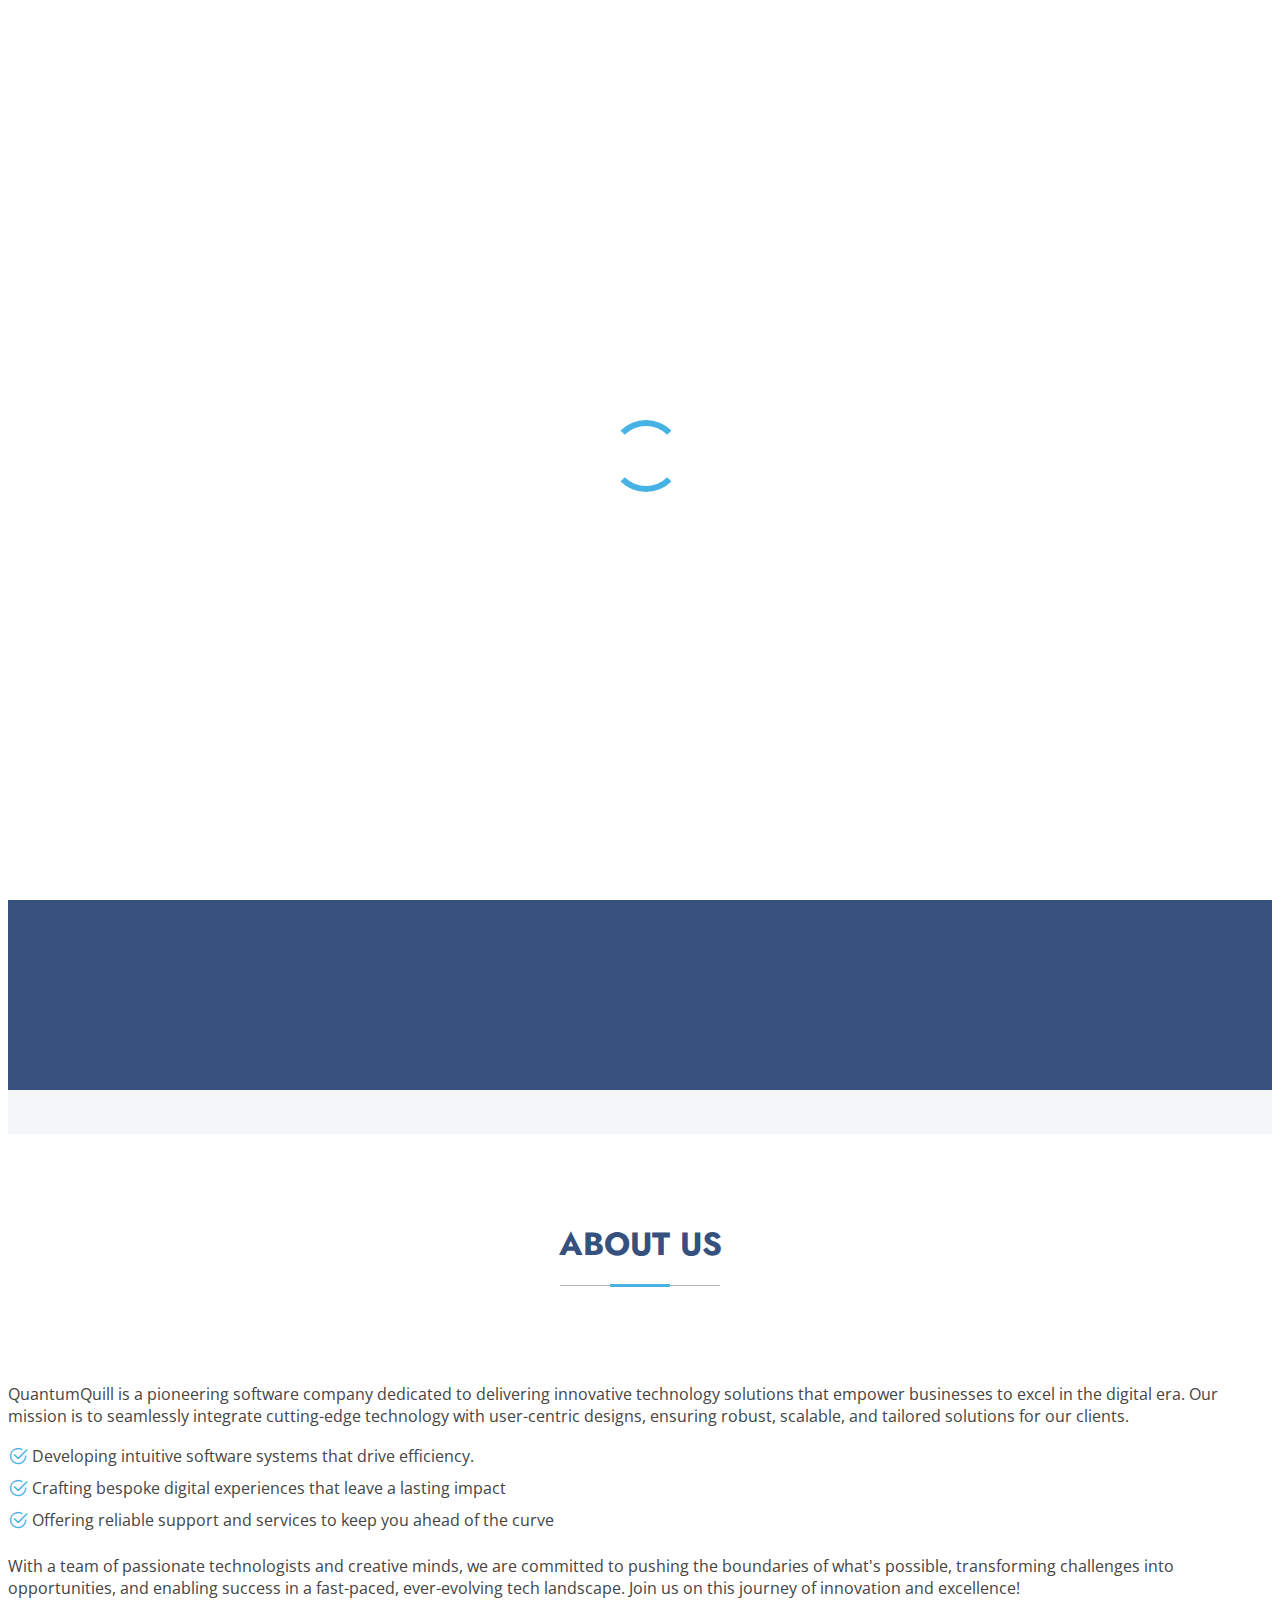
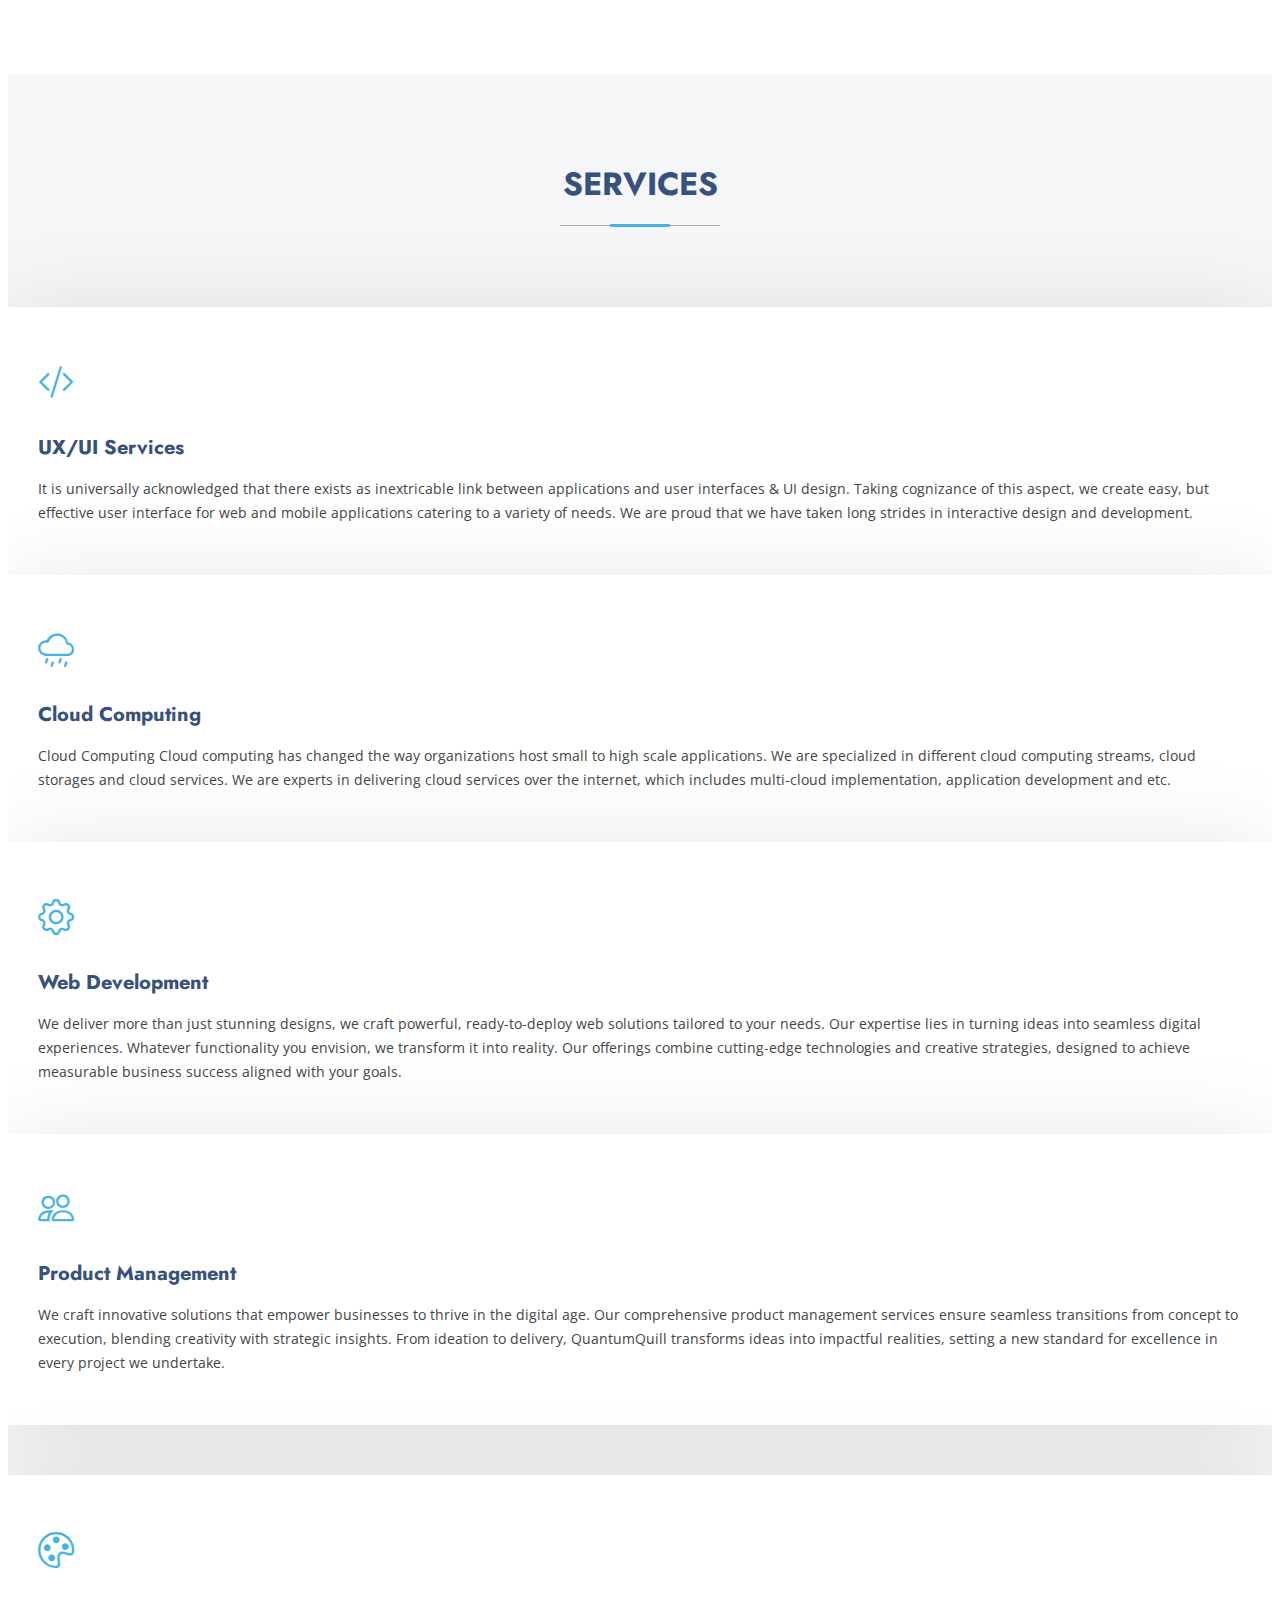
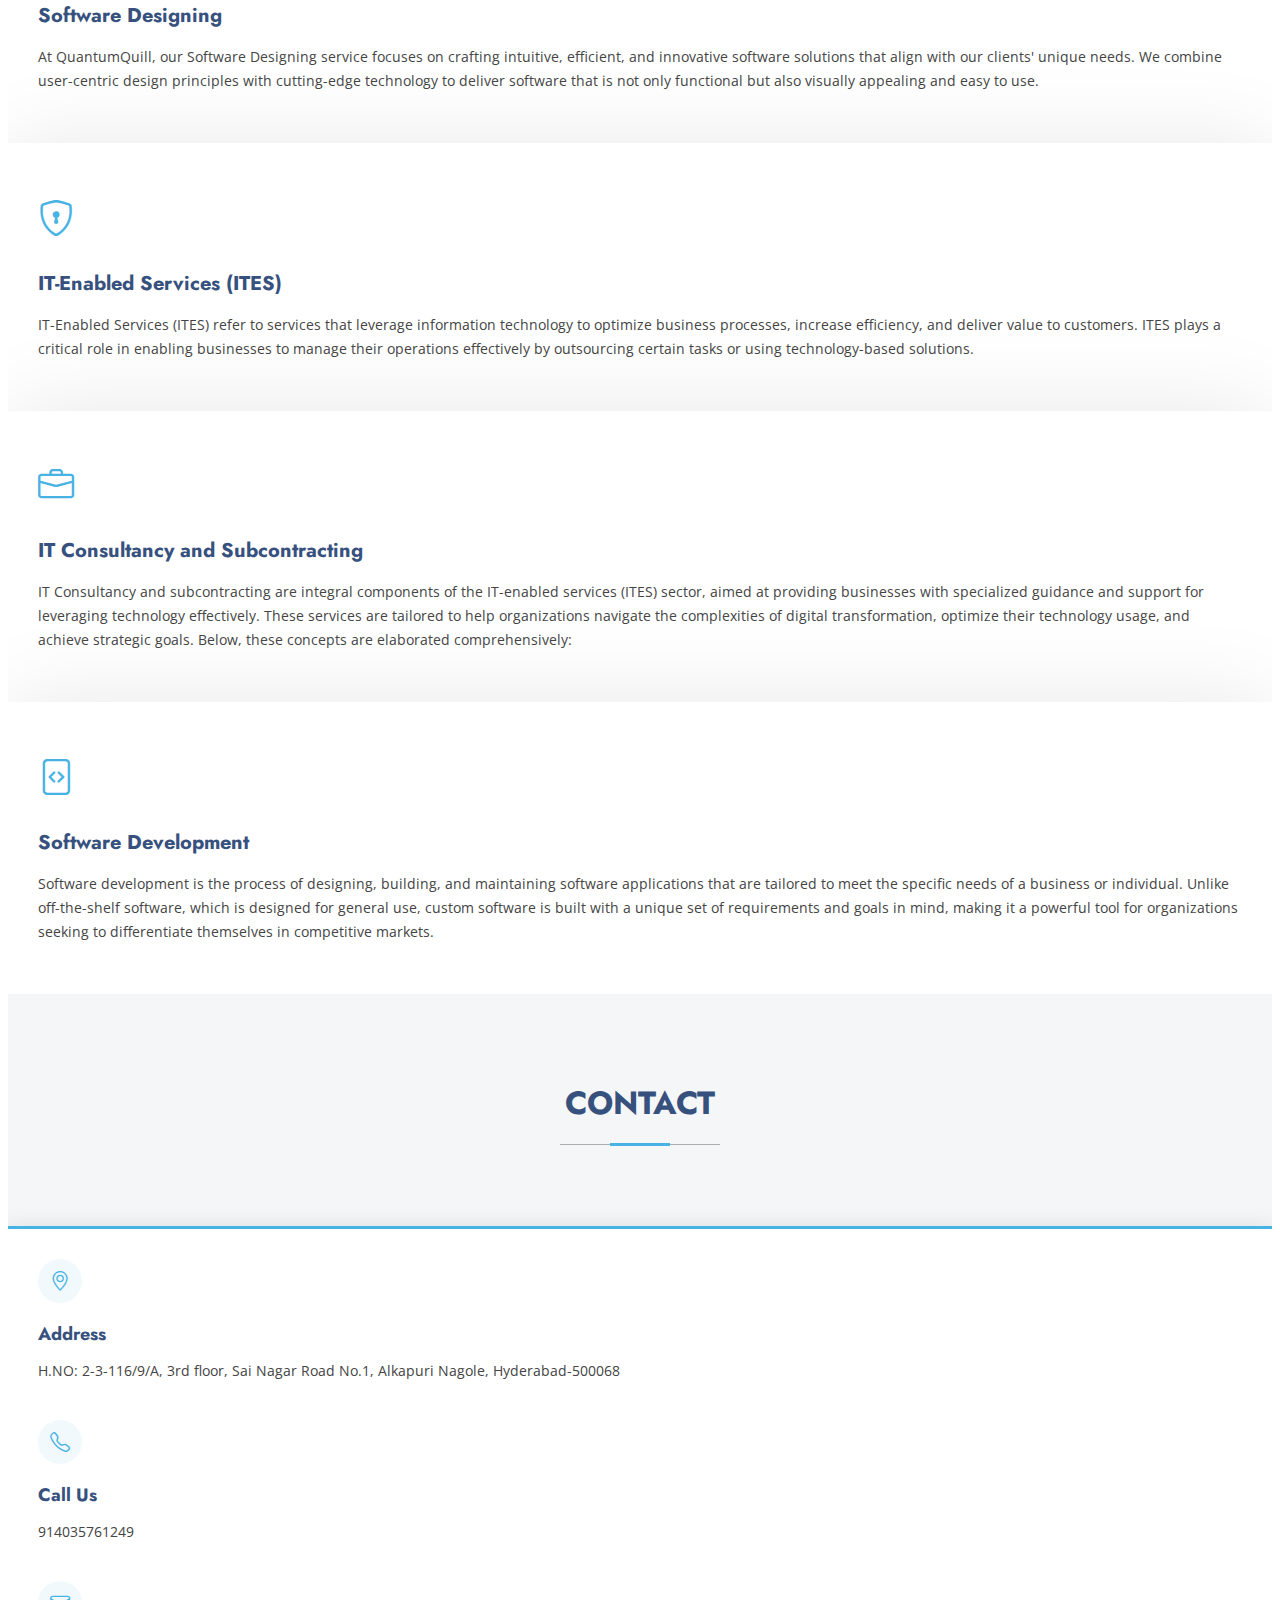
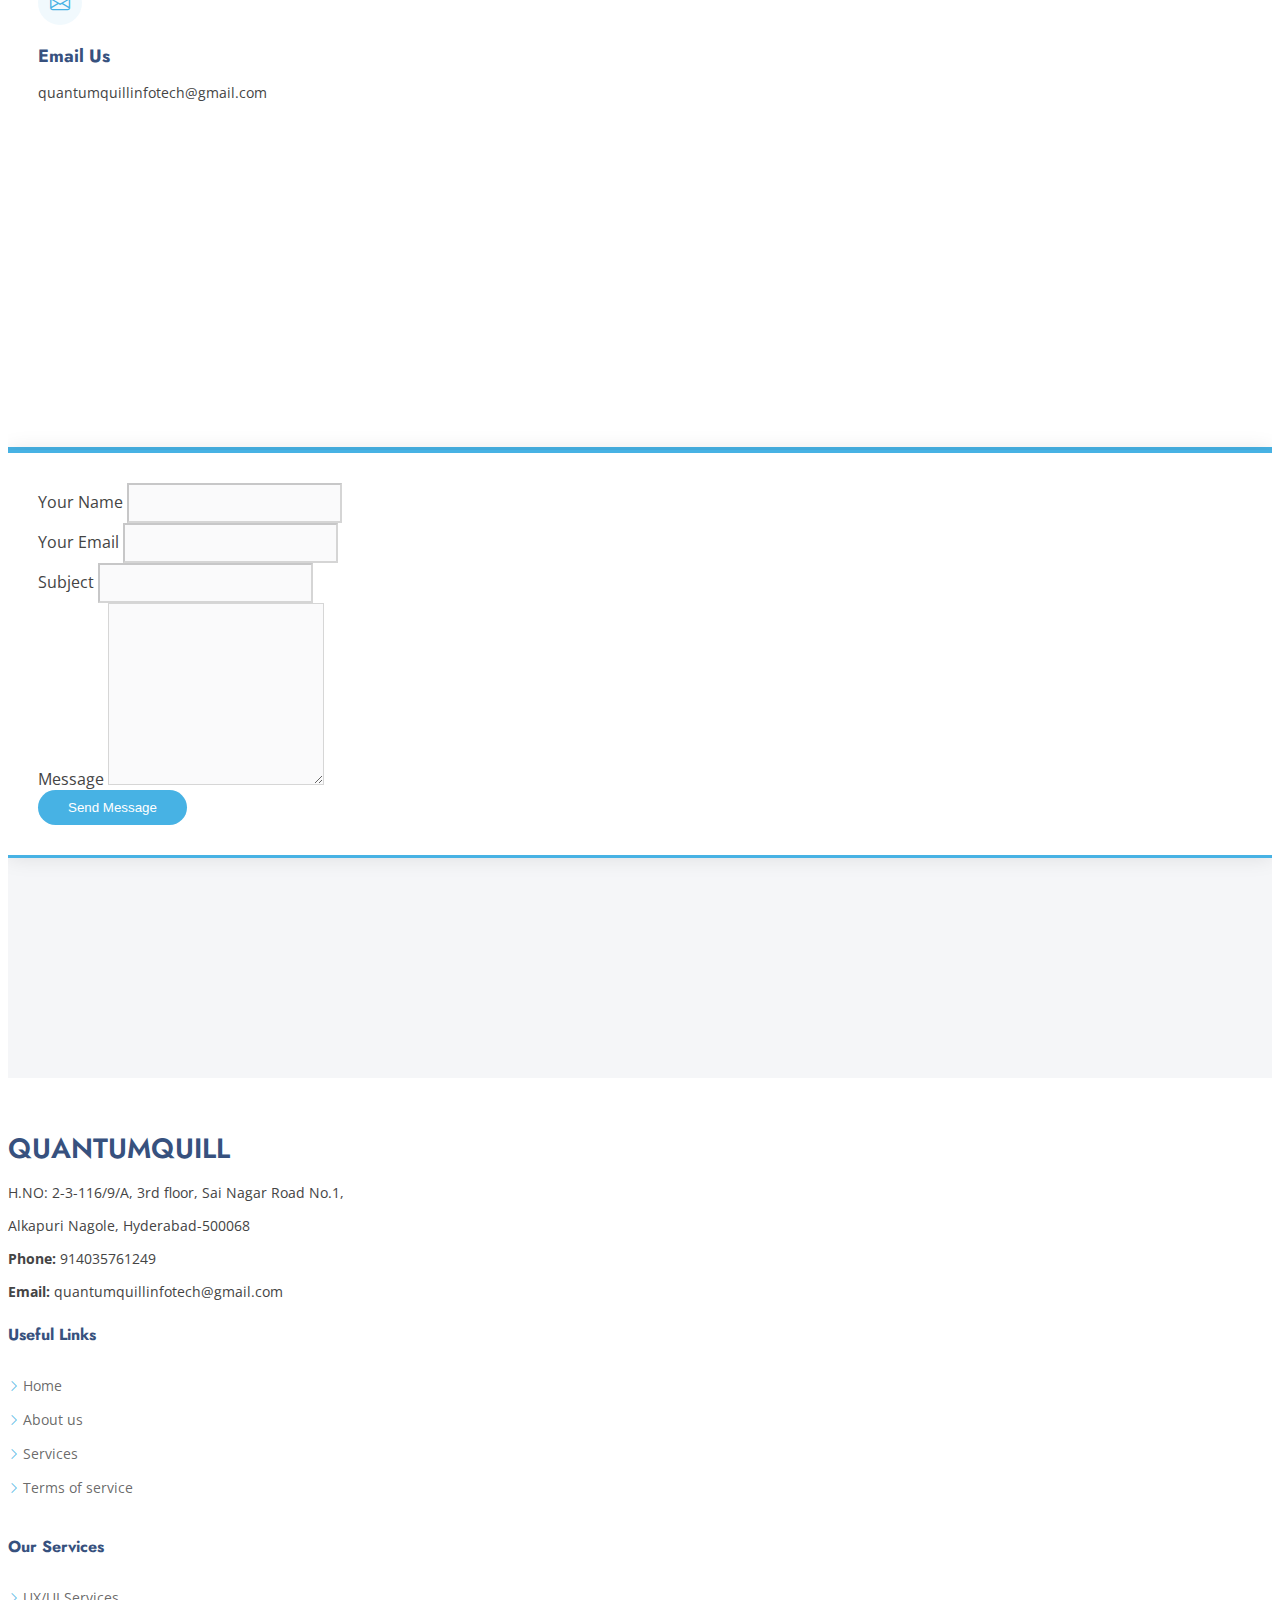
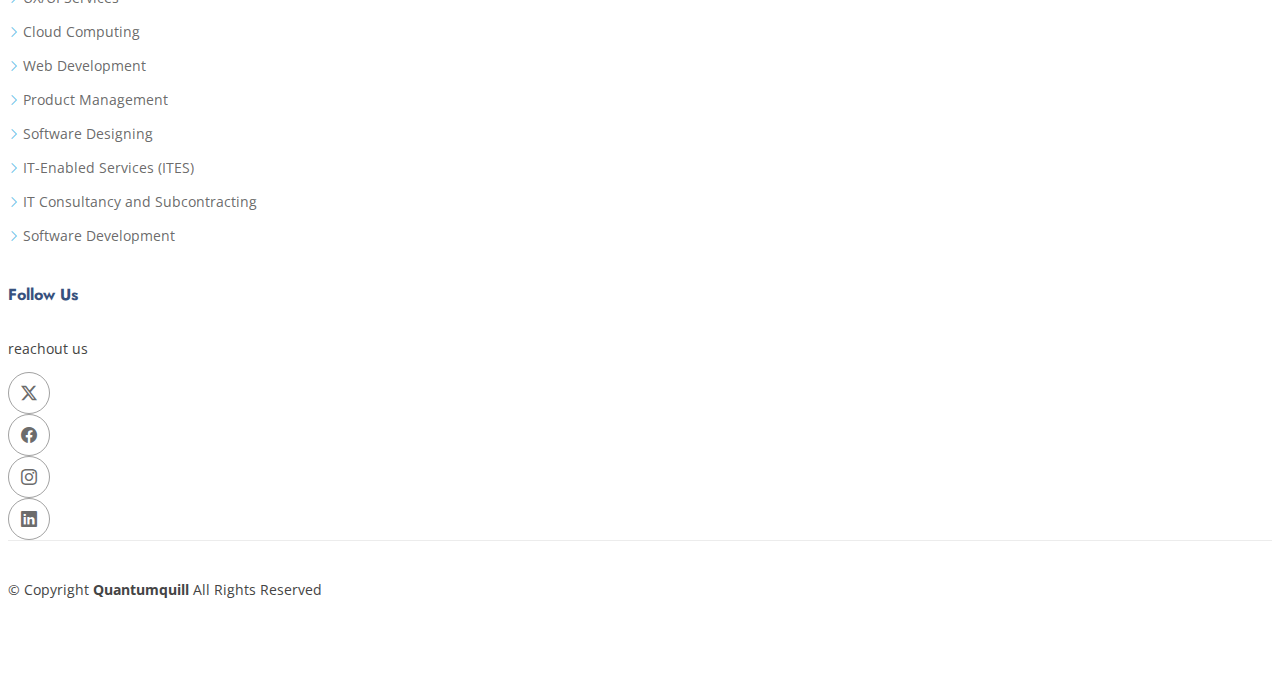
==== index.html @ b85990da "icon changes" ====
<!DOCTYPE html>
<html lang="en">

<head>
  <meta charset="utf-8">
  <meta content="width=device-width, initial-scale=1.0" name="viewport">
  <title>Quantumquill</title>
  <meta name="description" content="">
  <meta name="keywords" content="">

  <!-- Favicons -->
  <link  rel="icon"   href="assets/img/vertopal.com_globe.png">
  <link  rel="apple-touch-icon"  href="assets/img/vertopal.com_globe.png">

  <!-- Fonts -->
  <link href="https://fonts.googleapis.com" rel="preconnect">
  <link href="https://fonts.gstatic.com" rel="preconnect" crossorigin>
  <link href="https://fonts.googleapis.com/css2?family=Open+Sans:ital,wght@0,300;0,400;0,500;0,600;0,700;0,800;1,300;1,400;1,500;1,600;1,700;1,800&family=Poppins:ital,wght@0,100;0,200;0,300;0,400;0,500;0,600;0,700;0,800;0,900;1,100;1,200;1,300;1,400;1,500;1,600;1,700;1,800;1,900&family=Jost:ital,wght@0,100;0,200;0,300;0,400;0,500;0,600;0,700;0,800;0,900;1,100;1,200;1,300;1,400;1,500;1,600;1,700;1,800;1,900&display=swap" rel="stylesheet">

  <!-- Vendor CSS Files -->
  <link href="assets/vendor/bootstrap/css/bootstrap.min.css" rel="stylesheet">
  <link href="assets/vendor/bootstrap-icons/bootstrap-icons.css" rel="stylesheet">
  <link href="assets/vendor/aos/aos.css" rel="stylesheet">
  <link href="assets/vendor/glightbox/css/glightbox.min.css" rel="stylesheet">
  <link href="assets/vendor/swiper/swiper-bundle.min.css" rel="stylesheet">

  <!-- Main CSS File -->
  <link href="assets/css/main.css" rel="stylesheet">
  <!--bootstrapicons-->
  <link rel="stylesheet" href="https://cdn.jsdelivr.net/npm/bootstrap-icons@1.11.3/font/bootstrap-icons.min.css">
   
  <!-- =======================================================
  * Template Name: Arsha
  * Template URL: https://bootstrapmade.com/arsha-free-bootstrap-html-template-corporate/
  * Updated: Aug 07 2024 with Bootstrap v5.3.3
  * Author: BootstrapMade.com
  * License: https://bootstrapmade.com/license/
  ======================================================== -->
</head>

<body class="index-page">

  <header id="header" class="header d-flex align-items-center fixed-top">
    <div class="container-fluid container-xl position-relative d-flex align-items-center">

      <a href="index.html" class="logo d-flex align-items-center me-auto">
        <!-- Uncomment the line below if you also wish to use an image logo -->
        <!-- <img src="assets/img/logo.png" alt=""> -->
        <img src="assets/img/banner-2.png" />
      </a>

      <nav id="navmenu" class="navmenu">
        <ul>
          <li><a href="#hero" class="active">Home</a></li>
          <li><a href="#about">About</a></li>
          <li><a href="#services">Services</a></li>
          

          <!-- <li><a href="#portfolio">Portfolio</a></li>
          <li><a href="#team">Team</a></li>
          <li><a href="#pricing">Pricing</a></li> -->
          <!-- <li class="dropdown"><a href="#"><span>Dropdown</span> <i class="bi bi-chevron-down toggle-dropdown"></i></a>
            <ul>
              <li><a href="#">Dropdown 1</a></li>
              <li class="dropdown"><a href="#"><span>Deep Dropdown</span> <i class="bi bi-chevron-down toggle-dropdown"></i></a>
                <ul>
                  <li><a href="#">Deep Dropdown 1</a></li>
                  <li><a href="#">Deep Dropdown 2</a></li>
                  <li><a href="#">Deep Dropdown 3</a></li>
                  <li><a href="#">Deep Dropdown 4</a></li>
                  <li><a href="#">Deep Dropdown 5</a></li>
                </ul>
              </li>
              <li><a href="#">Dropdown 2</a></li>
              <li><a href="#">Dropdown 3</a></li>
              <li><a href="#">Dropdown 4</a></li>
            </ul>
          </li> -->
          <li><a href="#contact">Contact</a></li>
        </ul>
        <i class="mobile-nav-toggle d-xl-none bi bi-list"></i>
      </nav>
<!-- 
      <a class="btn-getstarted" href="#about">Get Started</a> -->

    </div>
  </header>

  <main class="main">

    <!-- Hero Section -->
    <section id="hero" class="hero section dark-background">

      <div class="container">
        <div class="row gy-4">
          <div class="col-lg-6 order-2 order-lg-1 d-flex flex-column justify-content-center" data-aos="zoom-out">
            <h1>Better Solutions For Your Business</h1>
            <p>We are team of talented designers making websites</p>
            <div class="d-flex">
              <!-- <a href="#about" class="btn-get-started">Get Started</a> -->
              <!-- <a href="https://www.youtube.com/watch?v=Y7f98aduVJ8" class="glightbox btn-watch-video d-flex align-items-center"><i class="bi bi-play-circle"></i><span>Watch Video</span></a> -->
            </div>
          </div>
          <div class="col-lg-6 order-1 order-lg-2 hero-img" data-aos="zoom-out" data-aos-delay="200">
            <img src="assets/img/hero-img.png" class="img-fluid animated" alt="">
          </div>
        </div>
      </div>

    </section><!-- /Hero Section -->

    <!-- Clients Section -->
    <section id="clients" class="clients section light-background">

      <div class="container" data-aos="zoom-in">

        <div class="swiper init-swiper">
          <script type="application/json" class="swiper-config">
            {
              "loop": true,
              "speed": 600,
              "autoplay": {
                "delay": 5000
              },
              "slidesPerView": "auto",
              "pagination": {
                "el": ".swiper-pagination",
                "type": "bullets",
                "clickable": true
              },
              "breakpoints": {
                "320": {
                  "slidesPerView": 2,
                  "spaceBetween": 40
                },
                "480": {
                  "slidesPerView": 3,
                  "spaceBetween": 60
                },
                "640": {
                  "slidesPerView": 4,
                  "spaceBetween": 80
                },
                "992": {
                  "slidesPerView": 5,
                  "spaceBetween": 120
                },
                "1200": {
                  "slidesPerView": 6,
                  "spaceBetween": 120
                }
              }
            }
          </script>
          <!-- <div class="swiper-wrapper align-items-center">
            <div class="swiper-slide"><img src="assets/img/clients/client-1.png" class="img-fluid" alt=""></div>
            <div class="swiper-slide"><img src="assets/img/clients/client-2.png" class="img-fluid" alt=""></div>
            <div class="swiper-slide"><img src="assets/img/clients/client-3.png" class="img-fluid" alt=""></div>
            <div class="swiper-slide"><img src="assets/img/clients/client-4.png" class="img-fluid" alt=""></div>
            <div class="swiper-slide"><img src="assets/img/clients/client-5.png" class="img-fluid" alt=""></div>
            <div class="swiper-slide"><img src="assets/img/clients/client-6.png" class="img-fluid" alt=""></div>
            <div class="swiper-slide"><img src="assets/img/clients/client-7.png" class="img-fluid" alt=""></div>
            <div class="swiper-slide"><img src="assets/img/clients/client-8.png" class="img-fluid" alt=""></div>
          </div>
        </div>

      </div> -->

    </section><!-- /Clients Section -->

    <!-- About Section -->
    <section id="about" class="about section">

      <!-- Section Title -->
      <div class="container section-title" data-aos="fade-up">
        <h2>About Us</h2>
      </div><!-- End Section Title -->

      <div class="container">

        <div class="row gy-4">

          <div class="col-lg-6 content" data-aos="fade-up" data-aos-delay="100">
            <p>
              QuantumQuill is a pioneering software company dedicated to delivering innovative technology solutions that empower businesses to excel in the digital era.
              Our mission is to seamlessly integrate cutting-edge technology with user-centric designs, ensuring robust, scalable, and tailored solutions for our clients.
            </p>
            <ul>
              <li><i class="bi bi-check2-circle"></i> <span>Developing intuitive software systems that drive efficiency.</span></li>
              <li><i class="bi bi-check2-circle"></i> <span>Crafting bespoke digital experiences that leave a lasting impact</span></li>
              <li><i class="bi bi-check2-circle"></i> <span>Offering reliable support and services to keep you ahead of the curve</span></li>
            </ul>
          </div>

          <div class="col-lg-6" data-aos="fade-up" data-aos-delay="200">
            <p>With a team of passionate technologists and creative minds, we are committed to pushing the boundaries of what's possible, transforming challenges into opportunities, and enabling success in a fast-paced, ever-evolving tech landscape.

              Join us on this journey of innovation and excellence!
              
              
              
              
              
              
               </p>
            <!-- <a href="#" class="read-more"><span>Read More</span><i class="bi bi-arrow-right"></i></a> -->
          </div>

        </div>

      </div>

    </section><!-- /About Section -->
    
    <!-- Why Us Section -->
    <!-- <section id="why-us" class="section why-us light-background" data-builder="section">

      <div class="container-fluid">

        <div class="row gy-4">

          <div class="col-lg-7 d-flex flex-column justify-content-center order-2 order-lg-1"> -->

            <!-- <div class="content px-xl-5" data-aos="fade-up" data-aos-delay="100">
              <h3><span>Eum ipsam laborum deleniti </span><strong>velit pariatur architecto aut nihil</strong></h3>
              <p>
                Lorem ipsum dolor sit amet, consectetur adipiscing elit, sed do eiusmod tempor incididunt ut labore et dolore magna aliqua. Duis aute irure dolor in reprehenderit
              </p>
            </div> -->

            <!-- <div class="faq-container px-xl-5" data-aos="fade-up" data-aos-delay="200">

              <div class="faq-item faq-active">

                <h3><span>01</span> Non consectetur a erat nam at lectus urna duis?</h3>
                <div class="faq-content">
                  <p>Feugiat pretium nibh ipsum consequat. Tempus iaculis urna id volutpat lacus laoreet non curabitur gravida. Venenatis lectus magna fringilla urna porttitor rhoncus dolor purus non.</p>
                </div>
                <i class="faq-toggle bi bi-chevron-right"></i>
              </div>< End Faq item-->

              <!-- <div class="faq-item">
                <h3><span>02</span> Feugiat scelerisque varius morbi enim nunc faucibus a pellentesque?</h3>
                <div class="faq-content">
                  <p>Dolor sit amet consectetur adipiscing elit pellentesque habitant morbi. Id interdum velit laoreet id donec ultrices. Fringilla phasellus faucibus scelerisque eleifend donec pretium. Est pellentesque elit ullamcorper dignissim. Mauris ultrices eros in cursus turpis massa tincidunt dui.</p>
                </div>
                <i class="faq-toggle bi bi-chevron-right"></i>
              </div>End Faq item

              <div class="faq-item">
                <h3><span>03</span> Dolor sit amet consectetur adipiscing elit pellentesque?</h3>
                <div class="faq-content">
                  <p>Eleifend mi in nulla posuere sollicitudin aliquam ultrices sagittis orci. Faucibus pulvinar elementum integer enim. Sem nulla pharetra diam sit amet nisl suscipit. Rutrum tellus pellentesque eu tincidunt. Lectus urna duis convallis convallis tellus. Urna molestie at elementum eu facilisis sed odio morbi quis</p>
                </div>
                <i class="faq-toggle bi bi-chevron-right"></i>
              </div>End Faq item -->

            <!-- </div>

          </div> -->

                  <!-- <div class="col-lg-5 order-1 order-lg-2 why-us-img">
                    <img src="assets/img/why-us.png" class="img-fluid" alt="" data-aos="zoom-in" data-aos-delay="100">
                  </div>
                </div>

              </div> -->

    <!-- </section>/Why Us Section --> 

    <!-- Skills Section -->
    <!-- <section id="skills" class="skills section">

      <div class="container" data-aos="fade-up" data-aos-delay="100">

        <div class="row">

          <div class="col-lg-6 d-flex align-items-center">
            <img src="assets/img/skills.png" class="img-fluid" alt="">
          </div>

          <div class="col-lg-6 pt-4 pt-lg-0 content">

            <h3>Voluptatem dignissimos provident quasi corporis voluptas</h3>
            <p class="fst-italic">
              Lorem ipsum dolor sit amet, consectetur adipiscing elit, sed do eiusmod tempor incididunt ut labore et dolore magna aliqua.
            </p> -->

            <!-- <div class="skills-content skills-animation">

              <div class="progress">
                <span class="skill"><span>HTML</span> <i class="val">100%</i></span>
                <div class="progress-bar-wrap">
                  <div class="progress-bar" role="progressbar" aria-valuenow="100" aria-valuemin="0" aria-valuemax="100"></div>
                </div>
              </div> End Skills Item -->

              <!-- <div class="progress">
                <span class="skill"><span>CSS</span> <i class="val">90%</i></span>
                <div class="progress-bar-wrap">
                  <div class="progress-bar" role="progressbar" aria-valuenow="90" aria-valuemin="0" aria-valuemax="100"></div>
                </div>
              </div><! End Skills Item -->

              <!-- <div class="progress">
                <span class="skill"><span>JavaScript</span> <i class="val">75%</i></span>
                <div class="progress-bar-wrap">
                  <div class="progress-bar" role="progressbar" aria-valuenow="75" aria-valuemin="0" aria-valuemax="100"></div>
                </div>
              </div>End Skills Item -->
<!-- 
              <div class="progress">
                <span class="skill"><span>Photoshop</span> <i class="val">55%</i></span>
                <div class="progress-bar-wrap"> -->
                  <!-- <div class="progress-bar" role="progressbar" aria-valuenow="55" aria-valuemin="0" aria-valuemax="100"></div>
                </div>
              </div>< End Skills Item -->

            <!-- </div>

          </div> -->
        <!-- </div> -->

      <!-- </div> --> 

    <!-- </section>/Skills Section --> 

    <!-- Services Section -->
    <section id="services" class="services section light-background">

      <!-- Section Title -->
      <div class="container section-title" data-aos="fade-up">
        <h2>Services</h2>
        <!-- <p>Necessitatibus eius consequatur ex aliquid fuga eum quidem sint consectetur velit</p> -->
      </div><!-- End Section Title -->

     

      </div> <div class="container">

        <div class="row gy-4">

          <div class="col-xl-3 col-md-6 d-flex" data-aos="fade-up" data-aos-delay="100">
            <div class="service-item position-relative">
              <div class="icon"><i class="bi bi-code-slash"></i></div>
              <h4><a href="" class="stretched-link">UX/UI Services</a></h4>
              <p>It is universally acknowledged that there exists as inextricable link between applications and user interfaces
                 & UI design. Taking cognizance of this aspect, we create easy, but effective user interface for web 
                 and mobile applications catering to a
                  variety of needs. We are proud that we have taken
                  long strides in interactive design and development.
              </p>
            </div>
          </div><!-- End Service Item -->

          <div class="col-xl-3 col-md-6 d-flex" data-aos="fade-up" data-aos-delay="200">
            <div class="service-item position-relative">
              <div class="icon"><i class="bi bi-cloud-drizzle"></i></div>
              <h4><a href="" class="stretched-link">Cloud Computing </a></h4>
              <p>
                Cloud Computing Cloud computing has changed the way organizations host small to high scale applications.
                 We are specialized in different cloud computing streams, cloud storages and cloud services. 
                 We are experts in delivering cloud services over the internet, which includes multi-cloud implementation, 
                 application development and etc.
                </p>
            </div>
          </div><!-- End Service Item -->

          <div class="col-xl-3 col-md-6 d-flex" data-aos="fade-up" data-aos-delay="300">
            <div class="service-item position-relative">
              <div class="icon"><i class="bi bi-gear"></i></div>
              <h4><a href="" class="stretched-link">Web Development</a></h4>
              <p>We deliver more than just stunning designs, we craft powerful, ready-to-deploy web solutions tailored to your needs. Our expertise lies in turning ideas into seamless digital experiences. Whatever functionality you envision, we transform it into reality. Our offerings combine cutting-edge
                 technologies and creative strategies, designed to achieve measurable business success aligned with your goals.</p>
            </div>
          </div><!-- End Service Item -->

          <div class="col-xl-3 col-md-6 d-flex" data-aos="fade-up" data-aos-delay="400">
            <div class="service-item position-relative">
              <div class="icon"><i class="bi bi-people"></i>
              </div>
              <h4><a href="" class="stretched-link">Product Management</a></h4>
              <p>We craft innovative solutions that empower businesses to thrive in the digital age. Our comprehensive product management services ensure seamless transitions from concept to execution, blending creativity with strategic insights. From ideation to delivery, QuantumQuill transforms ideas into impactful realities, setting a new standard for excellence in every project we undertake.
              </p>
            </div>
          </div><!-- End Service Item -->

        </div>
        <div class="container1">

          <div class="row gy-4">
  
            <div class="col-xl-3 col-md-6 d-flex" data-aos="fade-up" data-aos-delay="100">
              <div class="service-item position-relative">
                <div class="icon"><i class="bi bi-palette"></i></div>
                <h4><a href="" class="stretched-link">Software Designing</a></h4>
                <p>At QuantumQuill, our Software Designing service focuses on crafting intuitive, efficient, and innovative software solutions that align with our clients' unique needs. We combine user-centric design principles with cutting-edge technology to deliver software that is not only functional but also visually appealing and easy to use.
                </p>
              </div>
            </div><!-- End Service Item -->
  
            <div class="col-xl-3 col-md-6 d-flex" data-aos="fade-up" data-aos-delay="200">
              <div class="service-item position-relative">
                <div class="icon"><i class="bi bi-shield-lock"></i></div>
                <h4><a href="" class="stretched-link">IT-Enabled Services (ITES)</a></h4>
                <p>
                  IT-Enabled Services (ITES) refer to services that leverage information technology to optimize business processes, increase efficiency, and deliver value to customers. ITES plays a critical role in enabling businesses to manage their operations effectively by outsourcing certain tasks or using technology-based solutions.
                  </p>
              </div>
            </div><!-- End Service Item -->
  
            <div class="col-xl-3 col-md-6 d-flex" data-aos="fade-up" data-aos-delay="300">
              <div class="service-item position-relative">
                <div class="icon"><i class="bi bi-briefcase"></i></div>
                <h4><a href="" class="stretched-link">IT Consultancy and Subcontracting</a></h4>
                <p>IT Consultancy and subcontracting are integral components of the IT-enabled services (ITES) sector, aimed at providing businesses with specialized guidance and support for leveraging technology effectively. These services are tailored to help organizations navigate the complexities of digital transformation, optimize their technology usage, and achieve strategic goals. Below, these concepts are elaborated comprehensively:

                </p>
              </div>
            </div><!-- End Service Item -->
  
            <div class="col-xl-3 col-md-6 d-flex" data-aos="fade-up" data-aos-delay="400">
              <div class="service-item position-relative">
                <div class="icon"><i class="bi bi-file-code"></i>
                </div>
                <h4><a href="" class="stretched-link">Software Development</a></h4>
                <p>Software development is the process of designing, building, and maintaining software applications that are tailored to meet the specific needs of a business or individual. Unlike off-the-shelf software, which is designed for general use, custom software is built with a unique set of requirements and goals in mind, making it a powerful tool for organizations seeking to differentiate themselves in competitive markets.
                </p>
              </div>
            </div><!-- End Service Item -->
  
          </div>
<!--
    </section>
     <section id="products" class="products section">
      <div class="container section-title" data-aos="fade-up">
        <h2>Products</h2>
         <p>Necessitatibus eius consequatur ex aliquid fuga eum quidem sint consectetur velit</p> 
      </div>
      <div class="container">
        <div class="row gy-4">

          <div class="col-lg-4 col-md-6" data-aos="fade-up" data-aos-delay="100">
            <div class="product-item">
              <img src="[data-uri]" alt="Product 1" class="img-fluid">
              <h4> QuillManager</h4>
              <p>A project and task management tool designed for agile teams. QuillManager streamlines workflows with features like kanban boards, Gantt charts, time tracking, and team collaboration spaces. It integrates seamlessly with popular tools like Slack, GitHub, and Google Workspace.</p>
              
            </div>
          </div>

          
          <div class="col-lg-4 col-md-6" data-aos="fade-up" data-aos-delay="200">
            <div class="product-item">
              <img src="[data-uri]" alt="Product 2" class="img-fluid">
              <h4>InsightEdge AI</h4>
              <p>An AI-driven business intelligence platform that empowers organizations to make data-driven decisions. InsightEdge analyzes data in real time, offering actionable insights through intuitive dashboards and predictive analytics.</p>
              
            </div>
          </div>

          <div class="col-lg-4 col-md-6" data-aos="fade-up" data-aos-delay="300">
            <div class="product-item">
              <img src="[data-uri]" alt="Product 3" class="img-fluid">
              <h4> QuantumSecureVault</h4>
              <p>A state-of-the-art cybersecurity solution tailored for businesses that prioritize data protection. QuantumSecureVault provides end-to-end encryption, threat detection, and secure file sharing, ensuring compliance with global data regulations.</p>
             
            </div>
          </div>

      

        </div>
      </div>
    </section>
     -->


    <!-- Call To Action Section -->
    <!-- <section id="call-to-action" class="call-to-action section dark-background">

      <img src="assets/img/cta-bg.jpg" alt="">

      <div class="container">

        <div class="row" data-aos="zoom-in" data-aos-delay="100">
          <div class="col-xl-9 text-center text-xl-start">
            <h3>Call To Action</h3>
            <p>Duis aute irure dolor in reprehenderit in voluptate velit esse cillum dolore eu fugiat nulla pariatur. Excepteur sint occaecat cupidatat non proident, sunt in culpa qui officia deserunt mollit anim id est laborum.</p>
          </div>
          <div class="col-xl-3 cta-btn-container text-center">
            <a class="cta-btn align-middle" href="#">Call To Action</a>
          </div>
        </div>

      </div>

    </section>/Call To Action Section -->

    <!-- Portfolio Section -->
    
    <!-- <section id="portfolio" class="portfolio section"> -->

      <!-- Section Title -->
      <!-- <div class="container section-title" data-aos="fade-up"> -->
        <!-- <h2>Portfolio</h2>
        <p>Necessitatibus eius consequatur ex aliquid fuga eum quidem sint consectetur velit</p>
      </div>End Section Title -->

      <!-- <div class="container">

        <div class="isotope-layout" data-default-filter="*" data-layout="masonry" data-sort="original-order">

          <ul class="portfolio-filters isotope-filters" data-aos="fade-up" data-aos-delay="100">
            <li data-filter="*" class="filter-active">All</li>
            <li data-filter=".filter-app">App</li>
            <li data-filter=".filter-product">Card</li>
            <li data-filter=".filter-branding">Web</li>
          </ul>End Portfolio Filters -->

          <!-- <div class="row gy-4 isotope-container" data-aos="fade-up" data-aos-delay="200">

            <div class="col-lg-4 col-md-6 portfolio-item isotope-item filter-app">
              <img src="assets/img/masonry-portfolio/masonry-portfolio-1.jpg" class="img-fluid" alt="">
              <div class="portfolio-info">
                <h4>App 1</h4>
                <p>Lorem ipsum, dolor sit</p>
                <a href="assets/img/masonry-portfolio/masonry-portfolio-1.jpg" title="App 1" data-gallery="portfolio-gallery-app" class="glightbox preview-link"><i class="bi bi-zoom-in"></i></a>
                <a href="portfolio-details.html" title="More Details" class="details-link"><i class="bi bi-link-45deg"></i></a>
              </div>
            </div>End Portfolio Item -->

            <!-- <div class="col-lg-4 col-md-6 portfolio-item isotope-item filter-product">
              <img src="assets/img/masonry-portfolio/masonry-portfolio-2.jpg" class="img-fluid" alt="">
              <div class="portfolio-info">
                <h4>Product 1</h4>
                <p>Lorem ipsum, dolor sit</p>
                <a href="assets/img/masonry-portfolio/masonry-portfolio-2.jpg" title="Product 1" data-gallery="portfolio-gallery-product" class="glightbox preview-link"><i class="bi bi-zoom-in"></i></a>
                <a href="portfolio-details.html" title="More Details" class="details-link"><i class="bi bi-link-45deg"></i></a>
              </div>
            </div>End Portfolio Item -->

            <!-- <div class="col-lg-4 col-md-6 portfolio-item isotope-item filter-branding">
              <img src="assets/img/masonry-portfolio/masonry-portfolio-3.jpg" class="img-fluid" alt="">
              <div class="portfolio-info">
                <h4>Branding 1</h4>
                <p>Lorem ipsum, dolor sit</p>
                <a href="assets/img/masonry-portfolio/masonry-portfolio-3.jpg" title="Branding 1" data-gallery="portfolio-gallery-branding" class="glightbox preview-link"><i class="bi bi-zoom-in"></i></a>
                <a href="portfolio-details.html" title="More Details" class="details-link"><i class="bi bi-link-45deg"></i></a>
              </div>
            </div>End Portfolio Item -->

            <!-- <div class="col-lg-4 col-md-6 portfolio-item isotope-item filter-app">
              <img src="assets/img/masonry-portfolio/masonry-portfolio-4.jpg" class="img-fluid" alt="">
              <div class="portfolio-info">
                <h4>App 2</h4>
                <p>Lorem ipsum, dolor sit</p>
                <a href="assets/img/masonry-portfolio/masonry-portfolio-4.jpg" title="App 2" data-gallery="portfolio-gallery-app" class="glightbox preview-link"><i class="bi bi-zoom-in"></i></a>
                <a href="portfolio-details.html" title="More Details" class="details-link"><i class="bi bi-link-45deg"></i></a>
              </div>
            </div>End Portfolio Item -->

            <!-- <div class="col-lg-4 col-md-6 portfolio-item isotope-item filter-product">
              <img src="assets/img/masonry-portfolio/masonry-portfolio-5.jpg" class="img-fluid" alt="">
              <div class="portfolio-info">
                <h4>Product 2</h4>
                <p>Lorem ipsum, dolor sit</p>
                <a href="assets/img/masonry-portfolio/masonry-portfolio-5.jpg" title="Product 2" data-gallery="portfolio-gallery-product" class="glightbox preview-link"><i class="bi bi-zoom-in"></i></a>
                <a href="portfolio-details.html" title="More Details" class="details-link"><i class="bi bi-link-45deg"></i></a>
              </div>
            </div>End Portfolio Item -->

            <!-- <div class="col-lg-4 col-md-6 portfolio-item isotope-item filter-branding">
              <img src="assets/img/masonry-portfolio/masonry-portfolio-6.jpg" class="img-fluid" alt="">
              <div class="portfolio-info">
                <h4>Branding 2</h4>
                <p>Lorem ipsum, dolor sit</p>
                <a href="assets/img/masonry-portfolio/masonry-portfolio-6.jpg" title="Branding 2" data-gallery="portfolio-gallery-branding" class="glightbox preview-link"><i class="bi bi-zoom-in"></i></a>
                <a href="portfolio-details.html" title="More Details" class="details-link"><i class="bi bi-link-45deg"></i></a>
              </div>
            </div>End Portfolio Item -->

            <!-- <div class="col-lg-4 col-md-6 portfolio-item isotope-item filter-app">
              <img src="assets/img/masonry-portfolio/masonry-portfolio-7.jpg" class="img-fluid" alt="">
              <div class="portfolio-info">
                <h4>App 3</h4>
                <p>Lorem ipsum, dolor sit</p>
                <a href="assets/img/masonry-portfolio/masonry-portfolio-7.jpg" title="App 3" data-gallery="portfolio-gallery-app" class="glightbox preview-link"><i class="bi bi-zoom-in"></i></a>
                <a href="portfolio-details.html" title="More Details" class="details-link"><i class="bi bi-link-45deg"></i></a>
              </div>
            </div>End Portfolio Item -->

            <!-- <div class="col-lg-4 col-md-6 portfolio-item isotope-item filter-product">
              <img src="assets/img/masonry-portfolio/masonry-portfolio-8.jpg" class="img-fluid" alt="">
              <div class="portfolio-info">
                <h4>Product 3</h4>
                <p>Lorem ipsum, dolor sit</p>
                <a href="assets/img/masonry-portfolio/masonry-portfolio-8.jpg" title="Product 3" data-gallery="portfolio-gallery-product" class="glightbox preview-link"><i class="bi bi-zoom-in"></i></a>
                <a href="portfolio-details.html" title="More Details" class="details-link"><i class="bi bi-link-45deg"></i></a> -->
              <!-- </div>
            </div><! End Portfolio Item -->

            <!-- <div class="col-lg-4 col-md-6 portfolio-item isotope-item filter-branding">
              <img src="assets/img/masonry-portfolio/masonry-portfolio-9.jpg" class="img-fluid" alt="">
              <div class="portfolio-info">
                <h4>Branding 3</h4>
                <p>Lorem ipsum, dolor sit</p>
                <a href="assets/img/masonry-portfolio/masonry-portfolio-9.jpg" title="Branding 2" data-gallery="portfolio-gallery-branding" class="glightbox preview-link"><i class="bi bi-zoom-in"></i></a>
                <a href="portfolio-details.html" title="More Details" class="details-link"><i class="bi bi-link-45deg"></i></a>
              </div>
            </div>< End Portfolio Item -->

          <!-- </div>End Portfolio Container -->

        <!-- </div> --> 

      <!-- </div> -->

    <!-- </section>/Portfolio Section  -->
    <!--comment-->
    <!-- Team Section -->
     <!--
    <section id="team" class="team section">

      <!-- 
      <div class="container section-title" data-aos="fade-up">
        <h2>Team</h2>
        <p>Necessitatibus eius consequatur ex aliquid fuga eum quidem sint consectetur velit</p>
      </div>

      <div class="container">

        <div class="row gy-4">

          <div class="col-lg-6" data-aos="fade-up" data-aos-delay="100">
            <div class="team-member d-flex align-items-start">
              <div class="pic"><img src="assets/img/team/team-1.jpg" class="img-fluid" alt=""></div>
              <div class="member-info">
                <h4>Walter White</h4>
                <span>Chief Executive Officer</span>
                <p>Explicabo voluptatem mollitia et repellat qui dolorum quasi</p>
                <div class="social">
                  <a href=""><i class="bi bi-twitter-x"></i></a>
                  <a href=""><i class="bi bi-facebook"></i></a>
                  <a href=""><i class="bi bi-instagram"></i></a>
                  <a href=""> <i class="bi bi-linkedin"></i> </a>
                </div>
              </div>
            </div>
          </div>

          <div class="col-lg-6" data-aos="fade-up" data-aos-delay="200">
            <div class="team-member d-flex align-items-start">
              <div class="pic"><img src="assets/img/team/team-2.jpg" class="img-fluid" alt=""></div>
              <div class="member-info">
                <h4>Sarah Jhonson</h4>
                <span>Product Manager</span>
                <p>Aut maiores voluptates amet et quis praesentium qui senda para</p>
                <div class="social">
                  <a href=""><i class="bi bi-twitter-x"></i></a>
                  <a href=""><i class="bi bi-facebook"></i></a>
                  <a href=""><i class="bi bi-instagram"></i></a>
                  <a href=""> <i class="bi bi-linkedin"></i> </a>
                </div>
              </div>
            </div>
          </div>

          <div class="col-lg-6" data-aos="fade-up" data-aos-delay="300">
            <div class="team-member d-flex align-items-start">
              <div class="pic"><img src="assets/img/team/team-3.jpg" class="img-fluid" alt=""></div>
              <div class="member-info">
                <h4>William Anderson</h4>
                <span>CTO</span>
                <p>Quisquam facilis cum velit laborum corrupti fuga rerum quia</p>
                <div class="social">
                  <a href=""><i class="bi bi-twitter-x"></i></a>
                  <a href=""><i class="bi bi-facebook"></i></a>
                  <a href=""><i class="bi bi-instagram"></i></a>
                  <a href=""> <i class="bi bi-linkedin"></i> </a>
                </div>
              </div>
            </div>
          </div>

          <div class="col-lg-6" data-aos="fade-up" data-aos-delay="400">
            <div class="team-member d-flex align-items-start">
              <div class="pic"><img src="assets/img/team/team-4.jpg" class="img-fluid" alt=""></div>
              <div class="member-info">
                <h4>Amanda Jepson</h4>
                <span>Accountant</span>
                <p>Dolorum tempora officiis odit laborum officiis et et accusamus</p>
                <div class="social">
                  <a href=""><i class="bi bi-twitter-x"></i></a>
                  <a href=""><i class="bi bi-facebook"></i></a>
                  <a href=""><i class="bi bi-instagram"></i></a>
                  <a href=""> <i class="bi bi-linkedin"></i> </a>
                </div>
              </div>
            </div>
          </div>

        </div>

      </div>

    </section>
  -->
    <!-- Pricing Section -->
    <!-- <section id="pricing" class="pricing section light-background">

       Section Title -->
       <!--
      <div class="container section-title" data-aos="fade-up">
        <h2>Pricing</h2>
        <p>Necessitatibus eius consequatur ex aliquid fuga eum quidem sint consectetur velit</p>
      </div>

      <div class="container">

        <div class="row gy-4">

          <div class="col-lg-4" data-aos="zoom-in" data-aos-delay="100">
            <div class="pricing-item">
              <h3>Free Plan</h3>
              <h4><sup>$</sup>0<span> / month</span></h4>
              <ul>
                <li><i class="bi bi-check"></i> <span>Quam adipiscing vitae proin</span></li>
                <li><i class="bi bi-check"></i> <span>Nec feugiat nisl pretium</span></li>
                <li><i class="bi bi-check"></i> <span>Nulla at volutpat diam uteera</span></li>
                <li class="na"><i class="bi bi-x"></i> <span>Pharetra massa massa ultricies</span></li>
                <li class="na"><i class="bi bi-x"></i> <span>Massa ultricies mi quis hendrerit</span></li>
              </ul>
              <a href="#" class="buy-btn">Buy Now</a>
            </div>
          </div>

          <div class="col-lg-4" data-aos="zoom-in" data-aos-delay="200">
            <div class="pricing-item featured">
              <h3>Business Plan</h3>
              <h4><sup>$</sup>29<span> / month</span></h4>
              <ul>
                <li><i class="bi bi-check"></i> <span>Quam adipiscing vitae proin</span></li>
                <li><i class="bi bi-check"></i> <span>Nec feugiat nisl pretium</span></li>
                <li><i class="bi bi-check"></i> <span>Nulla at volutpat diam uteera</span></li>
                <li><i class="bi bi-check"></i> <span>Pharetra massa massa ultricies</span></li>
                <li><i class="bi bi-check"></i> <span>Massa ultricies mi quis hendrerit</span></li>
              </ul>
              <a href="#" class="buy-btn">Buy Now</a>
            </div>
          </div>

          <div class="col-lg-4" data-aos="zoom-in" data-aos-delay="300">
            <div class="pricing-item">
              <h3>Developer Plan</h3>
              <h4><sup>$</sup>49<span> / month</span></h4>
              <ul>
                <li><i class="bi bi-check"></i> <span>Quam adipiscing vitae proin</span></li>
                <li><i class="bi bi-check"></i> <span>Nec feugiat nisl pretium</span></li>
                <li><i class="bi bi-check"></i> <span>Nulla at volutpat diam uteera</span></li>
                <li><i class="bi bi-check"></i> <span>Pharetra massa massa ultricies</span></li>
                <li><i class="bi bi-check"></i> <span>Massa ultricies mi quis hendrerit</span></li>
              </ul>
              <a href="#" class="buy-btn">Buy Now</a>
            </div>
          </div>

        </div>

      </div>

    </section>/Pricing Section -->
    
    <!-- Testimonials Section -->
     <!--
    <section id="testimonials" class="testimonials section">

      < Section Title -->
      <!--
      <div class="container section-title" data-aos="fade-up">
        <h2>Testimonials</h2>
        <p>Necessitatibus eius consequatur ex aliquid fuga eum quidem sint consectetur velit</p>
      </div>

      <div class="container" data-aos="fade-up" data-aos-delay="100">

        <div class="swiper init-swiper">
          <script type="application/json" class="swiper-config">
            {
              "loop": true,
              "speed": 600,
              "autoplay": {
                "delay": 5000
              },
              "slidesPerView": "auto",
              "pagination": {
                "el": ".swiper-pagination",
                "type": "bullets",
                "clickable": true
              }
            }
          </script>
          <div class="swiper-wrapper">

            <div class="swiper-slide">
              <div class="testimonial-item">
                <img src="assets/img/testimonials/testimonials-1.jpg" class="testimonial-img" alt="">
                <h3>Saul Goodman</h3>
                <h4>Ceo &amp; Founder</h4>
                <div class="stars">
                  <i class="bi bi-star-fill"></i><i class="bi bi-star-fill"></i><i class="bi bi-star-fill"></i><i class="bi bi-star-fill"></i><i class="bi bi-star-fill"></i>
                </div>
                <p>
                  <i class="bi bi-quote quote-icon-left"></i>
                  <span>Proin iaculis purus consequat sem cure digni ssim donec porttitora entum suscipit rhoncus. Accusantium quam, ultricies eget id, aliquam eget nibh et. Maecen aliquam, risus at semper.</span>
                  <i class="bi bi-quote quote-icon-right"></i>
                </p>
              </div>
            </div> 
            <div class="swiper-slide">
              <div class="testimonial-item">
                <img src="assets/img/testimonials/testimonials-2.jpg" class="testimonial-img" alt="">
                <h3>Sara Wilsson</h3>
                <h4>Designer</h4>
                <div class="stars">
                  <i class="bi bi-star-fill"></i><i class="bi bi-star-fill"></i><i class="bi bi-star-fill"></i><i class="bi bi-star-fill"></i><i class="bi bi-star-fill"></i>
                </div>
                <p>
                  <i class="bi bi-quote quote-icon-left"></i>
                  <span>Export tempor illum tamen malis malis eram quae irure esse labore quem cillum quid cillum eram malis quorum velit fore eram velit sunt aliqua noster fugiat irure amet legam anim culpa.</span>
                  <i class="bi bi-quote quote-icon-right"></i>
                </p>
              </div>
            </div>
          -->
            <!--
            <div class="swiper-slide">
              <div class="testimonial-item">
                <img src="assets/img/testimonials/testimonials-3.jpg" class="testimonial-img" alt="">
                <h3>Jena Karlis</h3>
                <h4>Store Owner</h4>
                <div class="stars">
                  <i class="bi bi-star-fill"></i><i class="bi bi-star-fill"></i><i class="bi bi-star-fill"></i><i class="bi bi-star-fill"></i><i class="bi bi-star-fill"></i>
                </div>
                <p>
                  <i class="bi bi-quote quote-icon-left"></i>
                  <span>Enim nisi quem export duis labore cillum quae magna enim sint quorum nulla quem veniam duis minim tempor labore quem eram duis noster aute amet eram fore quis sint minim.</span>
                  <i class="bi bi-quote quote-icon-right"></i>
                </p>
              </div>
            </div>End testimonial item -->
            <!--
            <div class="swiper-slide">
              <div class="testimonial-item">
                <img src="assets/img/testimonials/testimonials-4.jpg" class="testimonial-img" alt="">
                <h3>Matt Brandon</h3>
                <h4>Freelancer</h4>
                <div class="stars">
                  <i class="bi bi-star-fill"></i><i class="bi bi-star-fill"></i><i class="bi bi-star-fill"></i><i class="bi bi-star-fill"></i><i class="bi bi-star-fill"></i>
                </div>
                <p>
                  <i class="bi bi-quote quote-icon-left"></i>
                  <span>Fugiat enim eram quae cillum dolore dolor amet nulla culpa multos export minim fugiat minim velit minim dolor enim duis veniam ipsum anim magna sunt elit fore quem dolore labore illum veniam.</span>
                  <i class="bi bi-quote quote-icon-right"></i>
                </p>
              </div>
            </div>

            <div class="swiper-slide">
              <div class="testimonial-item">
                <img src="assets/img/testimonials/testimonials-5.jpg" class="testimonial-img" alt="">
                <h3>John Larson</h3>
                <h4>Entrepreneur</h4>
                <div class="stars">
                  <i class="bi bi-star-fill"></i><i class="bi bi-star-fill"></i><i class="bi bi-star-fill"></i><i class="bi bi-star-fill"></i><i class="bi bi-star-fill"></i>
                </div>
                <p>
                  <i class="bi bi-quote quote-icon-left"></i>
                  <span>Quis quorum aliqua sint quem legam fore sunt eram irure aliqua veniam tempor noster veniam enim culpa labore duis sunt culpa nulla illum cillum fugiat legam esse veniam culpa fore nisi cillum quid.</span>
                  <i class="bi bi-quote quote-icon-right"></i>
                </p>
              </div>
            </div>

          </div>
          <div class="swiper-pagination"></div>
        </div>

      </div>

    </section>
  -->
    <!-- 
    <section id="faq-2" class="faq-2 section light-background">

       Section Title 
      <div class="container section-title" data-aos="fade-up">
        <h2>Frequently Asked Questions</h2>
        <p>Magnam dolores commodi suscipit. Necessitatibus eius consequatur ex aliquid fuga eum quidem. Sit sint consectetur velit. Quisquam quos quisquam cupiditate. Et nemo qui impedit suscipit alias ea. Quia fugiat sit in iste officiis commodi quidem hic quas.</p>
      </div> 

      <div class="container">

        <div class="row justify-content-center">

          <div class="col-lg-10">

            <div class="faq-container">

              <div class="faq-item faq-active" data-aos="fade-up" data-aos-delay="200">
                <i class="faq-icon bi bi-question-circle"></i>
                <h3>Non consectetur a erat nam at lectus urna duis?</h3>
                <div class="faq-content">
                  <p>Feugiat pretium nibh ipsum consequat. Tempus iaculis urna id volutpat lacus laoreet non curabitur gravida. Venenatis lectus magna fringilla urna porttitor rhoncus dolor purus non.</p>
                </div>
                <i class="faq-toggle bi bi-chevron-right"></i>
              </div>End Faq item-->
              <!--
              <div class="faq-item" data-aos="fade-up" data-aos-delay="300">
                <i class="faq-icon bi bi-question-circle"></i>
                <h3>Feugiat scelerisque varius morbi enim nunc faucibus a pellentesque?</h3>
                <div class="faq-content">
                  <p>Dolor sit amet consectetur adipiscing elit pellentesque habitant morbi. Id interdum velit laoreet id donec ultrices. Fringilla phasellus faucibus scelerisque eleifend donec pretium. Est pellentesque elit ullamcorper dignissim. Mauris ultrices eros in cursus turpis massa tincidunt dui.</p>
                </div>
                <i class="faq-toggle bi bi-chevron-right"></i>
              </div>

              <div class="faq-item" data-aos="fade-up" data-aos-delay="400">
                <i class="faq-icon bi bi-question-circle"></i>
                <h3>Dolor sit amet consectetur adipiscing elit pellentesque?</h3>
                <div class="faq-content">
                  <p>Eleifend mi in nulla posuere sollicitudin aliquam ultrices sagittis orci. Faucibus pulvinar elementum integer enim. Sem nulla pharetra diam sit amet nisl suscipit. Rutrum tellus pellentesque eu tincidunt. Lectus urna duis convallis convallis tellus. Urna molestie at elementum eu facilisis sed odio morbi quis</p>
                </div>
                <i class="faq-toggle bi bi-chevron-right"></i>
              </div>

              <div class="faq-item" data-aos="fade-up" data-aos-delay="500">
                <i class="faq-icon bi bi-question-circle"></i>
                <h3>Ac odio tempor orci dapibus. Aliquam eleifend mi in nulla?</h3>
                <div class="faq-content">
                  <p>Dolor sit amet consectetur adipiscing elit pellentesque habitant morbi. Id interdum velit laoreet id donec ultrices. Fringilla phasellus faucibus scelerisque eleifend donec pretium. Est pellentesque elit ullamcorper dignissim. Mauris ultrices eros in cursus turpis massa tincidunt dui.</p>
                </div>
                <i class="faq-toggle bi bi-chevron-right"></i>
              </div>

              <div class="faq-item" data-aos="fade-up" data-aos-delay="600">
                <i class="faq-icon bi bi-question-circle"></i>
                <h3>Tempus quam pellentesque nec nam aliquam sem et tortor consequat?</h3>
                <div class="faq-content">
                  <p>Molestie a iaculis at erat pellentesque adipiscing commodo. Dignissim suspendisse in est ante in. Nunc vel risus commodo viverra maecenas accumsan. Sit amet nisl suscipit adipiscing bibendum est. Purus gravida quis blandit turpis cursus in</p>
                </div>
                <i class="faq-toggle bi bi-chevron-right"></i>
              </div>

            </div>

          </div>

        </div>

      </div>

    </section>-->

    <!-- Contact Section -->
    <section id="contact" class="contact section">

      <!-- Section Title -->
      <div class="container section-title" data-aos="fade-up">
        <h2>Contact</h2>
        <!-- <p>Necessitatibus eius consequatur ex aliquid fuga eum quidem sint consectetur velit</p> -->
      </div><!-- End Section Title -->

      <div class="container" data-aos="fade-up" data-aos-delay="100">

        <div class="row gy-4">

          <div class="col-lg-5">

            <div class="info-wrap">
              <div class="info-item d-flex" data-aos="fade-up" data-aos-delay="200">
                <i class="bi bi-geo-alt flex-shrink-0"></i>
                <div>
                  <h3>Address</h3>
                  <p>H.NO: 2-3-116/9/A, 3rd floor, Sai Nagar Road No.1, Alkapuri
                    Nagole, Hyderabad-500068</p>
                </div>
              </div><!-- End Info Item -->

              <div class="info-item d-flex" data-aos="fade-up" data-aos-delay="300">
                <i class="bi bi-telephone flex-shrink-0"></i>
                <div>
                  <h3>Call Us</h3>
                  <p>914035761249</p>
                </div>
              </div><!-- End Info Item -->

              <div class="info-item d-flex" data-aos="fade-up" data-aos-delay="400">
                <i class="bi bi-envelope flex-shrink-0"></i>
                <div>
                  <h3>Email Us</h3>
                  <p>quantumquillinfotech@gmail.com</p>
                </div>
              </div><!-- End Info Item -->

              <iframe src="https://www.google.com/maps/embed?pb=!1m18!1m12!1m3!1d3808.0198820920996!2d78.55531247551194!3d17.36277628352024!2m3!1f0!2f0!3f0!3m2!1i1024!2i768!4f13.1!3m3!1m2!1s0x3bcb99913a9e765b%3A0x7fc01ae28a5be2b2!2sAadhya%20Properties!5e0!3m2!1sen!2sin!4v1731751835363!5m2!1sen!2sin" frameborder="0" style="border:0; width: 100%; height: 270px;" allowfullscreen="" loading="lazy" referrerpolicy="no-referrer-when-downgrade"></iframe>
            </div>
          </div>

          <div class="col-lg-7">
            <form action="forms/contact.php" method="post" class="php-email-form" data-aos="fade-up" data-aos-delay="200">
              <div class="row gy-4">

                <div class="col-md-6">
                  <label for="name-field" class="pb-2">Your Name</label>
                  <input type="text" name="name" id="name-field" class="form-control" required="">
                </div>

                <div class="col-md-6">
                  <label for="email-field" class="pb-2">Your Email</label>
                  <input type="email" class="form-control" name="email" id="email-field" required="">
                </div>

                <div class="col-md-12">
                  <label for="subject-field" class="pb-2">Subject</label>
                  <input type="text" class="form-control" name="subject" id="subject-field" required="">
                </div>

                <div class="col-md-12">
                  <label for="message-field" class="pb-2">Message</label>
                  <textarea class="form-control" name="message" rows="10" id="message-field" required=""></textarea>
                </div>

                <div class="col-md-12 text-center">
                  <div class="loading">Loading</div>
                  <div class="error-message"></div>
                  <div class="sent-message">Your message has been sent. Thank you!</div>

                  <button type="submit">Send Message</button>
                </div>

              </div>
            </form>
          </div><!-- End Contact Form -->

        </div>

      </div>

    </section><!-- /Contact Section -->

  </main>

  <footer id="footer" class="footer">

    <div class="footer-newsletter">
      <div class="container">
        <div class="row justify-content-center text-center">
          <div class="col-lg-6">
            <!--
            <h4>Join Our Newsletter</h4>
            <p>Subscribe to our newsletter and receive the latest news about our products and services!</p>

         
            <form action="forms/newsletter.php" method="post" class="php-email-form">
              <div class="newsletter-form"><input type="email" name="email"><input type="submit" value="Subscribe"></div>
              
              <div class="loading">Loading</div>
              <div class="error-message"></div>
              <div class="sent-message">Your subscription request has been sent. Thank you!</div>
            </form>
             -->
          </div>
        </div>
      </div>
    </div>
    
    

    <div class="container footer-top">
      <div class="row gy-4">
        <div class="col-lg-4 col-md-6 footer-about">
          <a href="index.html" class="d-flex align-items-center">
            <span class="sitename">Quantumquill</span>
          </a>
          <div class="footer-contact pt-3">
            <p>H.NO: 2-3-116/9/A, 3rd floor, Sai Nagar Road No.1,</p>
            <p> Alkapuri
              Nagole, Hyderabad-500068</p>
            <p class="mt-3"><strong>Phone:</strong> <span>914035761249</span></p>
            <p><strong>Email:</strong> <span>quantumquillinfotech@gmail.com</span></p>
          </div>
        </div>

        <div class="col-lg-2 col-md-3 footer-links">
          <h4>Useful Links</h4>
          <ul>
            <li><i class="bi bi-chevron-right"></i> <a href="#">Home</a></li>
            <li><i class="bi bi-chevron-right"></i> <a href="#about">About us</a></li>
            <li><i class="bi bi-chevron-right"></i> <a href="#service">Services</a></li>
            <li><i class="bi bi-chevron-right"></i> <a href="#">Terms of service</a></li>
          </ul>
        </div>

        <div class="col-lg-2 col-md-3 footer-links">
          <h4>Our Services</h4>
          <ul>
            <li><i class="bi bi-chevron-right"></i> <a href="#services">UX/UI Services</a></li>
            <li><i class="bi bi-chevron-right"></i> <a href="#services">Cloud Computing</a></li>
            <li><i class="bi bi-chevron-right"></i> <a href="#services">Web Development</a></li>
            <li><i class="bi bi-chevron-right"></i> <a href="#services">Product Management</a></li>
            <li><i class="bi bi-chevron-right"></i> <a href="#services">Software Designing</a></li>
            <li><i class="bi bi-chevron-right"></i> <a href="#services">IT-Enabled Services (ITES)</a></li>
            <li><i class="bi bi-chevron-right"></i> <a href="#services">IT Consultancy and Subcontracting</a></li>
            <li><i class="bi bi-chevron-right"></i> <a href="#services">Software Development</a></li>
          </ul>
        </div>

        <div class="col-lg-4 col-md-12">
          <h4>Follow Us</h4>
          <p>reachout us</p>
          <div class="social-links d-flex">
            <a href="https://x.com/Quantumqui48511"><i class="bi bi-twitter-x"></i></a>
            <a href="https://www.facebook.com/profile.php?id=61568344843489"><i class="bi bi-facebook"></i></a>
            <a href="https://www.instagram.com/quantumquill_infotech/"><i class="bi bi-instagram"></i></a>
            <a href="https://www.linkedin.com/in/quantumquill-infotech-a00682338/"><i class="bi bi-linkedin"></i></a>
          </div>
        </div>

      </div>
    </div>

    <div class="container copyright text-center mt-4">
      <p>© <span>Copyright</span> <strong class="px-1 sitename">Quantumquill</strong> <span>All Rights Reserved</span></p>
      
    </div>

  </footer>

  <!-- Scroll Top -->
  <a href="#" id="scroll-top" class="scroll-top d-flex align-items-center justify-content-center"><i class="bi bi-arrow-up-short"></i></a>

  <!-- Preloader -->
  <div id="preloader"></div>

  <!-- Vendor JS Files -->
  <script src="assets/vendor/bootstrap/js/bootstrap.bundle.min.js"></script>
  <script src="assets/vendor/php-email-form/validate.js"></script>
  <script src="assets/vendor/aos/aos.js"></script>
  <script src="assets/vendor/glightbox/js/glightbox.min.js"></script>
  <script src="assets/vendor/swiper/swiper-bundle.min.js"></script>
  <script src="assets/vendor/waypoints/noframework.waypoints.js"></script>
  <script src="assets/vendor/imagesloaded/imagesloaded.pkgd.min.js"></script>
  <script src="assets/vendor/isotope-layout/isotope.pkgd.min.js"></script>

  <!-- Main JS File -->
  <script src="assets/js/main.js"></script>

</body>

</html>
---- assets/css/main.css ----
/**
* Template Name: Arsha
* Template URL: https://bootstrapmade.com/arsha-free-bootstrap-html-template-corporate/
* Updated: Aug 07 2024 with Bootstrap v5.3.3
* Author: BootstrapMade.com
* License: https://bootstrapmade.com/license/
*/

/*--------------------------------------------------------------
# Font & Color Variables
# Help: https://bootstrapmade.com/color-system/
--------------------------------------------------------------*/
/* Fonts */

:root {
  --default-font: "Open Sans",  system-ui, -apple-system, "Segoe UI", Roboto, "Helvetica Neue", Arial, "Noto Sans", "Liberation Sans", sans-serif, "Apple Color Emoji", "Segoe UI Emoji", "Segoe UI Symbol", "Noto Color Emoji";
  --heading-font: "Jost",  sans-serif;
  --nav-font: "Poppins",  sans-serif;
}

/* Global Colors - The following color variables are used throughout the website. Updating them here will change the color scheme of the entire website */
:root { 
  --background-color: #ffffff; /* Background color for the entire website, including individual sections */
  --default-color: #444444; /* Default color used for the majority of the text content across the entire website */
  --heading-color: #37517e; /* Color for headings, subheadings and title throughout the website */
  --accent-color: #47b2e4; /* Accent color that represents your brand on the website. It's used for buttons, links, and other elements that need to stand out */
  --surface-color: #ffffff; /* The surface color is used as a background of boxed elements within sections, such as cards, icon boxes, or other elements that require a visual separation from the global background. */
  --contrast-color: #ffffff; /* Contrast color for text, ensuring readability against backgrounds of accent, heading, or default colors. */
}

/* Nav Menu Colors - The following color variables are used specifically for the navigation menu. They are separate from the global colors to allow for more customization options */
:root {
  --nav-color: #ffffff;  /* The default color of the main navmenu links */
  --nav-hover-color: #47b2e4; /* Applied to main navmenu links when they are hovered over or active */
  --nav-mobile-background-color: #ffffff; /* Used as the background color for mobile navigation menu */
  --nav-dropdown-background-color: #ffffff; /* Used as the background color for dropdown items that appear when hovering over primary navigation items */
  --nav-dropdown-color: #444444; /* Used for navigation links of the dropdown items in the navigation menu. */
  --nav-dropdown-hover-color: #47b2e4; /* Similar to --nav-hover-color, this color is applied to dropdown navigation links when they are hovered over. */
}

/* Color Presets - These classes override global colors when applied to any section or element, providing reuse of the sam color scheme. */

.light-background {
  --background-color: #f5f6f8;
  --surface-color: #ffffff;
}

.dark-background {
  --background-color: #37517e;
  --default-color: #ffffff;
  --heading-color: #ffffff;
  --surface-color: #4668a2;
  --contrast-color: #ffffff;
}

/* Smooth scroll */
:root {
  scroll-behavior: smooth;
}

/*--------------------------------------------------------------
# General Styling & Shared Classes
--------------------------------------------------------------*/
body {
  color: var(--default-color);
  background-color: var(--background-color);
  font-family: var(--default-font);
}

a {
  color: var(--accent-color);
  text-decoration: none;
  transition: 0.3s;
}

a:hover {
  color: color-mix(in srgb, var(--accent-color), transparent 25%);
  text-decoration: none;
}

h1,
h2,
h3,
h4,
h5,
h6 {
  color: var(--heading-color);
  font-family: var(--heading-font);
}

/* PHP Email Form Messages
------------------------------*/
.php-email-form .error-message {
  display: none;
  background: #df1529;
  color: #ffffff;
  text-align: left;
  padding: 15px;
  margin-bottom: 24px;
  font-weight: 600;
}

.php-email-form .sent-message {
  display: none;
  color: #ffffff;
  background: #059652;
  text-align: center;
  padding: 15px;
  margin-bottom: 24px;
  font-weight: 600;
}

.php-email-form .loading {
  display: none;
  background: var(--surface-color);
  text-align: center;
  padding: 15px;
  margin-bottom: 24px;
}
.stretched-link{
  margin-top: 4800px;
}

.php-email-form .loading:before {
  content: "";
  display: inline-block;
  border-radius: 50%;
  width: 24px;
  height: 24px;
  margin: 0 10px -6px 0;
  border: 3px solid var(--accent-color);
  border-top-color: var(--surface-color);
  animation: php-email-form-loading 1s linear infinite;
}

@keyframes php-email-form-loading {
  0% {
    transform: rotate(0deg);
  }

  100% {
    transform: rotate(360deg);
  }
}

/*--------------------------------------------------------------
# Global Header
--------------------------------------------------------------*/
.header {
  --background-color: #3d4d6a;
  --heading-color: #ffffff;
  color: var(--default-color);
  background-color: var(--background-color);
  padding: 15px 0;
  transition: all 0.5s;
  z-index: 997;
}

.header .logo {
  line-height: 1;
}

.header .logo img {
  max-height: 66px;
  margin-right: 8px;
}

.header .logo h1 {
  font-size: 30px;
  margin: 0;
  font-weight: 500;
  color: var(--heading-color);
  letter-spacing: 2px;
  text-transform: uppercase;
}

.header .btn-getstarted,
.header .btn-getstarted:focus {
  color: var(--contrast-color);
  background: var(--accent-color);
  font-size: 14px;
  padding: 8px 25px;
  margin: 0 0 0 30px;
  border-radius: 50px;
  transition: 0.3s;
}

.header .btn-getstarted:hover,
.header .btn-getstarted:focus:hover {
  color: var(--contrast-color);
  background: color-mix(in srgb, var(--accent-color), transparent 15%);
}

@media (max-width: 1200px) {
  .header .logo {
    order: 1;
  }

  .header .btn-getstarted {
    order: 2;
    margin: 0 15px 0 0;
    padding: 6px 15px;
  }

  .header .navmenu {
    order: 3;
  }
}

/* Index Page Header
------------------------------*/
.index-page .header {
  --background-color:#ffff;
  --heading-color: #ffffff;
  --nav-color: #ffffff;
}

/* Index Page Header on Scroll
------------------------------*/
.index-page.scrolled .header {
  --background-color: #ffff;
}

/*--------------------------------------------------------------
# Navigation Menu
--------------------------------------------------------------*/
/* Desktop Navigation */
@media (min-width: 1200px) {
  .navmenu {
    padding: 0;
  }

  .navmenu ul {
    margin: 0;
    padding: 0;
    display: flex;
    list-style: none;
    align-items: center;
    
  }

  .navmenu li {
    position: relative;
    
  }

  .navmenu a,
  .navmenu a:focus {
    color: #444444;
    padding: 18px 15px;
    font-size: 15px;
    font-family: var(--nav-font);
    font-weight: 400;
    display: flex;
    align-items: center;
    justify-content: space-between;
    white-space: nowrap;
    transition: 0.3s;
  }

  .navmenu a i,
  .navmenu a:focus i {
    font-size: 12px;
    line-height: 0;
    margin-left: 5px;
    transition: 0.3s;
  }

  .navmenu li:last-child a {
    padding-right: 0;
  }

  .navmenu li:hover>a,
  .navmenu .active,
  .navmenu .active:focus {
    color: var(--nav-hover-color);
  }

  .navmenu .dropdown ul {
    margin: 0;
    padding: 10px 0;
    background: var(--nav-dropdown-background-color);
    display: block;
    position: absolute;
    visibility: hidden;
    left: 14px;
    top: 130%;
    opacity: 0;
    transition: 0.3s;
    border-radius: 4px;
    z-index: 99;
    box-shadow: 0px 0px 30px rgba(0, 0, 0, 0.1);
  }

  .navmenu .dropdown ul li {
    min-width: 200px;
  }

  .navmenu .dropdown ul a {
    padding: 10px 20px;
    font-size: 15px;
    text-transform: none;
    color: var(--nav-dropdown-color);
  }

  .navmenu .dropdown ul a i {
    font-size: 12px;
  }

  .navmenu .dropdown ul a:hover,
  .navmenu .dropdown ul .active:hover,
  .navmenu .dropdown ul li:hover>a {
    color: var(--nav-dropdown-hover-color);
  }

  .navmenu .dropdown:hover>ul {
    opacity: 1;
    top: 100%;
    visibility: visible;
  }

  .navmenu .dropdown .dropdown ul {
    top: 0;
    left: -90%;
    visibility: hidden;
  }

  .navmenu .dropdown .dropdown:hover>ul {
    opacity: 1;
    top: 0;
    left: -100%;
    visibility: visible;
  }

  .navmenu .megamenu {
    position: static;
  }

  .navmenu .megamenu ul {
    margin: 0;
    padding: 10px;
    background: var(--nav-dropdown-background-color);
    box-shadow: 0px 0px 20px rgba(0, 0, 0, 0.1);
    position: absolute;
    top: 130%;
    left: 0;
    right: 0;
    visibility: hidden;
    opacity: 0;
    display: flex;
    transition: 0.3s;
    border-radius: 4px;
    z-index: 99;
  }

  .navmenu .megamenu ul li {
    flex: 1;
  }

  .navmenu .megamenu ul li a,
  .navmenu .megamenu ul li:hover>a {
    padding: 10px 20px;
    font-size: 15px;
    color: var(--nav-dropdown-color);
  }

  .navmenu .megamenu ul li a:hover,
  .navmenu .megamenu ul li .active,
  .navmenu .megamenu ul li .active:hover {
    color: var(--nav-dropdown-hover-color);
  }

  .navmenu .megamenu:hover>ul {
    opacity: 1;
    top: 100%;
    visibility: visible;
  }

  .navmenu .dd-box-shadow {
    box-shadow: 0px 0px 30px rgba(0, 0, 0, 0.1);
  }
}

/* Mobile Navigation */
@media (max-width: 1199px) {
  .mobile-nav-toggle {
    color: var(--nav-color);
    font-size: 28px;
    line-height: 0;
    margin-right: 10px;
    cursor: pointer;
    transition: color 0.3s;
  }

  .navmenu {
    padding: 0;
    z-index: 9997;
  }

  .navmenu ul {
    display: none;
    list-style: none;
    position: absolute;
    inset: 60px 20px 20px 20px;
    padding: 10px 0;
    margin: 0;
    border-radius: 6px;
    background-color: var(--nav-mobile-background-color);
    overflow-y: auto;
    transition: 0.3s;
    z-index: 9998;
    box-shadow: 0px 0px 30px rgba(0, 0, 0, 0.1);
  }

  .navmenu a,
  .navmenu a:focus {
    color: var(--nav-dropdown-color);
    padding: 10px 20px;
    font-family: var(--nav-font);
    font-size: 17px;
    font-weight: 500;
    display: flex;
    align-items: center;
    justify-content: space-between;
    white-space: nowrap;
    transition: 0.3s;
  }

  .navmenu a i,
  .navmenu a:focus i {
    font-size: 12px;
    line-height: 0;
    margin-left: 5px;
    width: 30px;
    height: 30px;
    display: flex;
    align-items: center;
    justify-content: center;
    border-radius: 50%;
    transition: 0.3s;
    background-color: color-mix(in srgb, var(--accent-color), transparent 90%);
  }

  .navmenu a i:hover,
  .navmenu a:focus i:hover {
    background-color: var(--accent-color);
    color: var(--contrast-color);
  }

  .navmenu a:hover,
  .navmenu .active,
  .navmenu .active:focus {
    color: var(--nav-dropdown-hover-color);
  }

  .navmenu .active i,
  .navmenu .active:focus i {
    background-color: var(--accent-color);
    color: var(--contrast-color);
    transform: rotate(180deg);
  }

  .navmenu .dropdown ul {
    position: static;
    display: none;
    z-index: 99;
    padding: 10px 0;
    margin: 10px 20px;
    background-color: var(--nav-dropdown-background-color);
    border: 1px solid color-mix(in srgb, var(--default-color), transparent 90%);
    box-shadow: none;
    transition: all 0.5s ease-in-out;
  }

  .navmenu .dropdown ul ul {
    background-color: rgba(33, 37, 41, 0.1);
  }

  .navmenu .dropdown>.dropdown-active {
    display: block;
    background-color: rgba(33, 37, 41, 0.03);
  }

  .mobile-nav-active {
    overflow: hidden;
  }

  .mobile-nav-active .mobile-nav-toggle {
    color: #fff;
    position: absolute;
    font-size: 32px;
    top: 15px;
    right: 15px;
    margin-right: 0;
    z-index: 9999;
  }

  .mobile-nav-active .navmenu {
    position: fixed;
    overflow: hidden;
    inset: 0;
    background: rgba(33, 37, 41, 0.8);
    transition: 0.3s;
  }

  .mobile-nav-active .navmenu>ul {
    display: block;
  }
}

/*--------------------------------------------------------------
# Global Footer
--------------------------------------------------------------*/
.footer {
  color: var(--default-color);
  background-color: var(--background-color);
  font-size: 14px;
  padding-bottom: 50px;
  position: relative;
}

.footer .footer-newsletter {
  background-color: color-mix(in srgb, var(--heading-color), transparent 95%);
  padding: 50px 0;
}

.footer .footer-newsletter h4 {
  font-size: 24px;
}

.footer .footer-newsletter .newsletter-form {
  margin-top: 30px;
  margin-bottom: 15px;
  padding: 6px 8px;
  position: relative;
  background-color: color-mix(in srgb, var(--background-color), transparent 50%);
  border: 1px solid color-mix(in srgb, var(--default-color), transparent 90%);
  box-shadow: 0px 2px 25px rgba(0, 0, 0, 0.1);
  display: flex;
  transition: 0.3s;
  border-radius: 50px;
}

.footer .footer-newsletter .newsletter-form:focus-within {
  border-color: var(--accent-color);
}

.footer .footer-newsletter .newsletter-form input[type=email] {
  border: 0;
  padding: 4px;
  width: 100%;
  background-color: color-mix(in srgb, var(--background-color), transparent 50%);
  color: var(--default-color);
}

.footer .footer-newsletter .newsletter-form input[type=email]:focus-visible {
  outline: none;
}

.footer .footer-newsletter .newsletter-form input[type=submit] {
  border: 0;
  font-size: 16px;
  padding: 0 20px;
  margin: -7px -8px -7px 0;
  background: var(--accent-color);
  color: var(--contrast-color);
  transition: 0.3s;
  border-radius: 50px;
}

.footer .footer-newsletter .newsletter-form input[type=submit]:hover {
  background: color-mix(in srgb, var(--accent-color), transparent 20%);
}

.footer .footer-top {
  padding-top: 50px;
}

.footer .social-links a {
  display: flex;
  align-items: center;
  justify-content: center;
  width: 40px;
  height: 40px;
  border-radius: 50%;
  border: 1px solid color-mix(in srgb, var(--default-color), transparent 50%);
  font-size: 16px;
  color: color-mix(in srgb, var(--default-color), transparent 20%);
  margin-right: 10px;
  transition: 0.3s;
}

.footer .social-links a:hover {
  color: var(--accent-color);
  border-color: var(--accent-color);
}

.footer h4 {
  font-size: 16px;
  font-weight: bold;
  position: relative;
  padding-bottom: 12px;
}

.footer .footer-links {
  margin-bottom: 30px;
}

.footer .footer-links ul {
  list-style: none;
  padding: 0;
  margin: 0;
}

.footer .footer-links ul i {
  margin-right: 3px;
  font-size: 12px;
  line-height: 0;
  color: var(--accent-color);
}

.footer .footer-links ul li {
  padding: 10px 0;
  display: flex;
  align-items: center;
}

.footer .footer-links ul li:first-child {
  padding-top: 0;
}

.footer .footer-links ul a {
  display: inline-block;
  color: color-mix(in srgb, var(--default-color), transparent 20%);
  line-height: 1;
}

.footer .footer-links ul a:hover {
  color: var(--accent-color);
}

.footer .footer-about a {
  color: var(--heading-color);
  font-size: 28px;
  font-weight: 600;
  text-transform: uppercase;
  font-family: var(--heading-font);
}

.footer .footer-contact p {
  margin-bottom: 5px;
}

.footer .copyright {
  padding-top: 25px;
  padding-bottom: 25px;
  border-top: 1px solid color-mix(in srgb, var(--default-color), transparent 90%);
}

.footer .copyright p {
  margin-bottom: 0;
}

.footer .credits {
  margin-top: 6px;
  font-size: 13px;
}

/*--------------------------------------------------------------
# Preloader
--------------------------------------------------------------*/
#preloader {
  position: fixed;
  inset: 0;
  z-index: 999999;
  overflow: hidden;
  background: var(--background-color);
  transition: all 0.6s ease-out;
}

#preloader:before {
  content: "";
  position: fixed;
  top: calc(50% - 30px);
  left: calc(50% - 30px);
  border: 6px solid #ffffff;
  border-color: var(--accent-color) transparent var(--accent-color) transparent;
  border-radius: 50%;
  width: 60px;
  height: 60px;
  animation: animate-preloader 1.5s linear infinite;
}

@keyframes animate-preloader {
  0% {
    transform: rotate(0deg);
  }

  100% {
    transform: rotate(360deg);
  }
}

/*--------------------------------------------------------------
# Scroll Top Button
--------------------------------------------------------------*/
.scroll-top {
  position: fixed;
  visibility: hidden;
  opacity: 0;
  right: 15px;
  bottom: -15px;
  z-index: 99999;
  background-color: var(--accent-color);
  width: 44px;
  height: 44px;
  border-radius: 50px;
  transition: all 0.4s;
}

.scroll-top i {
  font-size: 24px;
  color: var(--contrast-color);
  line-height: 0;
}

.scroll-top:hover {
  background-color: color-mix(in srgb, var(--accent-color), transparent 20%);
  color: var(--contrast-color);
}

.scroll-top.active {
  visibility: visible;
  opacity: 1;
  bottom: 15px;
}

/*--------------------------------------------------------------
# Disable aos animation delay on mobile devices
--------------------------------------------------------------*/
@media screen and (max-width: 768px) {
  [data-aos-delay] {
    transition-delay: 0 !important;
  }
}

/*--------------------------------------------------------------
# Global Page Titles & Breadcrumbs
--------------------------------------------------------------*/
.page-title {
  --background-color: color-mix(in srgb, var(--default-color), transparent 96%);
  color: var(--default-color);
  background-color: var(--background-color);
  padding: 20px 0;
  position: relative;
}

.page-title h1 {
  font-size: 28px;
  font-weight: 700;
  margin: 0;
}

.page-title .breadcrumbs ol {
  display: flex;
  flex-wrap: wrap;
  list-style: none;
  padding: 0 0 10px 0;
  margin: 0;
  font-size: 14px;
}

.page-title .breadcrumbs ol li+li {
  padding-left: 10px;
}

.page-title .breadcrumbs ol li+li::before {
  content: "/";
  display: inline-block;
  padding-right: 10px;
  color: color-mix(in srgb, var(--default-color), transparent 70%);
}

/*--------------------------------------------------------------
# Global Sections
--------------------------------------------------------------*/
section,
.section {
  color: var(--default-color);
  background-color: var(--background-color);
  padding: 60px 0;
  scroll-margin-top: 88px;
  overflow: clip;
}

@media (max-width: 1199px) {

  section,
  .section {
    scroll-margin-top: 66px;
  }
}

/*--------------------------------------------------------------
# Global Section Titles
--------------------------------------------------------------*/
.section-title {
  text-align: center;
  padding-bottom: 60px;
  position: relative;
}

.section-title h2 {
  font-size: 32px;
  font-weight: 700;
  margin-bottom: 20px;
  padding-bottom: 20px;
  text-transform: uppercase;
  position: relative;
}

.section-title h2:before {
  content: "";
  position: absolute;
  display: block;
  width: 160px;
  height: 1px;
  background: color-mix(in srgb, var(--default-color), transparent 60%);
  left: 0;
  right: 0;
  bottom: 1px;
  margin: auto;
}

.section-title h2::after {
  content: "";
  position: absolute;
  display: block;
  width: 60px;
  height: 3px;
  background: var(--accent-color);
  left: 0;
  right: 0;
  bottom: 0;
  margin: auto;
}

.section-title p {
  margin-bottom: 0;
}

/*--------------------------------------------------------------
# Hero Section
--------------------------------------------------------------*/
.hero {
  width: 100%;
  min-height: 80vh;
  position: relative;
  padding: 120px 0 60px 0;
  display: flex;
  align-items: center;
}

.hero h1 {
  margin: 0;
  font-size: 48px;
  font-weight: 700;
  line-height: 56px;
}

.hero p {
  color: color-mix(in srgb, var(--default-color), transparent 30%);
  margin: 5px 0 30px 0;
  font-size: 22px;
  line-height: 1.3;
  font-weight: 600;
}

.hero .btn-get-started {
  color: var(--contrast-color);
  background: var(--accent-color);
  font-family: var(--heading-font);
  font-weight: 500;
  font-size: 15px;
  letter-spacing: 1px;
  display: inline-block;
  padding: 10px 28px 12px 28px;
  border-radius: 50px;
  transition: 0.5s;
}

.hero .btn-get-started:hover {
  color: var(--contrast-color);
  background: color-mix(in srgb, var(--accent-color), transparent 15%);
}

.hero .btn-watch-video {
  font-size: 16px;
  transition: 0.5s;
  margin-left: 25px;
  color: var(--default-color);
  font-weight: 600;
}

.hero .btn-watch-video i {
  color: var(--contrast-color);
  font-size: 32px;
  transition: 0.3s;
  line-height: 0;
  margin-right: 8px;
}

.hero .btn-watch-video:hover {
  color: var(--accent-color);
}

.hero .btn-watch-video:hover i {
  color: color-mix(in srgb, var(--accent-color), transparent 15%);
}

.hero .animated {
  animation: up-down 2s ease-in-out infinite alternate-reverse both;
}

@media (max-width: 640px) {
  .hero h1 {
    font-size: 28px;
    line-height: 36px;
  }

  .hero p {
    font-size: 18px;
    line-height: 24px;
    margin-bottom: 30px;
  }

  .hero .btn-get-started,
  .hero .btn-watch-video {
    font-size: 13px;
  }
}

@keyframes up-down {
  0% {
    transform: translateY(10px);
  }

  100% {
    transform: translateY(-10px);
  }
}

/*--------------------------------------------------------------
# Clients Section
--------------------------------------------------------------*/
.clients {
  padding: 12px 0;
}

.clients .swiper {
  padding: 10px 0;
}

.clients .swiper-wrapper {
  height: auto;
}

.clients .swiper-slide img {
  transition: 0.3s;
  padding: 0 10px;
}

.clients .swiper-slide img:hover {
  transform: scale(1.1);
}

/*--------------------------------------------------------------
# About Section
--------------------------------------------------------------*/
.about ul {
  list-style: none;
  padding: 0;
}

.about ul li {
  padding-bottom: 5px;
  display: flex;
  align-items: center;
}

.about ul i {
  font-size: 20px;
  padding-right: 4px;
  color: var(--accent-color);
}

.about .read-more {
  color: var(--accent-color);
  font-family: var(--heading-font);
  font-weight: 500;
  font-size: 16px;
  letter-spacing: 1px;
  padding: 8px 28px;
  border-radius: 5px;
  transition: 0.3s;
  display: inline-flex;
  align-items: center;
  justify-content: center;
  border: 2px solid var(--accent-color);
}

.about .read-more i {
  font-size: 18px;
  margin-left: 5px;
  line-height: 0;
  transition: 0.3s;
}

.about .read-more:hover {
  background: var(--accent-color);
  color: var(--contrast-color);
}

.about .read-more:hover i {
  transform: translate(5px, 0);
}

/*--------------------------------------------------------------
# Why Us Section
--------------------------------------------------------------*/
.why-us {
  padding: 30px 0;
}

.why-us .content h3 {
  font-weight: 400;
  font-size: 34px;
}

.why-us .content p {
  color: color-mix(in srgb, var(--default-color), transparent 30%);
}

.why-us .faq-container .faq-item {
  background-color: var(--surface-color);
  position: relative;
  padding: 20px;
  margin-bottom: 20px;
  box-shadow: 0px 5px 25px 0px rgba(0, 0, 0, 0.1);
  overflow: hidden;
  
}

.why-us .faq-container .faq-item:last-child {
  margin-bottom: 0;
}

.why-us .faq-container .faq-item h3 {
  font-weight: 500;
  font-size: 17px;
  line-height: 24px;
  margin: 0 30px 0 0;
  transition: 0.3s;
  cursor: pointer;
}

.why-us .faq-container .faq-item h3 span {
  color: var(--accent-color);
  padding-right: 5px;
  font-weight: 600;
}

.why-us .faq-container .faq-item h3:hover {
  color: var(--accent-color);
}

.why-us .faq-container .faq-item .faq-content {
  display: grid;
  grid-template-rows: 0fr;
  transition: 0.3s ease-in-out;
  visibility: hidden;
  opacity: 0;
}

.why-us .faq-container .faq-item .faq-content p {
  margin-bottom: 0;
  overflow: hidden;
}

.why-us .faq-container .faq-item .faq-icon {
  position: absolute;
  top: 22px;
  left: 20px;
  font-size: 22px;
  line-height: 0;
  transition: 0.3s;
  color: var(--accent-color);
}

.why-us .faq-container .faq-item .faq-toggle {
  position: absolute;
  top: 20px;
  right: 20px;
  font-size: 16px;
  line-height: 0;
  transition: 0.3s;
  cursor: pointer;
}

.why-us .faq-container .faq-item .faq-toggle:hover {
  color: var(--accent-color);
}

.why-us .faq-container .faq-active h3 {
  color: var(--accent-color);
}
.container1{
  margin-top: 50px;
}

.why-us .faq-container .faq-active .faq-content {
  grid-template-rows: 1fr;
  visibility: visible;
  opacity: 1;
  padding-top: 10px;
}

.why-us .faq-container .faq-active .faq-toggle {
  transform: rotate(90deg);
  color: var(--accent-color);
}

.why-us .why-us-img {
  display: flex;
  align-items: center;
  justify-content: center;
}

.why-us .why-us-img img {
  max-height: 70%;
}

/*--------------------------------------------------------------
# Skills Section
--------------------------------------------------------------*/
.skills .content h3 {
  font-size: 2rem;
  font-weight: 700;
}

.skills .content p {
  color: color-mix(in srgb, var(--default-color), transparent 30%);
}

.skills .content p:last-child {
  margin-bottom: 0;
}

.skills .content ul {
  list-style: none;
  padding: 0;
}

.skills .content ul li {
  padding-bottom: 10px;
}

.skills .progress {
  height: 60px;
  display: block;
  background: none;
  border-radius: 0;
}

.skills .progress .skill {
  color: var(--default-color);
  padding: 0;
  margin: 0 0 6px 0;
  text-transform: uppercase;
  display: block;
  font-weight: 600;
  font-family: var(--heading-font);
}

.skills .progress .skill .val {
  float: right;
  font-style: normal;
}

.skills .progress-bar-wrap {
  background: color-mix(in srgb, var(--heading-color), transparent 90%);
  height: 10px;
}

.skills .progress-bar {
  width: 1px;
  height: 10px;
  transition: 0.9s;
  background-color: var(--heading-color);
}

/*--------------------------------------------------------------
# Services Section
--------------------------------------------------------------*/
.services .service-item {
  background-color: var(--surface-color);
  box-shadow: 0px 5px 90px 0px rgba(0, 0, 0, 0.1);
  padding: 50px 30px;
  transition: all ease-in-out 0.4s;
  height: 100%;
  
}

.services .service-item .icon {
  margin-bottom: 10px;
}

.services .service-item .icon i {
  color: var(--accent-color);
  font-size: 36px;
  transition: 0.3s;
}

.services .service-item h4 {
  font-weight: 700;
  margin-bottom: 15px;
  font-size: 20px;
}

.services .service-item h4 a {
  color: var(--heading-color);
  transition: ease-in-out 0.3s;
}

.services .service-item p {
  line-height: 24px;
  font-size: 14px;
  margin-bottom: 0;
}

.services .service-item:hover {
  transform: translateY(-10px);
}

.services .service-item:hover h4 a {
  color: var(--accent-color);
}

/*--------------------------------------------------------------
# Call To Action Section
--------------------------------------------------------------*/
.call-to-action {
  padding: 120px 0;
  position: relative;
  clip-path: inset(0);
}

.call-to-action img {
  position: fixed;
  top: 0;
  left: 0;
  display: block;
  width: 100%;
  height: 100%;
  object-fit: cover;
  z-index: 1;
}

.call-to-action:before {
  content: "";
  background: color-mix(in srgb, var(--background-color), transparent 35%);
  position: absolute;
  inset: 0;
  z-index: 2;
}

.call-to-action .container {
  position: relative;
  z-index: 3;
}

.call-to-action h3 {
  color: var(--default-color);
  font-size: 28px;
  font-weight: 700;
}

.call-to-action p {
  color: var(--default-color);
}

.call-to-action .cta-btn {
  font-family: var(--heading-font);
  font-weight: 500;
  font-size: 16px;
  letter-spacing: 1px;
  display: inline-block;
  padding: 12px 40px;
  border-radius: 50px;
  transition: 0.5s;
  margin: 10px;
  border: 2px solid var(--contrast-color);
  color: var(--contrast-color);
}

.call-to-action .cta-btn:hover {
  background: var(--accent-color);
  border: 2px solid var(--accent-color);
}

/*--------------------------------------------------------------
# Portfolio Section
--------------------------------------------------------------*/
.portfolio .portfolio-filters {
  padding: 0;
  margin: 0 auto 20px auto;
  list-style: none;
  text-align: center;
}

.portfolio .portfolio-filters li {
  cursor: pointer;
  display: inline-block;
  padding: 8px 20px 10px 20px;
  margin: 0;
  font-size: 15px;
  font-weight: 500;
  line-height: 1;
  margin-bottom: 5px;
  border-radius: 50px;
  transition: all 0.3s ease-in-out;
  font-family: var(--heading-font);
}

.portfolio .portfolio-filters li:hover,
.portfolio .portfolio-filters li.filter-active {
  color: var(--contrast-color);
  background-color: var(--accent-color);
}

.portfolio .portfolio-filters li:first-child {
  margin-left: 0;
}

.portfolio .portfolio-filters li:last-child {
  margin-right: 0;
}

@media (max-width: 575px) {
  .portfolio .portfolio-filters li {
    font-size: 14px;
    margin: 0 0 10px 0;
  }
}

.portfolio .portfolio-item {
  position: relative;
  overflow: hidden;
}

.portfolio .portfolio-item .portfolio-info {
  opacity: 0;
  position: absolute;
  left: 12px;
  right: 12px;
  bottom: -100%;
  z-index: 3;
  transition: all ease-in-out 0.5s;
  background: color-mix(in srgb, var(--background-color), transparent 10%);
  padding: 15px;
}

.portfolio .portfolio-item .portfolio-info h4 {
  font-size: 18px;
  font-weight: 600;
  padding-right: 50px;
}

.portfolio .portfolio-item .portfolio-info p {
  color: color-mix(in srgb, var(--default-color), transparent 30%);
  font-size: 14px;
  margin-bottom: 0;
  padding-right: 50px;
}

.portfolio .portfolio-item .portfolio-info .preview-link,
.portfolio .portfolio-item .portfolio-info .details-link {
  position: absolute;
  right: 50px;
  font-size: 24px;
  top: calc(50% - 14px);
  color: color-mix(in srgb, var(--default-color), transparent 30%);
  transition: 0.3s;
  line-height: 0;
}

.portfolio .portfolio-item .portfolio-info .preview-link:hover,
.portfolio .portfolio-item .portfolio-info .details-link:hover {
  color: var(--accent-color);
}

.portfolio .portfolio-item .portfolio-info .details-link {
  right: 14px;
  font-size: 28px;
}

.portfolio .portfolio-item:hover .portfolio-info {
  opacity: 1;
  bottom: 0;
}

/*--------------------------------------------------------------
# Team Section
--------------------------------------------------------------*/
.team .team-member {
  background-color: var(--surface-color);
  box-shadow: 0px 2px 15px rgba(0, 0, 0, 0.1);
  position: relative;
  border-radius: 5px;
  transition: 0.5s;
  padding: 30px;
  height: 100%;
}

@media (max-width: 468px) {
  .team .team-member {
    flex-direction: column;
    justify-content: center !important;
    align-items: center !important;
  }
}

.team .team-member .pic {
  overflow: hidden;
  width: 150px;
  border-radius: 50%;
  flex-shrink: 0;
}

.team .team-member .pic img {
  transition: ease-in-out 0.3s;
}

.team .team-member:hover {
  transform: translateY(-10px);
}

.team .team-member .member-info {
  padding-left: 30px;
}

@media (max-width: 468px) {
  .team .team-member .member-info {
    padding: 30px 0 0 0;
    text-align: center;
  }
}

.team .team-member h4 {
  font-weight: 700;
  margin-bottom: 5px;
  font-size: 20px;
}

.team .team-member span {
  display: block;
  font-size: 15px;
  padding-bottom: 10px;
  position: relative;
  font-weight: 500;
}

.team .team-member span::after {
  content: "";
  position: absolute;
  display: block;
  width: 50px;
  height: 1px;
  background: color-mix(in srgb, var(--default-color), transparent 85%);
  bottom: 0;
  left: 0;
}

@media (max-width: 468px) {
  .team .team-member span::after {
    left: calc(50% - 25px);
  }
}

.team .team-member p {
  margin: 10px 0 0 0;
  font-size: 14px;
}

.team .team-member .social {
  margin-top: 12px;
  display: flex;
  align-items: center;
  justify-content: start;
  width: 100%;
}

@media (max-width: 468px) {
  .team .team-member .social {
    justify-content: center;
  }
}

.team .team-member .social a {
  background: color-mix(in srgb, var(--default-color), transparent 94%);
  transition: ease-in-out 0.3s;
  display: flex;
  align-items: center;
  justify-content: center;
  border-radius: 50px;
  width: 36px;
  height: 36px;
}

.team .team-member .social a i {
  color: color-mix(in srgb, var(--default-color), transparent 20%);
  font-size: 16px;
  margin: 0 2px;
}

.team .team-member .social a:hover {
  background: var(--accent-color);
}

.team .team-member .social a:hover i {
  color: var(--contrast-color);
}

.team .team-member .social a+a {
  margin-left: 8px;
}

/*--------------------------------------------------------------
# Pricing Section
--------------------------------------------------------------*/
.pricing .pricing-item {
  background-color: var(--surface-color);
  box-shadow: 0 3px 20px -2px rgba(0, 0, 0, 0.1);
  border-top: 4px solid var(--background-color);
  padding: 60px 40px;
  height: 100%;
  border-radius: 5px;
}

.pricing h3 {
  font-weight: 600;
  margin-bottom: 15px;
  font-size: 20px;
}

.pricing h4 {
  color: var(--accent-color);
  font-size: 48px;
  font-weight: 400;
  font-family: var(--heading-font);
  margin-bottom: 0;
}

.pricing h4 sup {
  font-size: 28px;
}

.pricing h4 span {
  color: color-mix(in srgb, var(--default-color), transparent 50%);
  font-size: 18px;
}

.pricing ul {
  padding: 20px 0;
  list-style: none;
  color: color-mix(in srgb, var(--default-color), transparent 30%);
  text-align: left;
  line-height: 20px;
}

.pricing ul li {
  padding: 10px 0;
  display: flex;
  align-items: center;
}

.pricing ul i {
  color: #059652;
  font-size: 24px;
  padding-right: 3px;
}

.pricing ul .na {
  color: color-mix(in srgb, var(--default-color), transparent 60%);
}

.pricing ul .na i {
  color: color-mix(in srgb, var(--default-color), transparent 60%);
}

.pricing ul .na span {
  text-decoration: line-through;
}

.pricing .buy-btn {
  color: var(--accent-color);
  display: inline-block;
  padding: 8px 35px 10px 35px;
  border-radius: 50px;
  transition: none;
  font-size: 16px;
  font-weight: 500;
  font-family: var(--heading-font);
  transition: 0.3s;
  border: 1px solid var(--accent-color);
}

.pricing .buy-btn:hover {
  background: var(--accent-color);
  color: var(--contrast-color);
}

.pricing .featured {
  border-top-color: var(--accent-color);
}

.pricing .featured .buy-btn {
  background: var(--accent-color);
  color: var(--contrast-color);
}

@media (max-width: 992px) {
  .pricing .box {
    max-width: 60%;
    margin: 0 auto 30px auto;
  }
}

@media (max-width: 767px) {
  .pricing .box {
    max-width: 80%;
    margin: 0 auto 30px auto;
  }
}

@media (max-width: 420px) {
  .pricing .box {
    max-width: 100%;
    margin: 0 auto 30px auto;
  }
}

/*--------------------------------------------------------------
# Testimonials Section
--------------------------------------------------------------*/
.testimonials .section-header {
  margin-bottom: 40px;
}

.testimonials .testimonials-carousel,
.testimonials .testimonials-slider {
  overflow: hidden;
}

.testimonials .testimonial-item {
  text-align: center;
}

.testimonials .testimonial-item .testimonial-img {
  width: 120px;
  border-radius: 50%;
  border: 4px solid var(--background-color);
  margin: 0 auto;
}

.testimonials .testimonial-item h3 {
  font-size: 20px;
  font-weight: bold;
  margin: 10px 0 5px 0;
}

.testimonials .testimonial-item h4 {
  font-size: 14px;
  color: color-mix(in srgb, var(--default-color), transparent 40%);
  margin: 0 0 15px 0;
}

.testimonials .testimonial-item .stars {
  margin-bottom: 15px;
}

.testimonials .testimonial-item .stars i {
  color: #ffc107;
  margin: 0 1px;
}

.testimonials .testimonial-item .quote-icon-left,
.testimonials .testimonial-item .quote-icon-right {
  color: color-mix(in srgb, var(--accent-color), transparent 50%);
  font-size: 26px;
  line-height: 0;
}

.testimonials .testimonial-item .quote-icon-left {
  display: inline-block;
  left: -5px;
  position: relative;
}

.testimonials .testimonial-item .quote-icon-right {
  display: inline-block;
  right: -5px;
  position: relative;
  top: 10px;
  transform: scale(-1, -1);
}

.testimonials .testimonial-item p {
  font-style: italic;
  margin: 0 auto 15px auto;
}

.testimonials .swiper-wrapper {
  height: auto;
}

.testimonials .swiper-pagination {
  margin-top: 20px;
  position: relative;
}

.testimonials .swiper-pagination .swiper-pagination-bullet {
  width: 12px;
  height: 12px;
  opacity: 1;
  background-color: color-mix(in srgb, var(--default-color), transparent 85%);
}

.testimonials .swiper-pagination .swiper-pagination-bullet-active {
  background-color: var(--accent-color);
}

@media (min-width: 992px) {
  .testimonials .testimonial-item p {
    width: 80%;
  }
}

/*--------------------------------------------------------------
# Faq 2 Section
--------------------------------------------------------------*/
.faq-2 .faq-container {
  margin-top: 15px;
}

.faq-2 .faq-container .faq-item {
  background-color: var(--surface-color);
  position: relative;
  padding: 20px;
  margin-bottom: 20px;
  overflow: hidden;
}

.faq-2 .faq-container .faq-item:last-child {
  margin-bottom: 0;
}

.faq-2 .faq-container .faq-item h3 {
  font-weight: 600;
  font-size: 18px;
  line-height: 24px;
  margin: 0 30px 0 32px;
  transition: 0.3s;
  cursor: pointer;
}

.faq-2 .faq-container .faq-item h3 span {
  color: var(--accent-color);
  padding-right: 5px;
}

.faq-2 .faq-container .faq-item h3:hover {
  color: var(--accent-color);
}

.faq-2 .faq-container .faq-item .faq-content {
  display: grid;
  grid-template-rows: 0fr;
  transition: 0.3s ease-in-out;
  visibility: hidden;
  opacity: 0;
}

.faq-2 .faq-container .faq-item .faq-content p {
  margin-bottom: 0;
  overflow: hidden;
}

.faq-2 .faq-container .faq-item .faq-icon {
  position: absolute;
  top: 22px;
  left: 20px;
  font-size: 20px;
  line-height: 0;
  transition: 0.3s;
  color: var(--accent-color);
}

.faq-2 .faq-container .faq-item .faq-toggle {
  position: absolute;
  top: 20px;
  right: 20px;
  font-size: 16px;
  line-height: 0;
  transition: 0.3s;
  cursor: pointer;
}

.faq-2 .faq-container .faq-item .faq-toggle:hover {
  color: var(--accent-color);
}

.faq-2 .faq-container .faq-active h3 {
  color: var(--accent-color);
}

.faq-2 .faq-container .faq-active .faq-content {
  grid-template-rows: 1fr;
  visibility: visible;
  opacity: 1;
  padding-top: 10px;
}

.faq-2 .faq-container .faq-active .faq-toggle {
  transform: rotate(90deg);
  color: var(--accent-color);
}

/*--------------------------------------------------------------
# Contact Section
--------------------------------------------------------------*/
.contact .info-wrap {
  background-color: var(--surface-color);
  box-shadow: 0px 0px 20px rgba(0, 0, 0, 0.1);
  border-top: 3px solid var(--accent-color);
  border-bottom: 3px solid var(--accent-color);
  padding: 30px;
  height: 100%;
}

@media (max-width: 575px) {
  .contact .info-wrap {
    padding: 20px;
  }
}

.contact .info-item {
  margin-bottom: 40px;
}

.contact .info-item i {
  font-size: 20px;
  color: var(--accent-color);
  background: color-mix(in srgb, var(--accent-color), transparent 92%);
  width: 44px;
  height: 44px;
  display: flex;
  justify-content: center;
  align-items: center;
  border-radius: 50px;
  transition: all 0.3s ease-in-out;
  margin-right: 15px;
}

.contact .info-item h3 {
  padding: 0;
  font-size: 18px;
  font-weight: 700;
  margin-bottom: 5px;
}

.contact .info-item p {
  padding: 0;
  margin-bottom: 0;
  font-size: 14px;
}

.contact .info-item:hover i {
  background: var(--accent-color);
  color: var(--contrast-color);
}

.contact .php-email-form {
  background-color: var(--surface-color);
  height: 100%;
  padding: 30px;
  border-top: 3px solid var(--accent-color);
  border-bottom: 3px solid var(--accent-color);
  box-shadow: 0px 0px 20px rgba(0, 0, 0, 0.1);
}

@media (max-width: 575px) {
  .contact .php-email-form {
    padding: 20px;
  }
}

.contact .php-email-form input[type=text],
.contact .php-email-form input[type=email],
.contact .php-email-form textarea {
  font-size: 14px;
  padding: 10px 15px;
  box-shadow: none;
  border-radius: 0;
  color: var(--default-color);
  background-color: color-mix(in srgb, var(--background-color), transparent 50%);
  border-color: color-mix(in srgb, var(--default-color), transparent 80%);
}

.contact .php-email-form input[type=text]:focus,
.contact .php-email-form input[type=email]:focus,
.contact .php-email-form textarea:focus {
  border-color: var(--accent-color);
}

.contact .php-email-form input[type=text]::placeholder,
.contact .php-email-form input[type=email]::placeholder,
.contact .php-email-form textarea::placeholder {
  color: color-mix(in srgb, var(--default-color), transparent 70%);
}

.contact .php-email-form button[type=submit] {
  color: var(--contrast-color);
  background: var(--accent-color);
  border: 0;
  padding: 10px 30px;
  transition: 0.4s;
  border-radius: 50px;
}

.contact .php-email-form button[type=submit]:hover {
  background: color-mix(in srgb, var(--accent-color), transparent 25%);
}

/*--------------------------------------------------------------
# Portfolio Details Section
--------------------------------------------------------------*/
.portfolio-details .portfolio-details-slider img {
  width: 100%;
}

.portfolio-details .portfolio-details-slider .swiper-pagination {
  margin-top: 20px;
  position: relative;
}

.portfolio-details .portfolio-details-slider .swiper-pagination .swiper-pagination-bullet {
  width: 12px;
  height: 12px;
  background-color: color-mix(in srgb, var(--default-color), transparent 85%);
  opacity: 1;
}

.portfolio-details .portfolio-details-slider .swiper-pagination .swiper-pagination-bullet-active {
  background-color: var(--accent-color);
}

.portfolio-details .portfolio-info {
  background-color: var(--surface-color);
  padding: 30px;
  box-shadow: 0px 0 30px rgba(0, 0, 0, 0.1);
}

.portfolio-details .portfolio-info h3 {
  font-size: 22px;
  font-weight: 700;
  margin-bottom: 20px;
  padding-bottom: 20px;
  border-bottom: 1px solid color-mix(in srgb, var(--default-color), transparent 85%);
}

.portfolio-details .portfolio-info ul {
  list-style: none;
  padding: 0;
  font-size: 15px;
}

.portfolio-details .portfolio-info ul li+li {
  margin-top: 10px;
}

.portfolio-details .portfolio-description {
  padding-top: 30px;
}

.portfolio-details .portfolio-description h2 {
  font-size: 26px;
  font-weight: 700;
  margin-bottom: 20px;
}

.portfolio-details .portfolio-description p {
  padding: 0;
  color: color-mix(in srgb, var(--default-color), transparent 30%);
}

/*--------------------------------------------------------------
# Service Details Section
--------------------------------------------------------------*/
.service-details .services-list {
  background-color: var(--surface-color);
  padding: 10px 30px;
  border: 1px solid color-mix(in srgb, var(--default-color), transparent 90%);
  margin-bottom: 20px;
}

.service-details .services-list a {
  display: block;
  line-height: 1;
  padding: 8px 0 8px 15px;
  border-left: 3px solid color-mix(in srgb, var(--default-color), transparent 70%);
  margin: 20px 0;
  color: color-mix(in srgb, var(--default-color), transparent 20%);
  transition: 0.3s;
}

.service-details .services-list a.active {
  color: var(--heading-color);
  font-weight: 700;
  border-color: var(--accent-color);
}

.service-details .services-list a:hover {
  border-color: var(--accent-color);
}

.service-details .services-img {
  margin-bottom: 20px;
}

.service-details h3 {
  font-size: 26px;
  font-weight: 700;
}

.service-details h4 {
  font-size: 20px;
  font-weight: 700;
}

.service-details p {
  font-size: 15px;
}

.service-details ul {
  list-style: none;
  padding: 0;
  font-size: 15px;
}

.service-details ul li {
  padding: 5px 0;
  display: flex;
  align-items: center;
}

.service-details ul i {
  font-size: 20px;
  margin-right: 8px;
  color: var(--accent-color);
}

/*--------------------------------------------------------------
# Starter Section Section
--------------------------------------------------------------*/
.starter-section {
  /* Add your styles here */
}
/* Products Page Custom Styles */

/* General Styles */
.products-page {
  background-color: #f8f9fa; /* Light background for the page */
}

/* Page Title */
.page-title {
  background: #007bff; /* Blue background */
  color: #fff;
  padding: 40px 0;
  text-align: center;
}

.page-title h1 {
  font-size: 2.5rem;
  font-weight: 600;
  margin-bottom: 0;
}

.page-title .breadcrumbs {
  margin-bottom: 20px;
}

.page-title .breadcrumbs a {
  color: #ffd700; /* Gold color for breadcrumb links */
}

.page-title .breadcrumbs a:hover {
  text-decoration: underline;
}

/* Products Section */
.products .product-item {
  background: #fff;
  border: 1px solid #e0e0e0;
  border-radius: 8px;
  text-align: center;
  padding: 20px;
  transition: all 0.3s ease-in-out;
  box-shadow: 0 4px 6px rgba(0, 0, 0, 0.1);
}

.products .product-item:hover {
  box-shadow: 0 8px 12px rgba(0, 0, 0, 0.2);
  transform: translateY(-5px);
}

.products .product-item img {
  max-width: 100%;
  height: auto;
  border-radius: 8px;
  margin-bottom: 15px;
}

.products .product-item h4 {
  font-size: 1.5rem;
  font-weight: 600;
  color: #333;
  margin-bottom: 10px;
}

.products .product-item p {
  font-size: 0.95rem;
  color: #555;
  margin-bottom: 15px;
  line-height: 1.6;
}

.products .product-item .product-price {
  font-size: 1.25rem;
  font-weight: 600;
  color: #007bff; /* Highlight price with blue */
  margin-bottom: 15px;
}

.products .product-item .btn {
  background: #007bff;
  color: #fff;
  font-size: 0.95rem;
  padding: 10px 20px;
  border-radius: 20px;
  transition: background 0.3s ease-in-out;
}

.products .product-item .btn:hover {
  background: #0056b3;
}

/* Responsive Styles */
@media (max-width: 768px) {
  .page-title h1 {
    font-size: 2rem;
  }

  .products .product-item {
    padding: 15px;
  }

  .products .product-item h4 {
    font-size: 1.25rem;
  }

  .products .product-item .product-price {
    font-size: 1.1rem;
  }
}
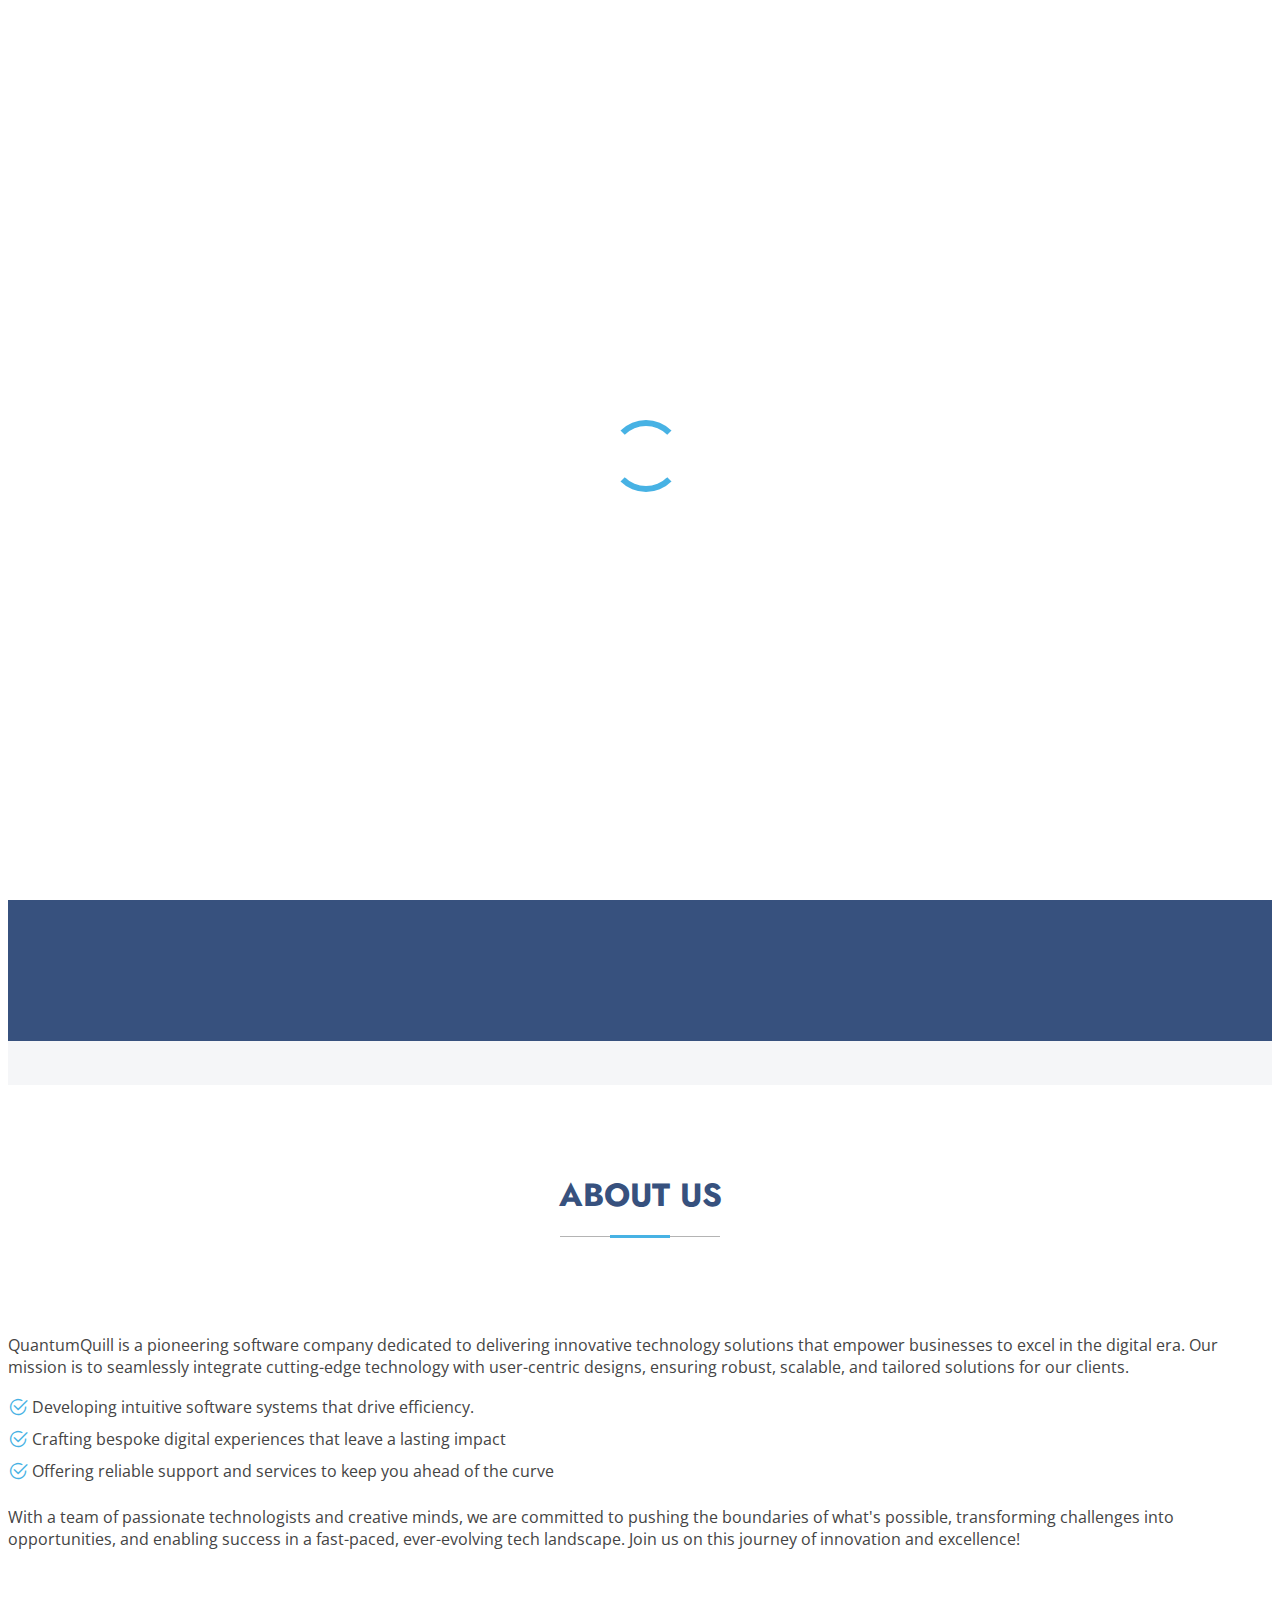
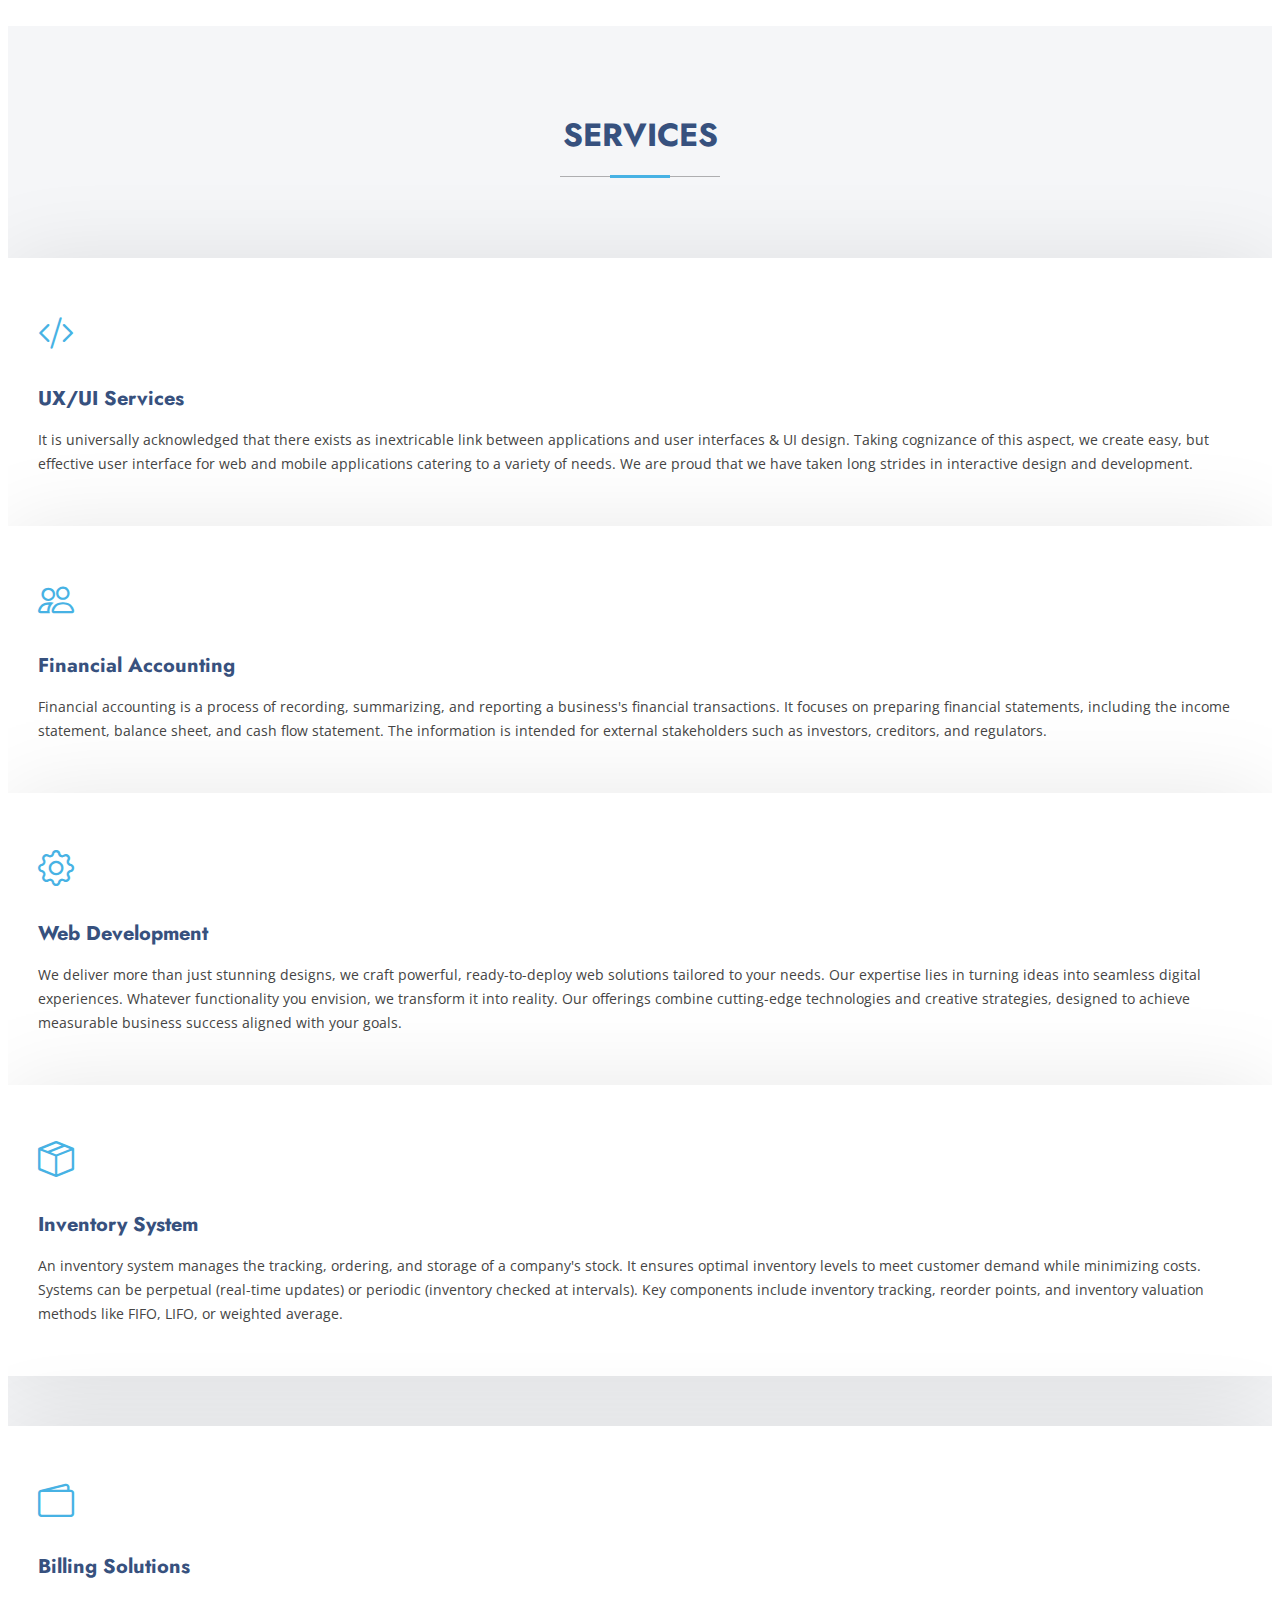
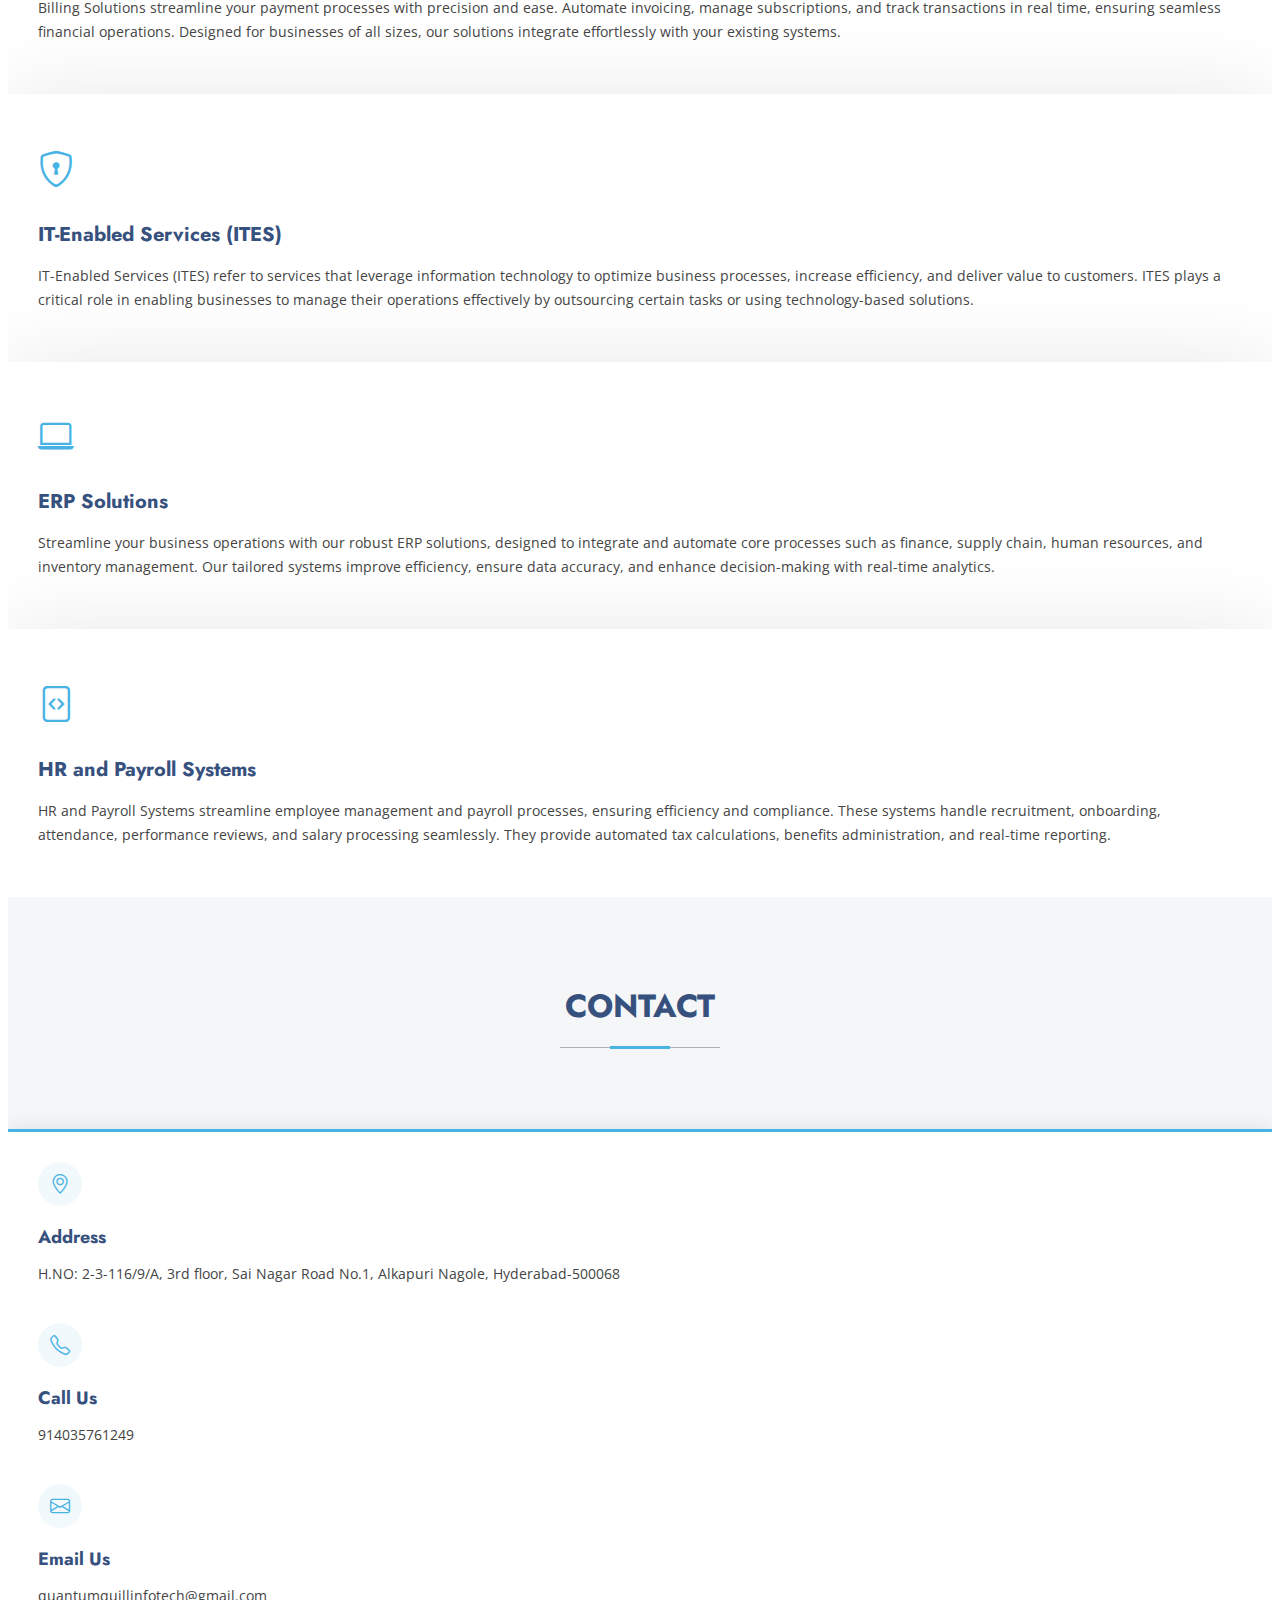
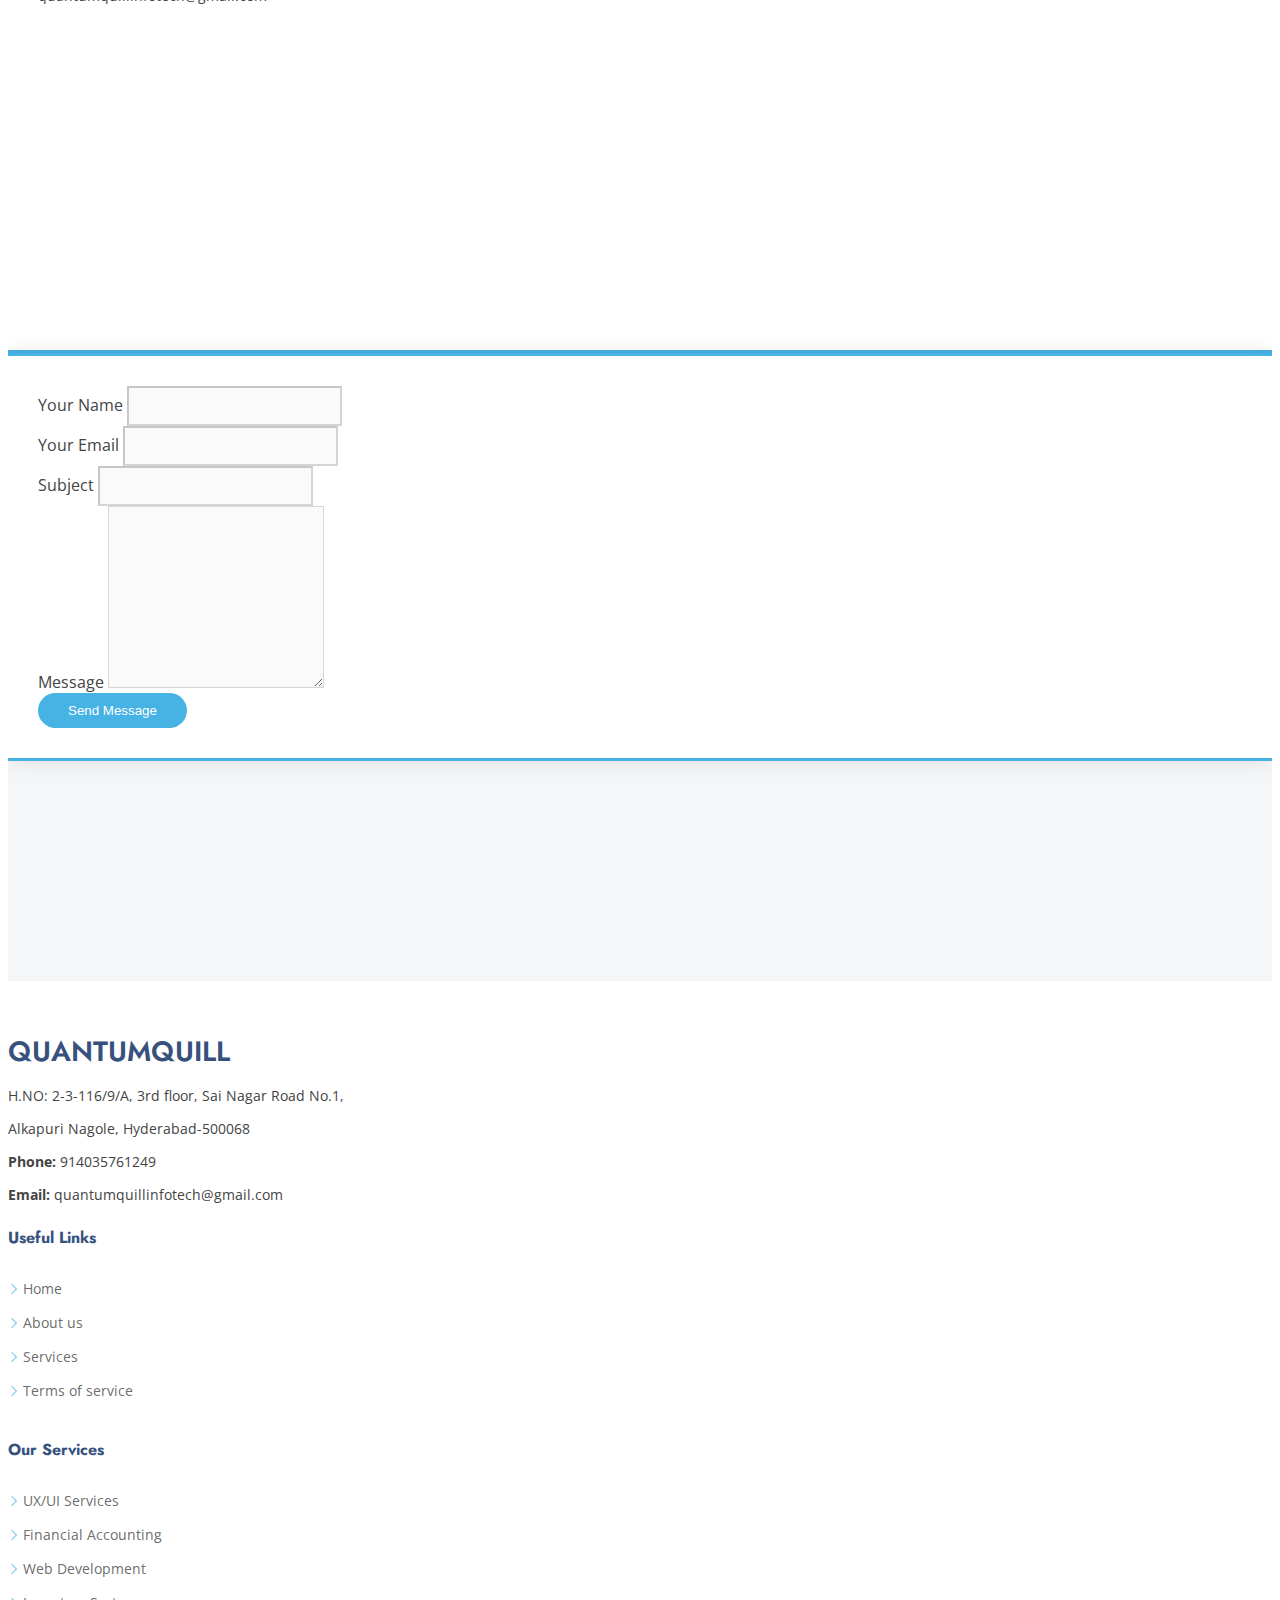
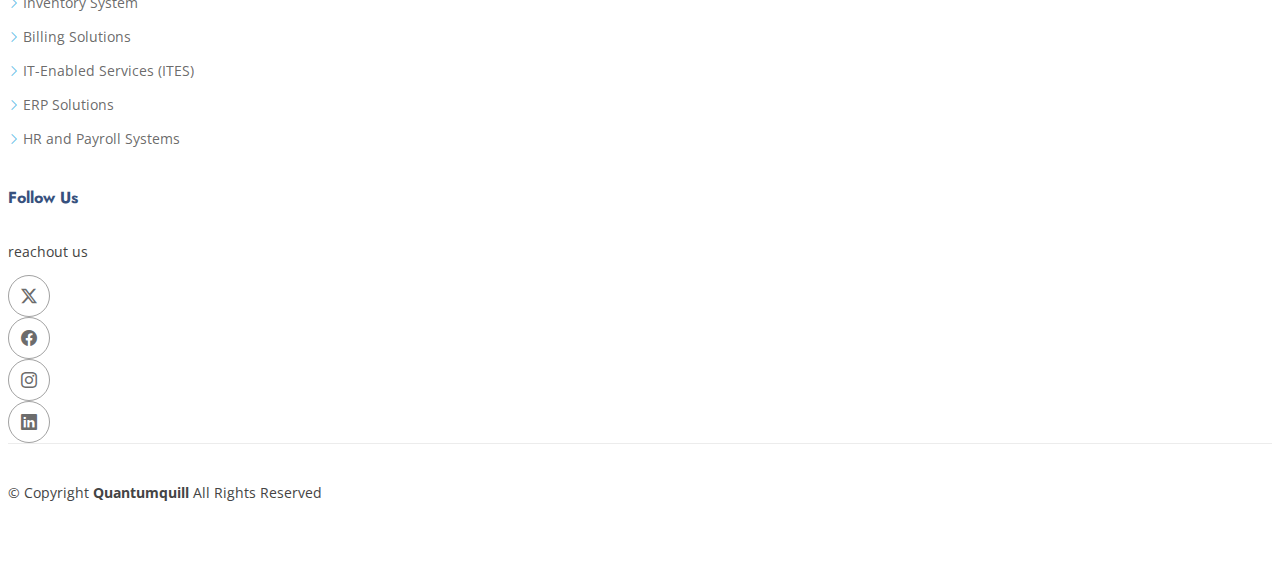
==== commit bf596e4a: "changed services" ====
--- a/index.html
+++ b/index.html
@@ -9,8 +9,10 @@
   <meta name="keywords" content="">
 
   <!-- Favicons -->
-  <link  rel="icon"   href="assets/img/vertopal.com_globe.png">
-  <link  rel="apple-touch-icon"  href="assets/img/vertopal.com_globe.png">
+
+  <link  rel="icon"   href="assets/img/globe_png-remove.png">
+  <link  rel="apple-touch-icon"  href="assets/img/globe_png-remove.png">
+
 
   <!-- Fonts -->
   <link href="https://fonts.googleapis.com" rel="preconnect">
@@ -46,7 +48,9 @@
       <a href="index.html" class="logo d-flex align-items-center me-auto">
         <!-- Uncomment the line below if you also wish to use an image logo -->
         <!-- <img src="assets/img/logo.png" alt=""> -->
-        <img src="assets/img/banner-2.png" />
+
+        <img src="assets/img/logo-31-removebg-preview.png" />
+
       </a>
 
       <nav id="navmenu" class="navmenu">
@@ -355,13 +359,10 @@
 
           <div class="col-xl-3 col-md-6 d-flex" data-aos="fade-up" data-aos-delay="200">
             <div class="service-item position-relative">
-              <div class="icon"><i class="bi bi-cloud-drizzle"></i></div>
-              <h4><a href="" class="stretched-link">Cloud Computing </a></h4>
+              <div class="icon"><i class="bi bi-people"></i></div>
+              <h4><a href="" class="stretched-link">Financial Accounting</a></h4>
               <p>
-                Cloud Computing Cloud computing has changed the way organizations host small to high scale applications.
-                 We are specialized in different cloud computing streams, cloud storages and cloud services. 
-                 We are experts in delivering cloud services over the internet, which includes multi-cloud implementation, 
-                 application development and etc.
+                Financial accounting is a process of recording, summarizing, and reporting a business's financial transactions. It focuses on preparing financial statements, including the income statement, balance sheet, and cash flow statement. The information is intended for external stakeholders such as investors, creditors, and regulators.
                 </p>
             </div>
           </div><!-- End Service Item -->
@@ -377,10 +378,10 @@
 
           <div class="col-xl-3 col-md-6 d-flex" data-aos="fade-up" data-aos-delay="400">
             <div class="service-item position-relative">
-              <div class="icon"><i class="bi bi-people"></i>
-              </div>
-              <h4><a href="" class="stretched-link">Product Management</a></h4>
-              <p>We craft innovative solutions that empower businesses to thrive in the digital age. Our comprehensive product management services ensure seamless transitions from concept to execution, blending creativity with strategic insights. From ideation to delivery, QuantumQuill transforms ideas into impactful realities, setting a new standard for excellence in every project we undertake.
+              <div class="icon"><i class="bi bi-box-seam"></i>
+              </div>
+              <h4><a href="" class="stretched-link">Inventory System</a></h4>
+              <p>An inventory system manages the tracking, ordering, and storage of a company's stock. It ensures optimal inventory levels to meet customer demand while minimizing costs. Systems can be perpetual (real-time updates) or periodic (inventory checked at intervals). Key components include inventory tracking, reorder points, and inventory valuation methods like FIFO, LIFO, or weighted average.
               </p>
             </div>
           </div><!-- End Service Item -->
@@ -392,9 +393,9 @@
   
             <div class="col-xl-3 col-md-6 d-flex" data-aos="fade-up" data-aos-delay="100">
               <div class="service-item position-relative">
-                <div class="icon"><i class="bi bi-palette"></i></div>
-                <h4><a href="" class="stretched-link">Software Designing</a></h4>
-                <p>At QuantumQuill, our Software Designing service focuses on crafting intuitive, efficient, and innovative software solutions that align with our clients' unique needs. We combine user-centric design principles with cutting-edge technology to deliver software that is not only functional but also visually appealing and easy to use.
+                <div class="icon"><i class="bi bi-wallet2"></i></div>
+                <h4><a href="" class="stretched-link">Billing Solutions</a></h4>
+                <p>Billing Solutions streamline your payment processes with precision and ease. Automate invoicing, manage subscriptions, and track transactions in real time, ensuring seamless financial operations. Designed for businesses of all sizes, our solutions integrate effortlessly with your existing systems.
                 </p>
               </div>
             </div><!-- End Service Item -->
@@ -411,9 +412,9 @@
   
             <div class="col-xl-3 col-md-6 d-flex" data-aos="fade-up" data-aos-delay="300">
               <div class="service-item position-relative">
-                <div class="icon"><i class="bi bi-briefcase"></i></div>
-                <h4><a href="" class="stretched-link">IT Consultancy and Subcontracting</a></h4>
-                <p>IT Consultancy and subcontracting are integral components of the IT-enabled services (ITES) sector, aimed at providing businesses with specialized guidance and support for leveraging technology effectively. These services are tailored to help organizations navigate the complexities of digital transformation, optimize their technology usage, and achieve strategic goals. Below, these concepts are elaborated comprehensively:
+                <div class="icon"><i class="bi bi-laptop"></i></div>
+                <h4><a href="" class="stretched-link">ERP Solutions</a></h4>
+                <p>Streamline your business operations with our robust ERP solutions, designed to integrate and automate core processes such as finance, supply chain, human resources, and inventory management. Our tailored systems improve efficiency, ensure data accuracy, and enhance decision-making with real-time analytics.
 
                 </p>
               </div>
@@ -423,8 +424,8 @@
               <div class="service-item position-relative">
                 <div class="icon"><i class="bi bi-file-code"></i>
                 </div>
-                <h4><a href="" class="stretched-link">Software Development</a></h4>
-                <p>Software development is the process of designing, building, and maintaining software applications that are tailored to meet the specific needs of a business or individual. Unlike off-the-shelf software, which is designed for general use, custom software is built with a unique set of requirements and goals in mind, making it a powerful tool for organizations seeking to differentiate themselves in competitive markets.
+                <h4><a href="" class="stretched-link">HR and Payroll Systems</a></h4>
+                <p>HR and Payroll Systems streamline employee management and payroll processes, ensuring efficiency and compliance. These systems handle recruitment, onboarding, attendance, performance reviews, and salary processing seamlessly. They provide automated tax calculations, benefits administration, and real-time reporting.
                 </p>
               </div>
             </div><!-- End Service Item -->
@@ -1106,13 +1107,13 @@
           <h4>Our Services</h4>
           <ul>
             <li><i class="bi bi-chevron-right"></i> <a href="#services">UX/UI Services</a></li>
-            <li><i class="bi bi-chevron-right"></i> <a href="#services">Cloud Computing</a></li>
+            <li><i class="bi bi-chevron-right"></i> <a href="#services">Financial Accounting</a></li>
             <li><i class="bi bi-chevron-right"></i> <a href="#services">Web Development</a></li>
-            <li><i class="bi bi-chevron-right"></i> <a href="#services">Product Management</a></li>
-            <li><i class="bi bi-chevron-right"></i> <a href="#services">Software Designing</a></li>
+            <li><i class="bi bi-chevron-right"></i> <a href="#services">Inventory System</a></li>
+            <li><i class="bi bi-chevron-right"></i> <a href="#services">Billing Solutions</a></li>
             <li><i class="bi bi-chevron-right"></i> <a href="#services">IT-Enabled Services (ITES)</a></li>
-            <li><i class="bi bi-chevron-right"></i> <a href="#services">IT Consultancy and Subcontracting</a></li>
-            <li><i class="bi bi-chevron-right"></i> <a href="#services">Software Development</a></li>
+            <li><i class="bi bi-chevron-right"></i> <a href="#services">ERP Solutions</a></li>
+            <li><i class="bi bi-chevron-right"></i> <a href="#services">HR and Payroll Systems</a></li>
           </ul>
         </div>
 
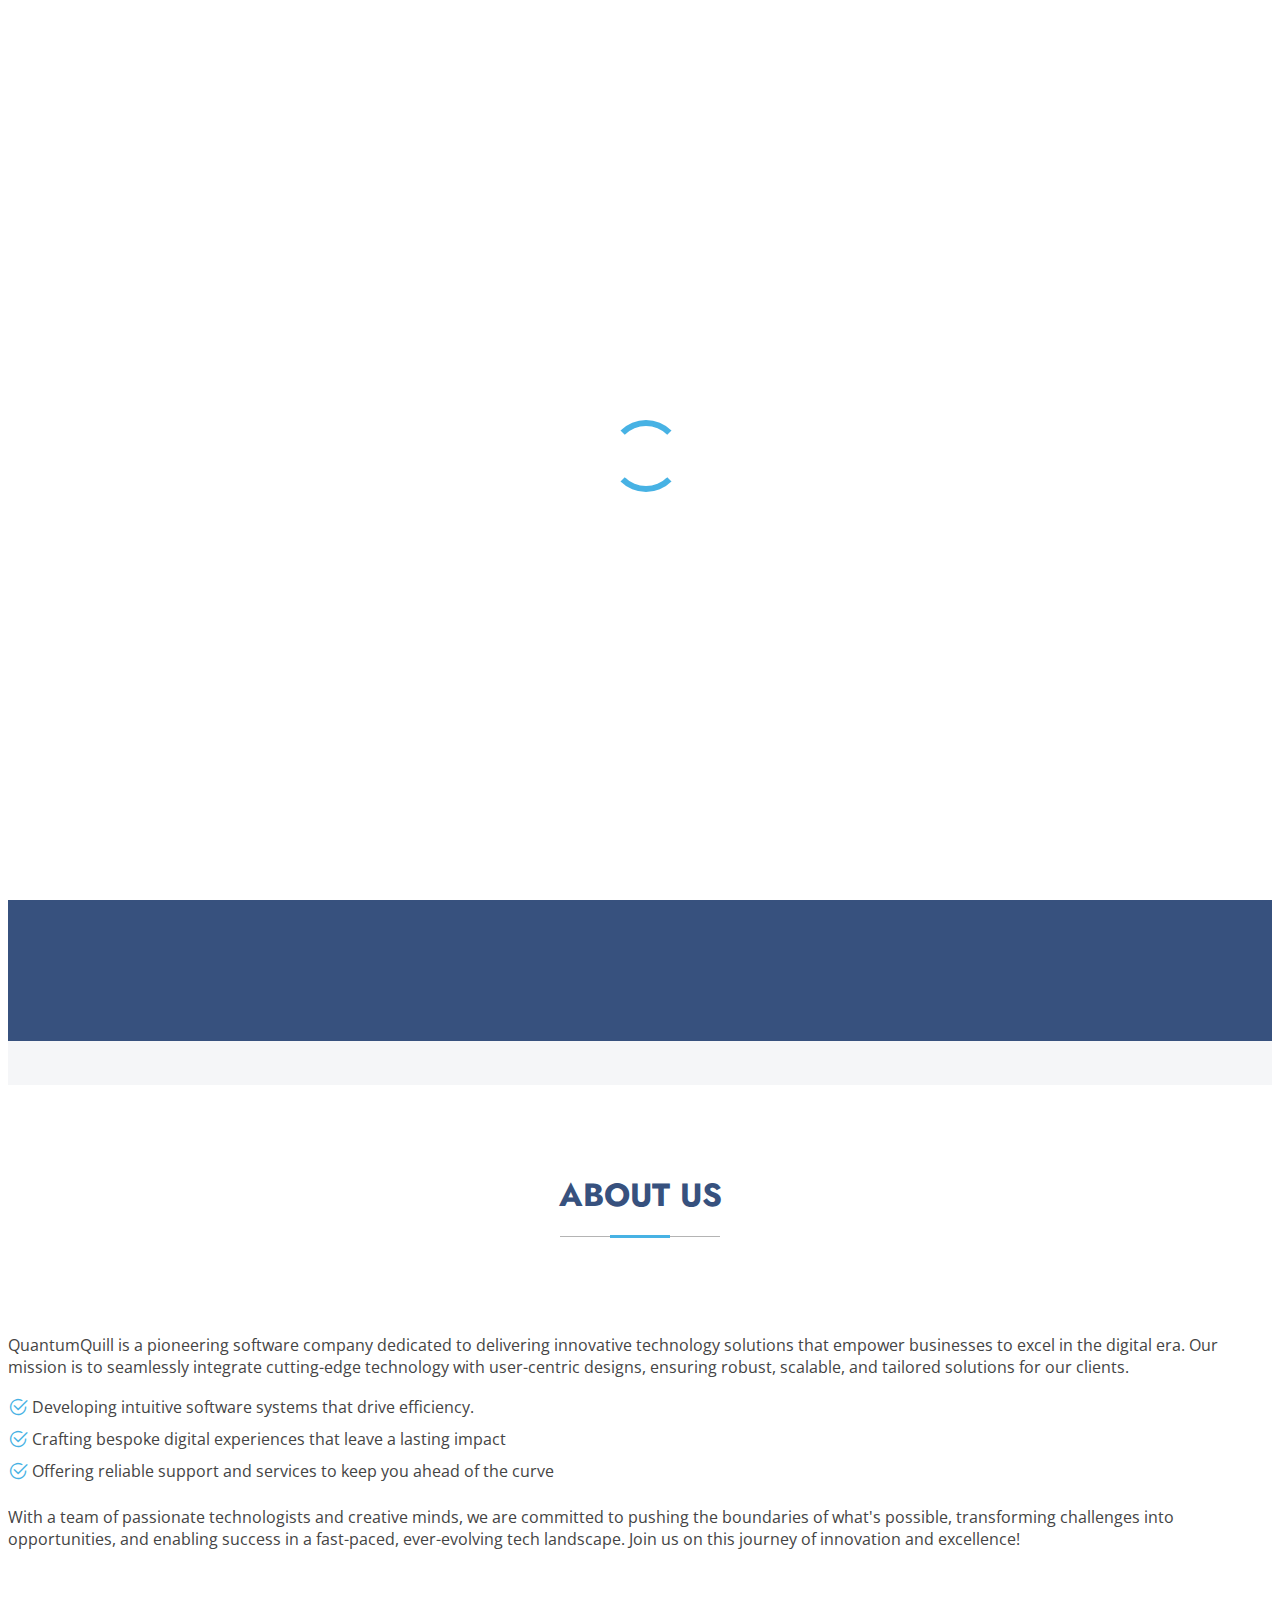
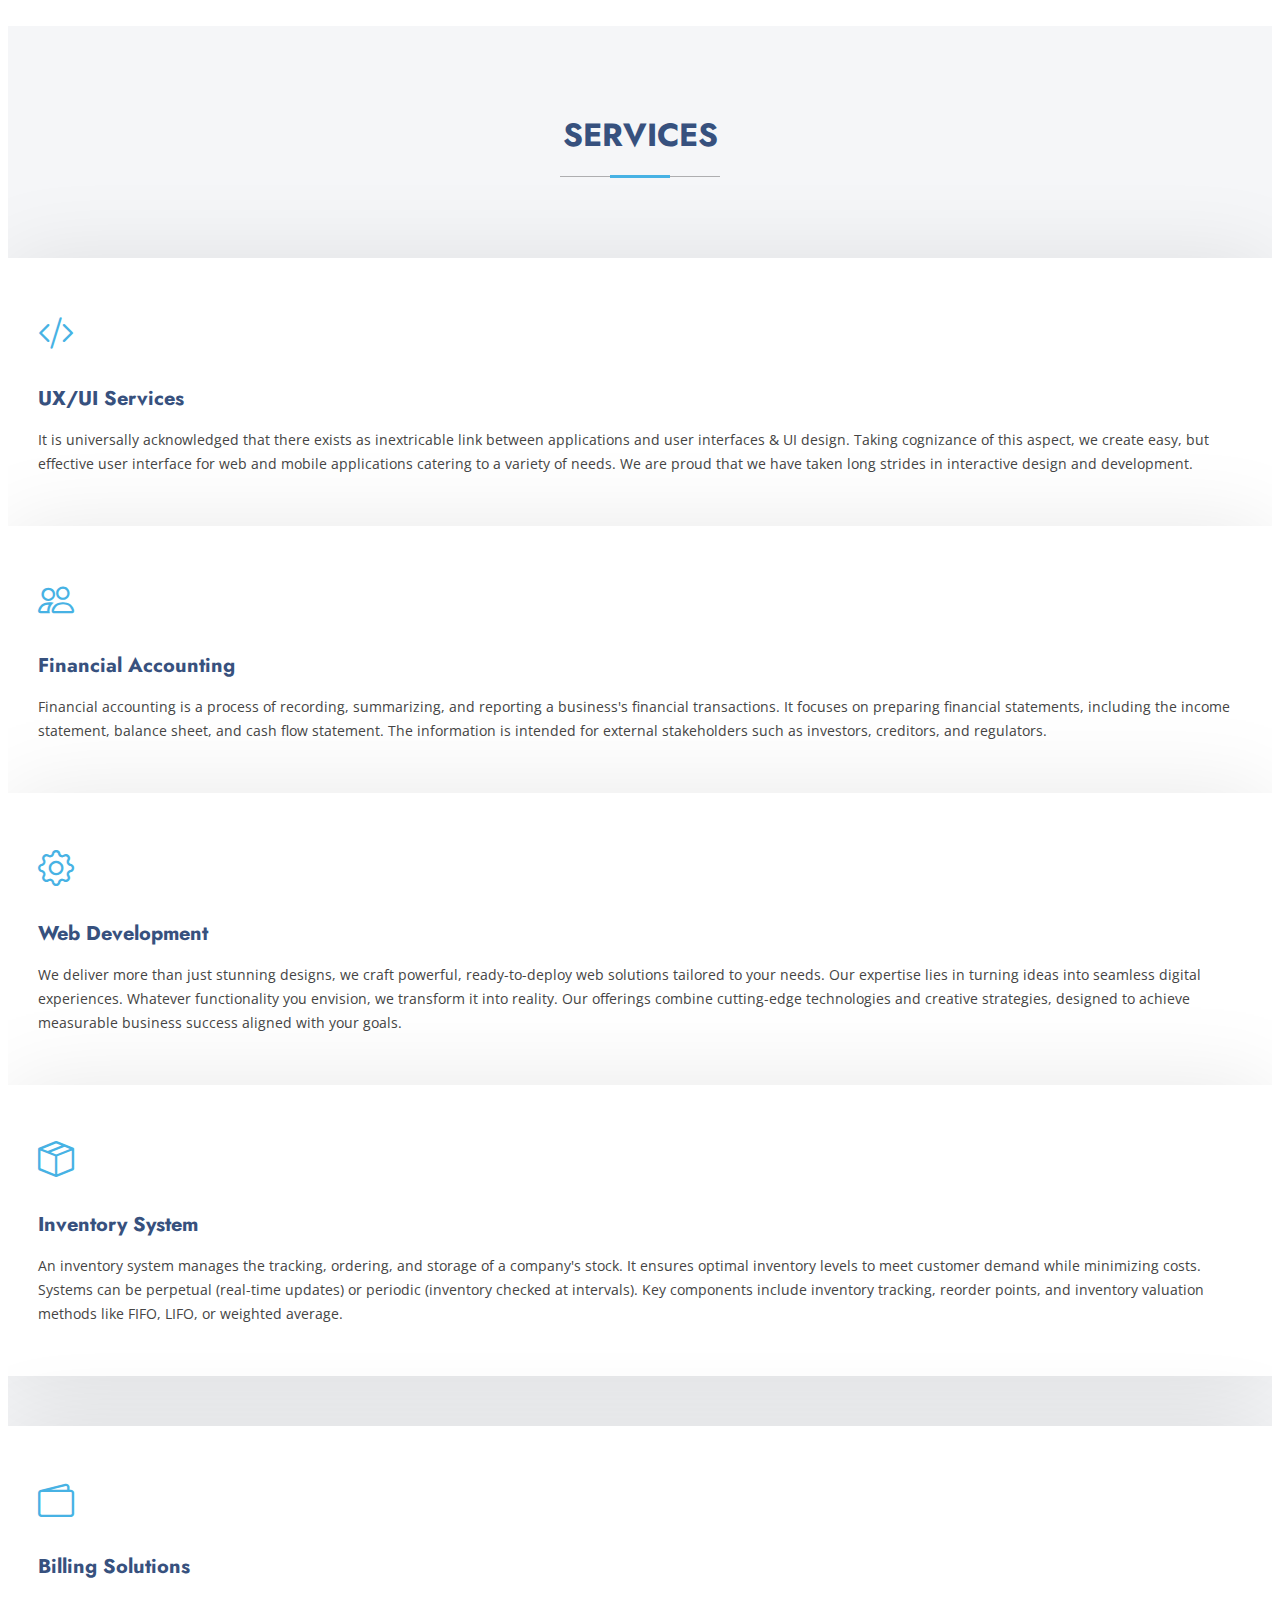
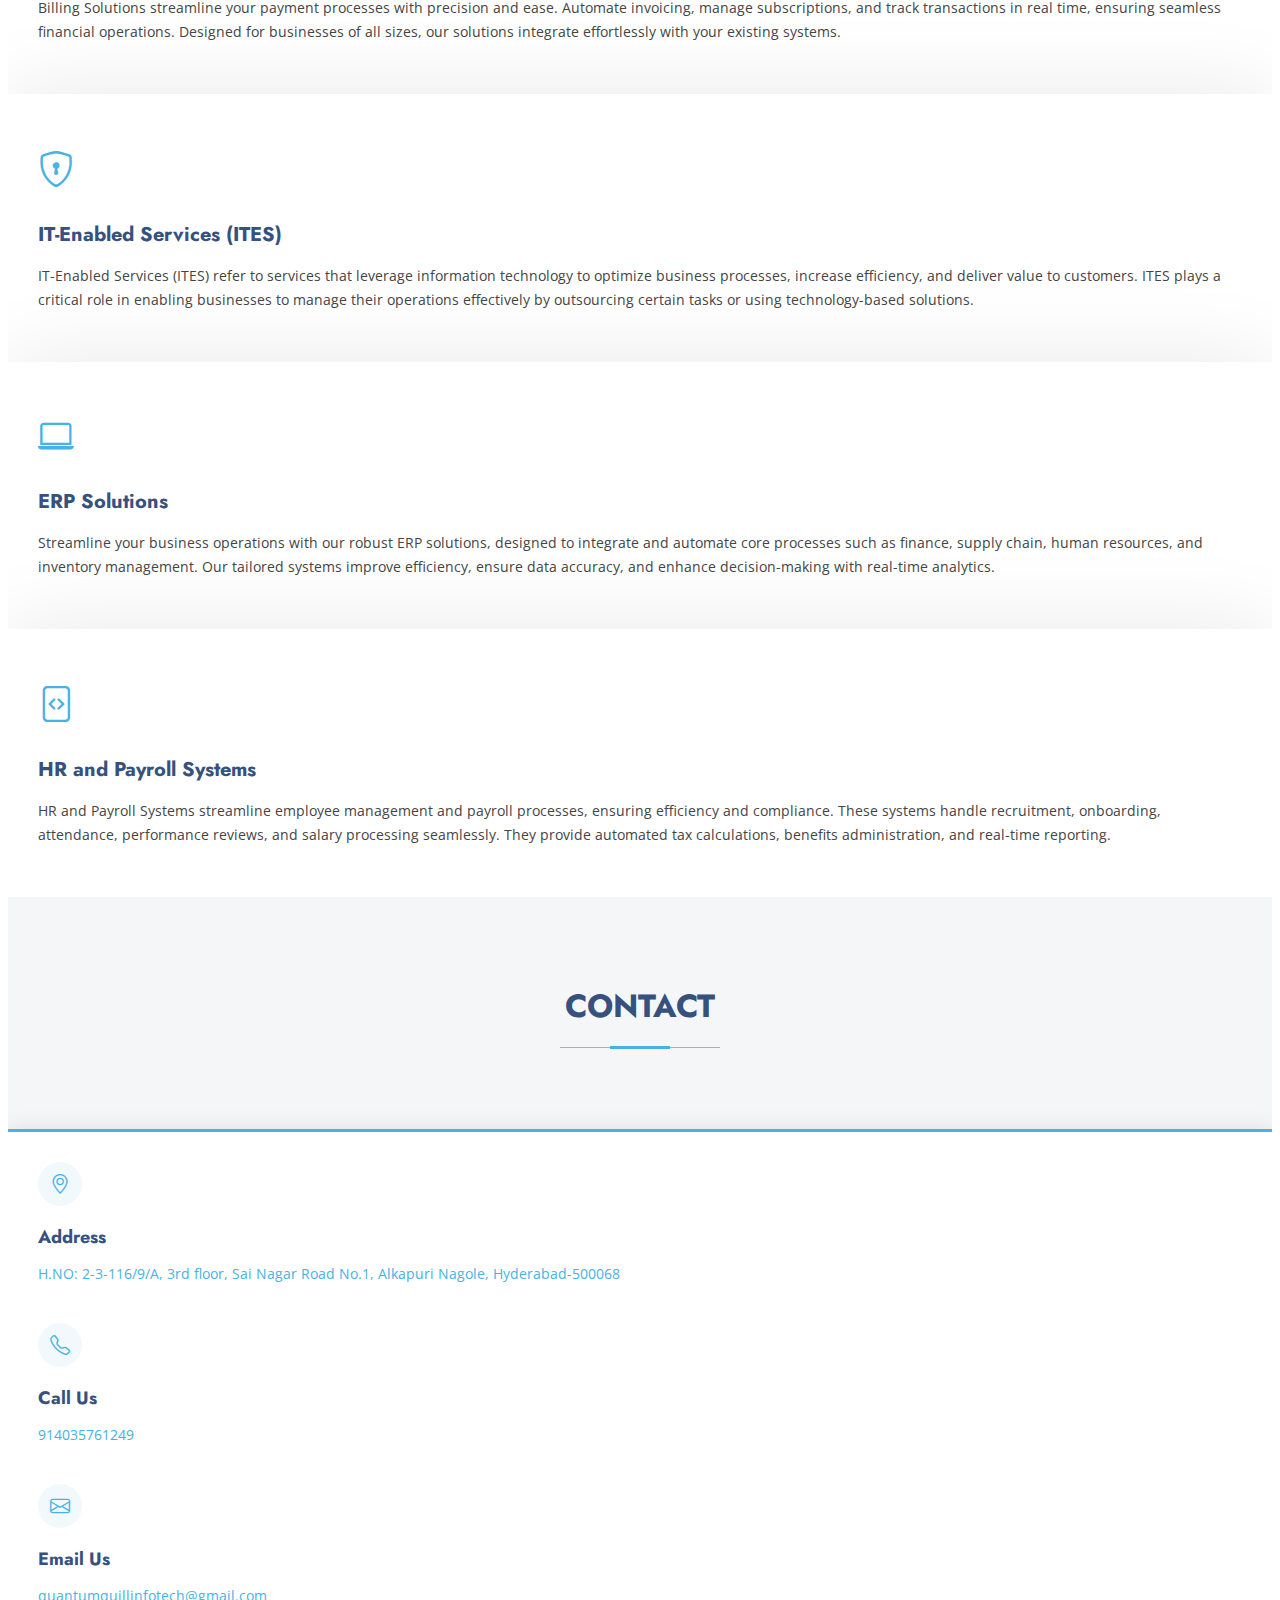
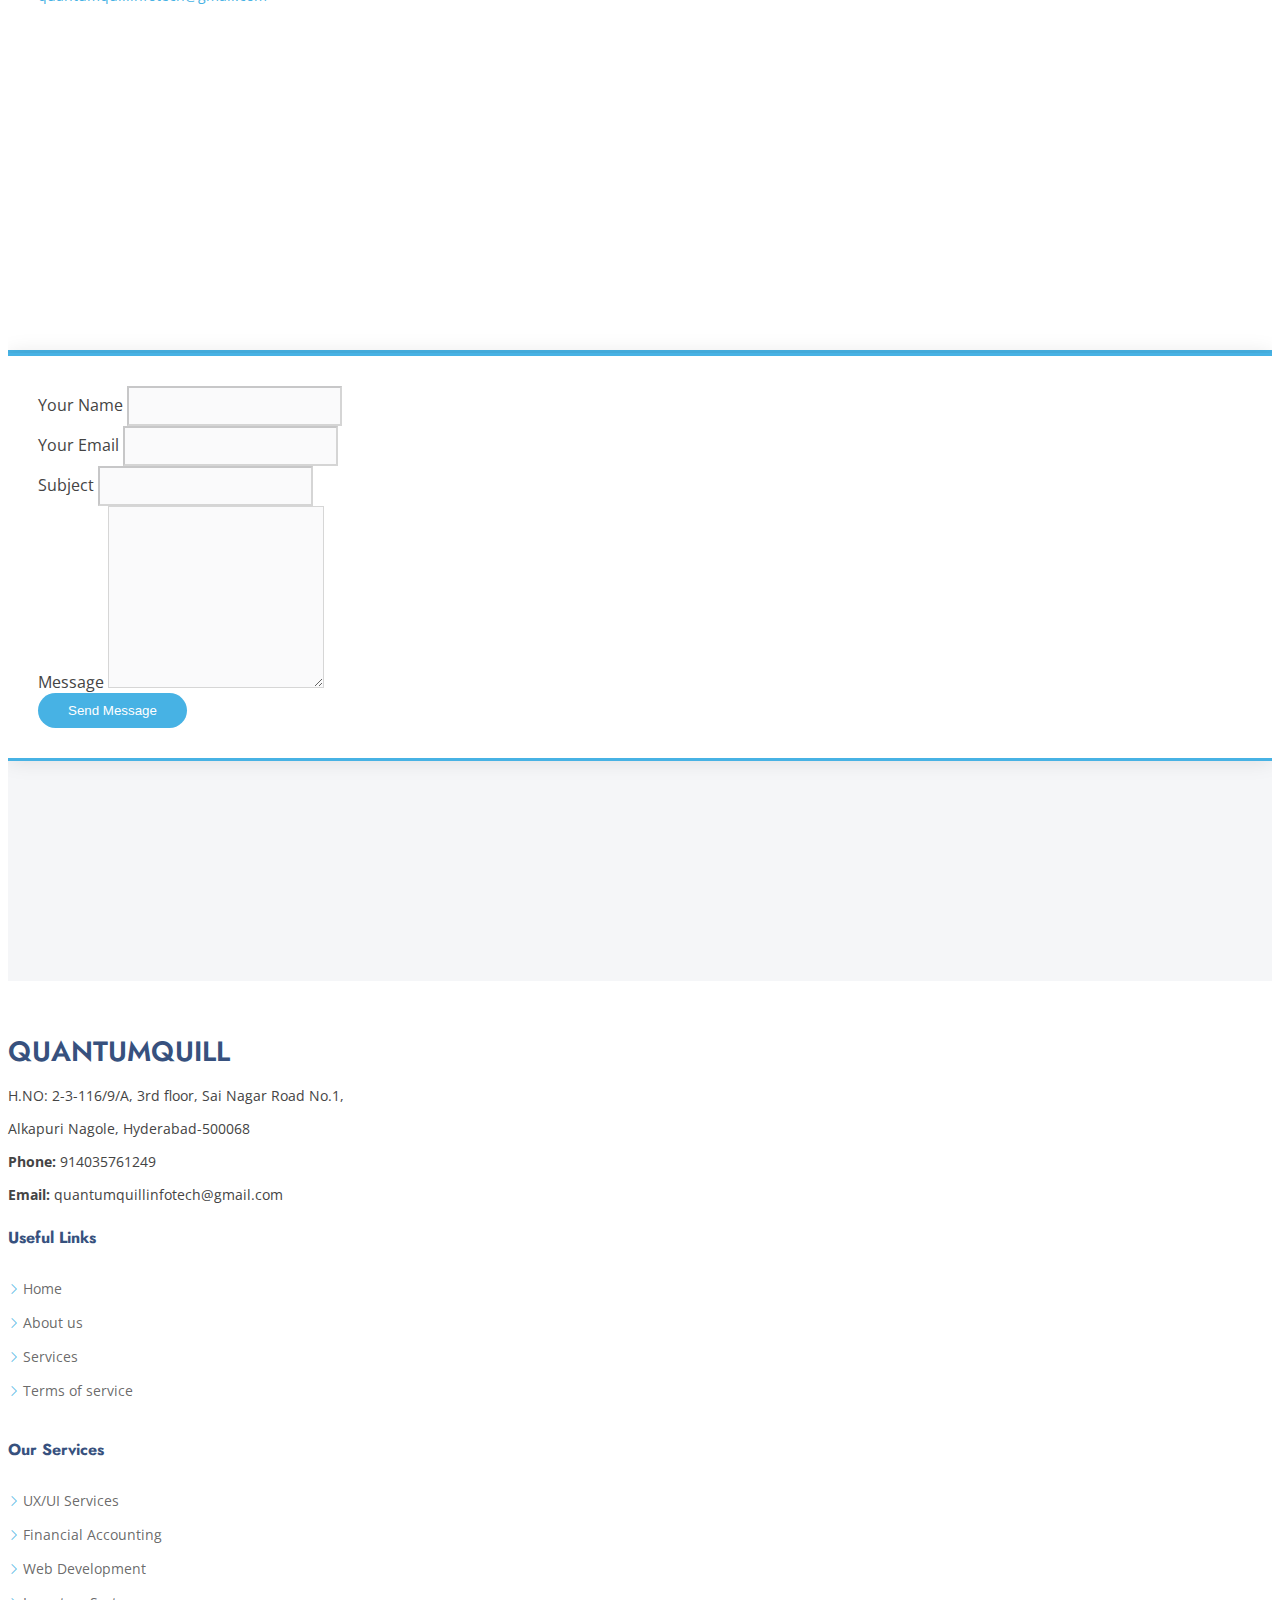
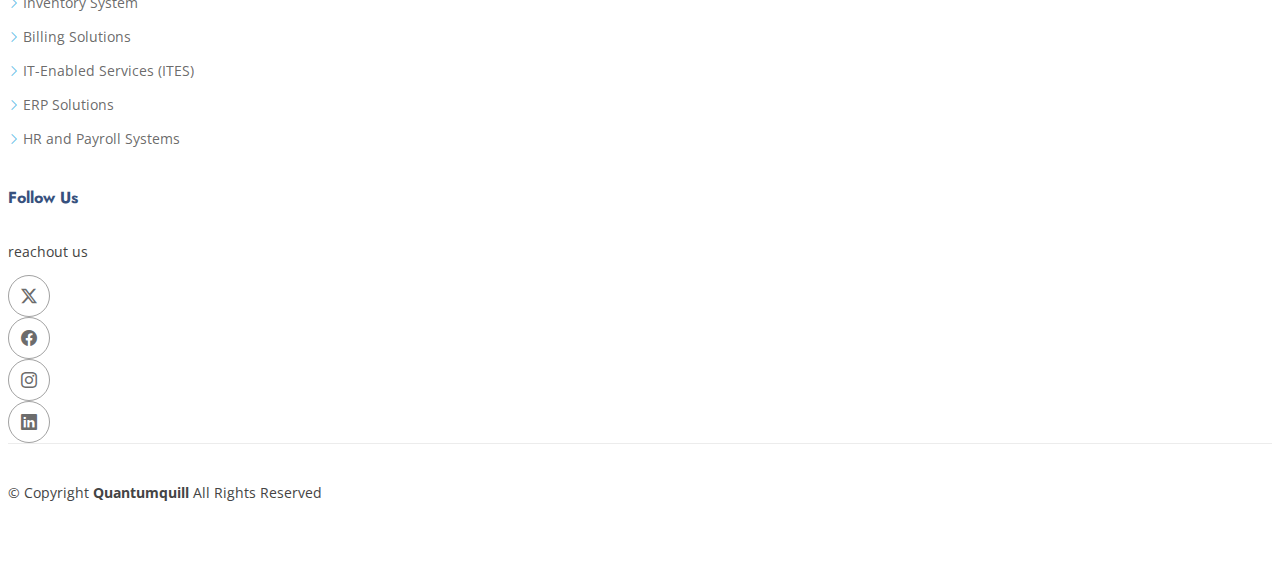
==== commit 4849063e: "Merge pull request #4 from aadhyapropertiesdevelopers/pranith" ====
--- a/index.html
+++ b/index.html
@@ -983,8 +983,12 @@
                 <i class="bi bi-geo-alt flex-shrink-0"></i>
                 <div>
                   <h3>Address</h3>
-                  <p>H.NO: 2-3-116/9/A, 3rd floor, Sai Nagar Road No.1, Alkapuri
-                    Nagole, Hyderabad-500068</p>
+                  <p><a 
+                    href="https://www.google.com/maps/search/?api=1&query=H.NO: 2-3-116/9/A, Sai Nagar Road No.1, Alkapuri Nagole, Hyderabad-500068" 
+                    target="_blank"
+                  >
+                    H.NO: 2-3-116/9/A, 3rd floor, Sai Nagar Road No.1, Alkapuri Nagole, Hyderabad-500068
+                  </a></p>
                 </div>
               </div><!-- End Info Item -->
 
@@ -992,7 +996,9 @@
                 <i class="bi bi-telephone flex-shrink-0"></i>
                 <div>
                   <h3>Call Us</h3>
-                  <p>914035761249</p>
+                  <p>
+                    <a href="tel:914035761249">914035761249</a>
+                  </p>
                 </div>
               </div><!-- End Info Item -->
 
@@ -1000,11 +1006,13 @@
                 <i class="bi bi-envelope flex-shrink-0"></i>
                 <div>
                   <h3>Email Us</h3>
-                  <p>quantumquillinfotech@gmail.com</p>
+                  <p>
+                    <a href="mailto:quantumquillinfotech@gmail.com">quantumquillinfotech@gmail.com</a>
+                  </p>
                 </div>
               </div><!-- End Info Item -->
 
-              <iframe src="https://www.google.com/maps/embed?pb=!1m18!1m12!1m3!1d3808.0198820920996!2d78.55531247551194!3d17.36277628352024!2m3!1f0!2f0!3f0!3m2!1i1024!2i768!4f13.1!3m3!1m2!1s0x3bcb99913a9e765b%3A0x7fc01ae28a5be2b2!2sAadhya%20Properties!5e0!3m2!1sen!2sin!4v1731751835363!5m2!1sen!2sin" frameborder="0" style="border:0; width: 100%; height: 270px;" allowfullscreen="" loading="lazy" referrerpolicy="no-referrer-when-downgrade"></iframe>
+              <iframe src="https://www.google.com/maps/embed?pb=!1m14!1m8!1m3!1d1890.521854050414!2d78.55658588919111!3d17.362770842223146!3m2!1i1024!2i768!4f13.1!3m3!1m2!1s0x3bcb990050a4ef67%3A0x5e19eb73e0170ff1!2sQuantum%20Quill%20Infotech%20Pvt%20Ltd!5e1!3m2!1sen!2sin!4v1732684176691!5m2!1sen!2sin" frameborder="0" style="border:0; width: 100%; height: 270px;" allowfullscreen="" loading="lazy" referrerpolicy="no-referrer-when-downgrade"></iframe>
             </div>
           </div>
 
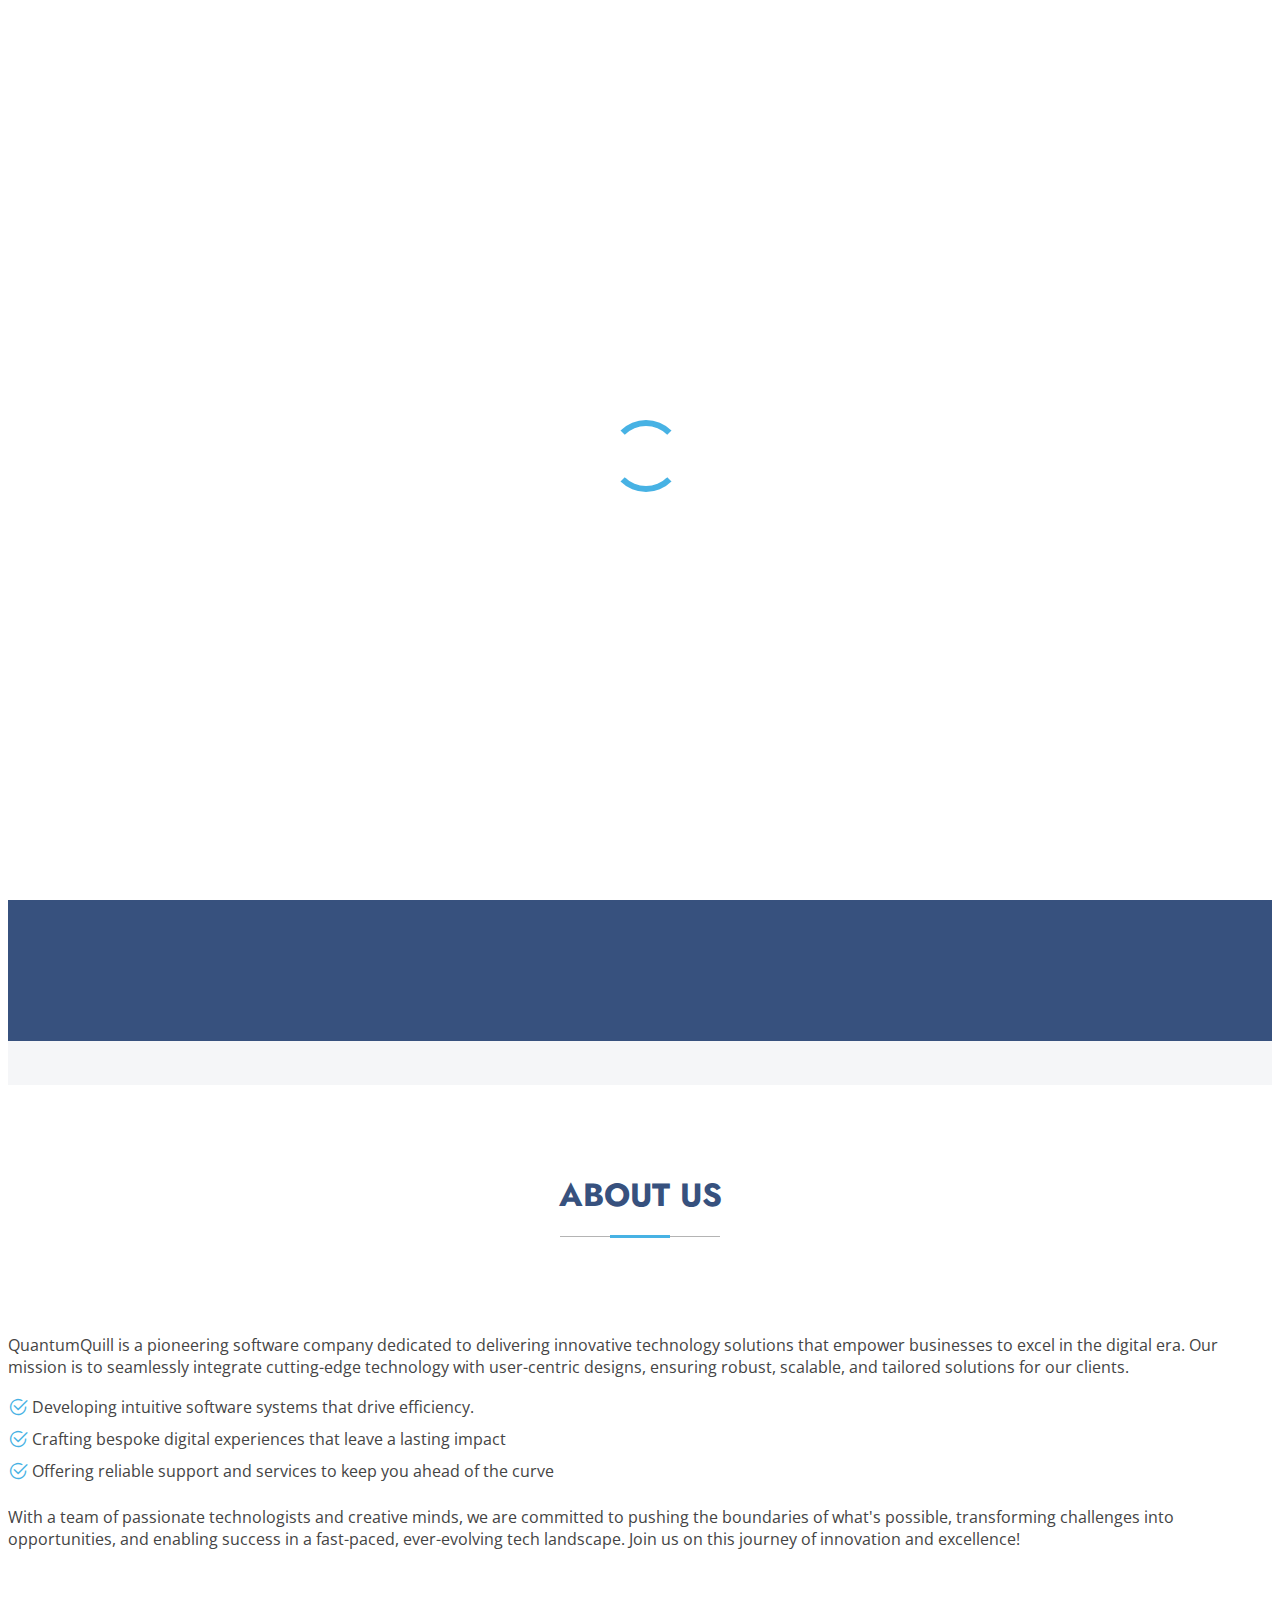
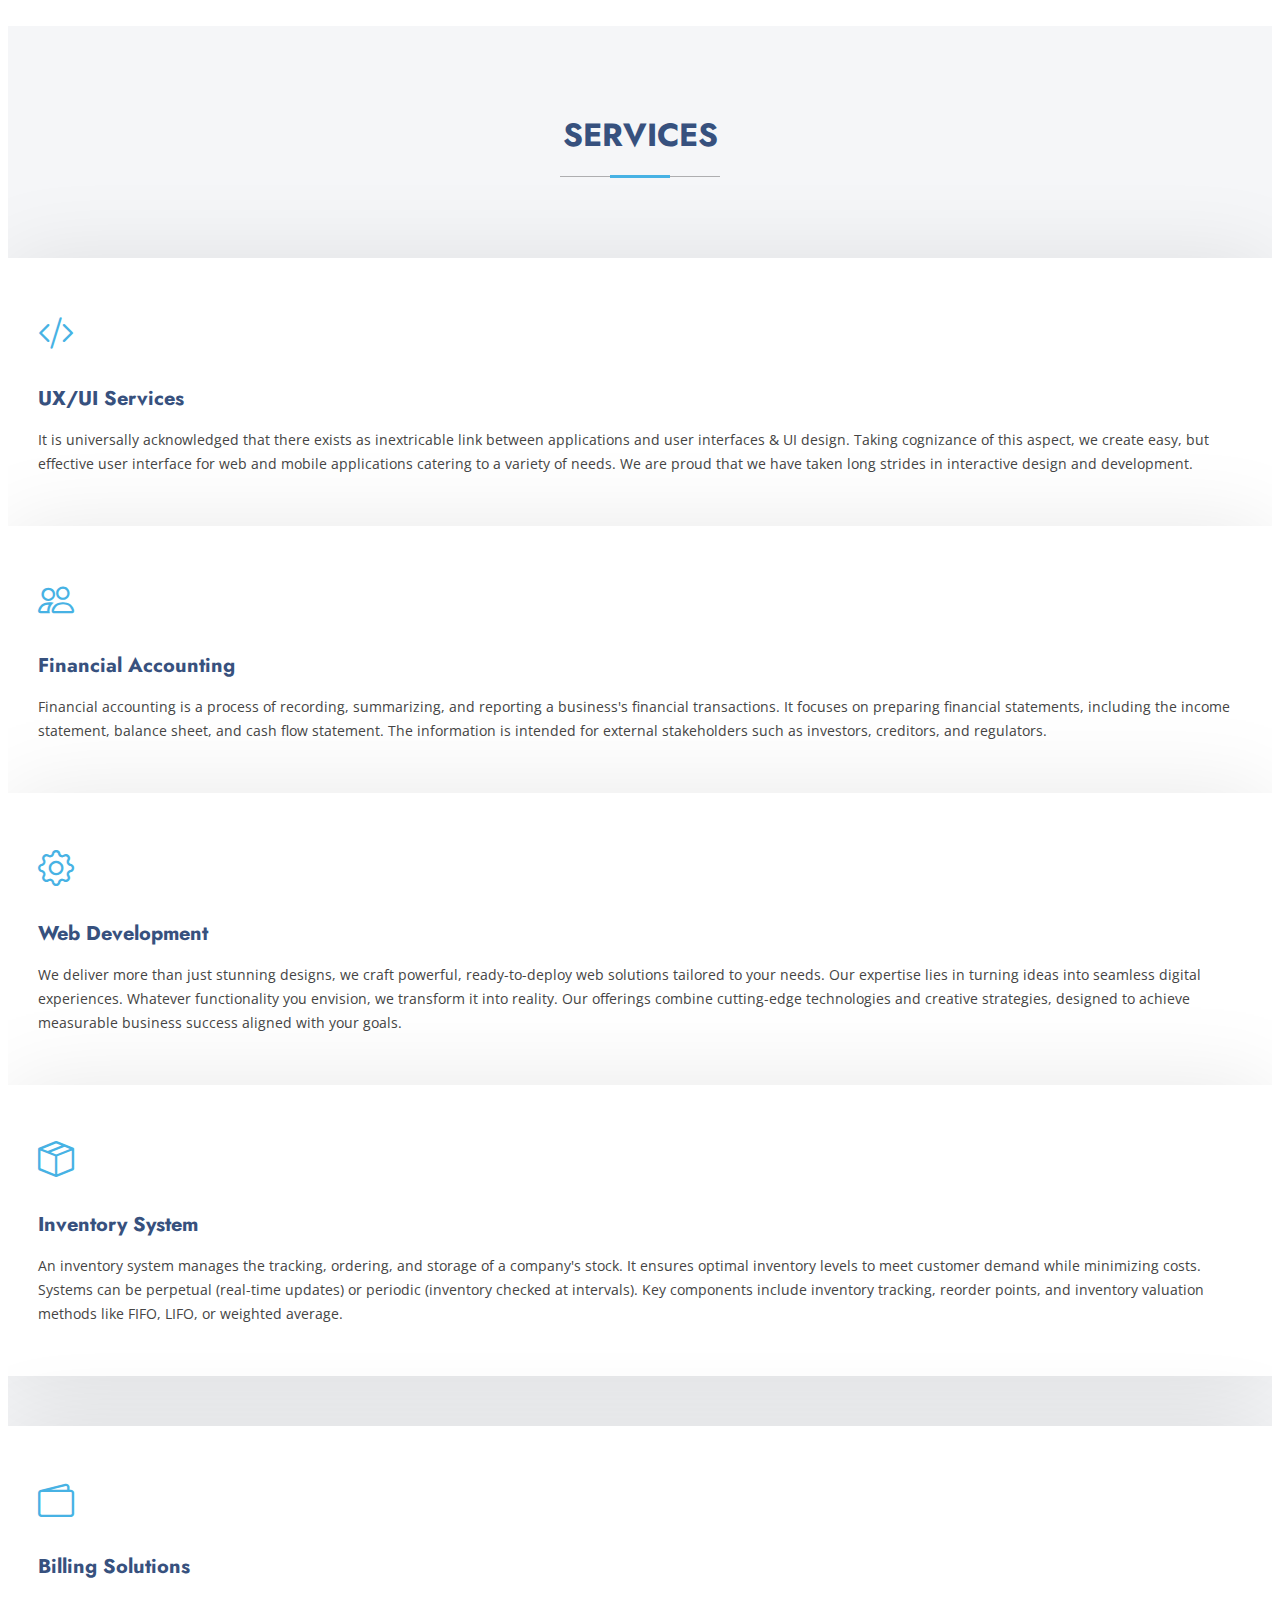
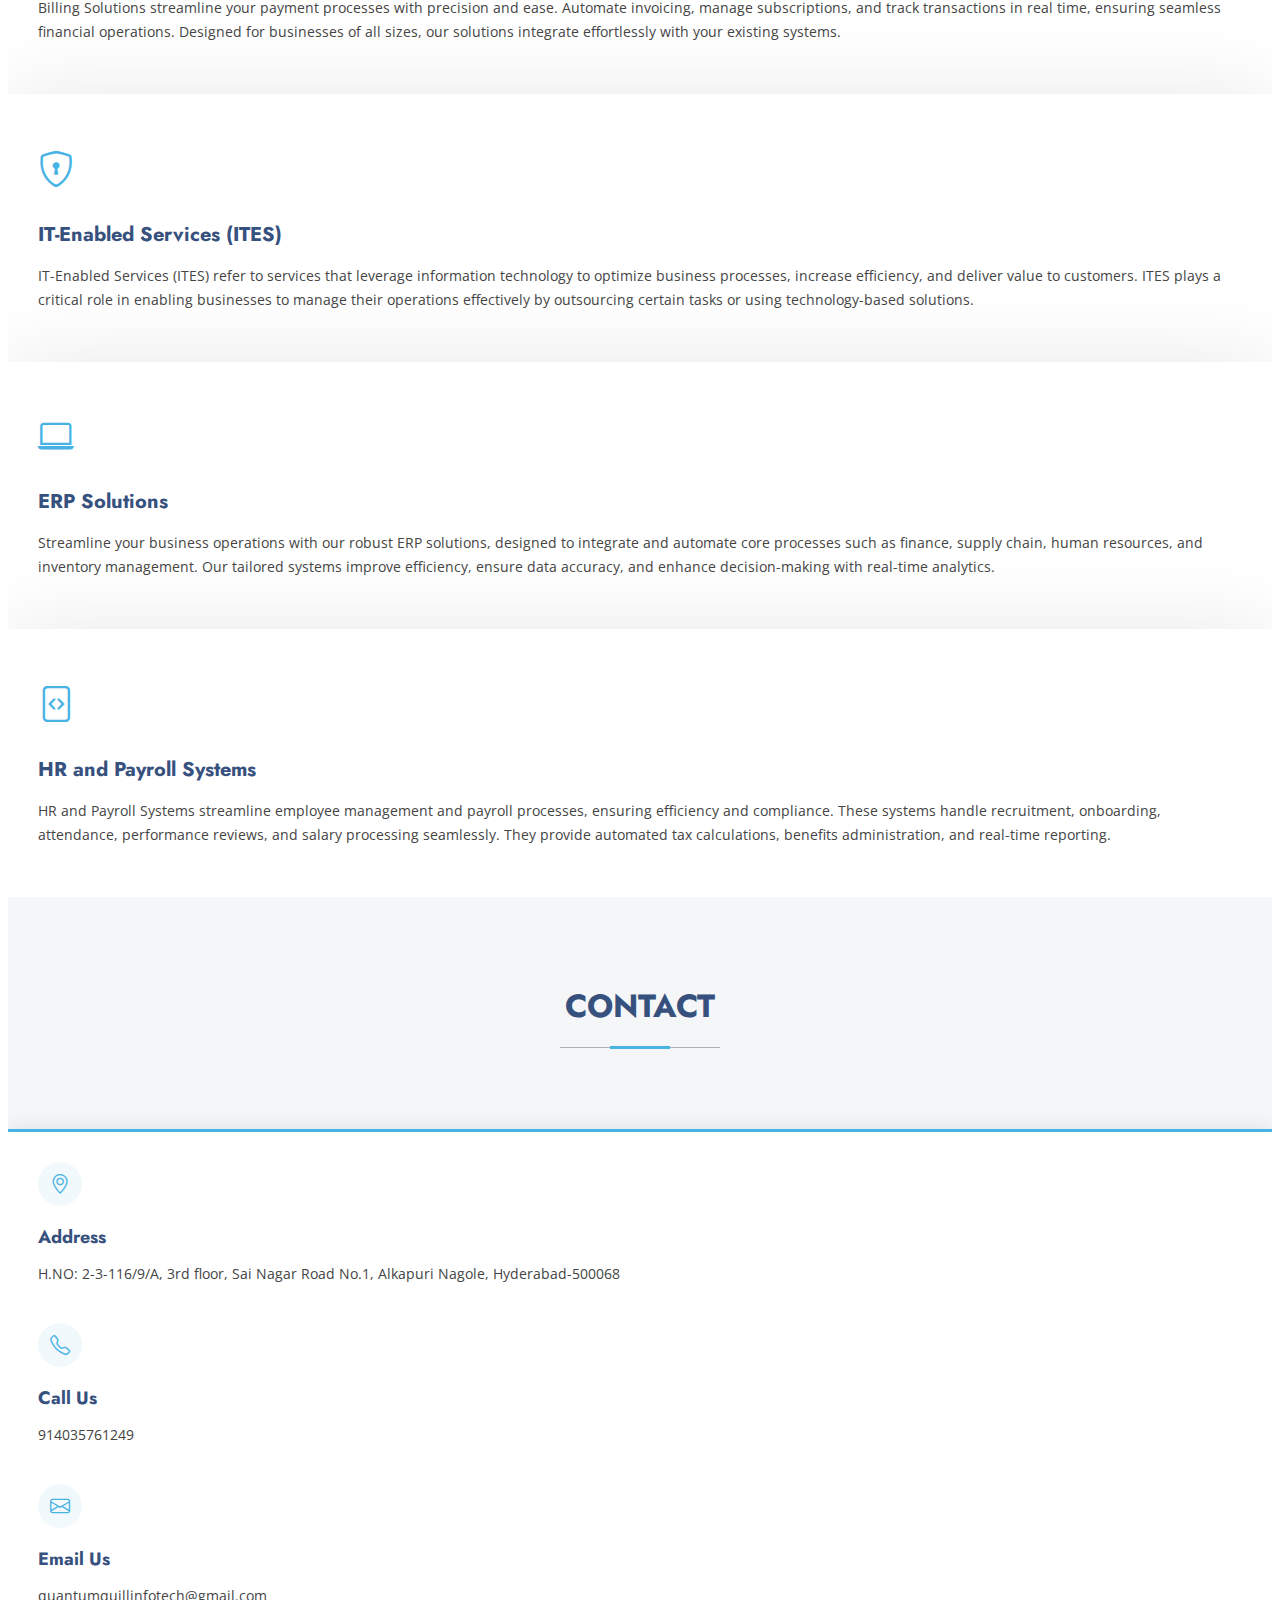
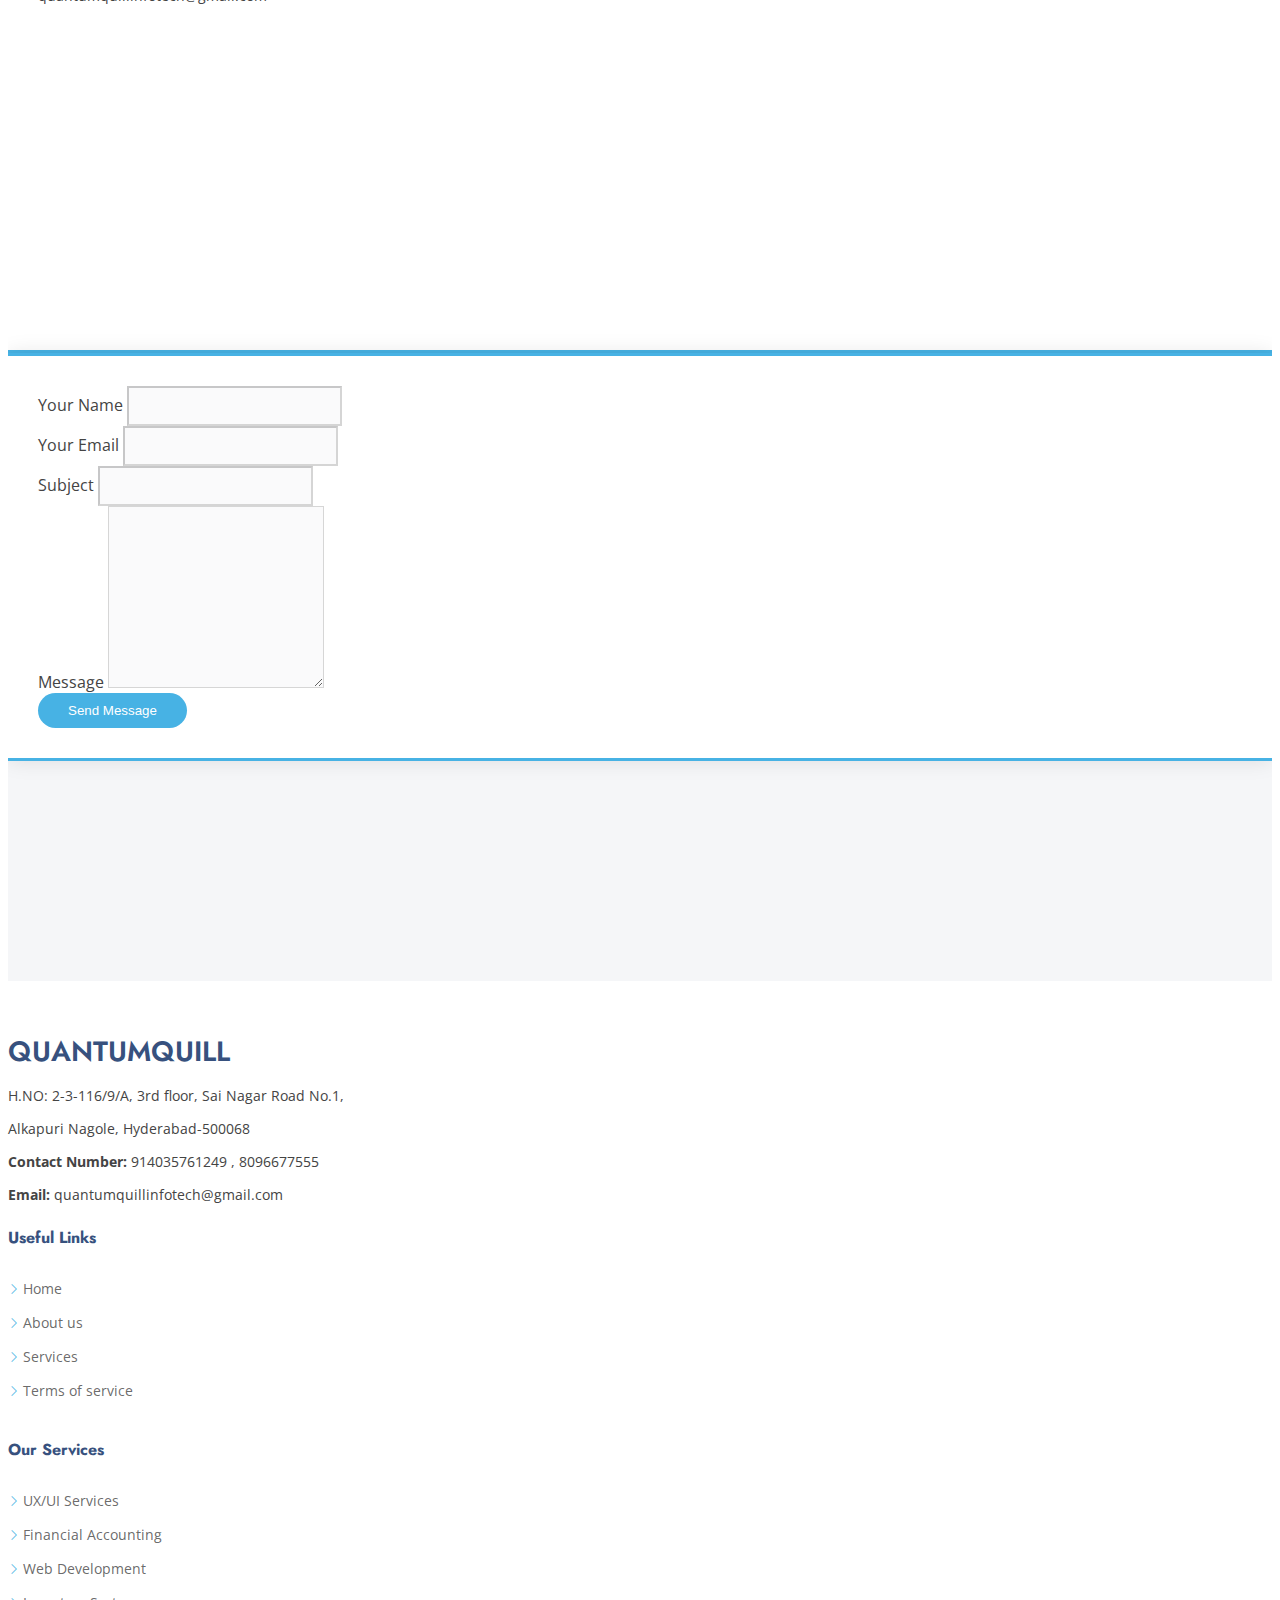
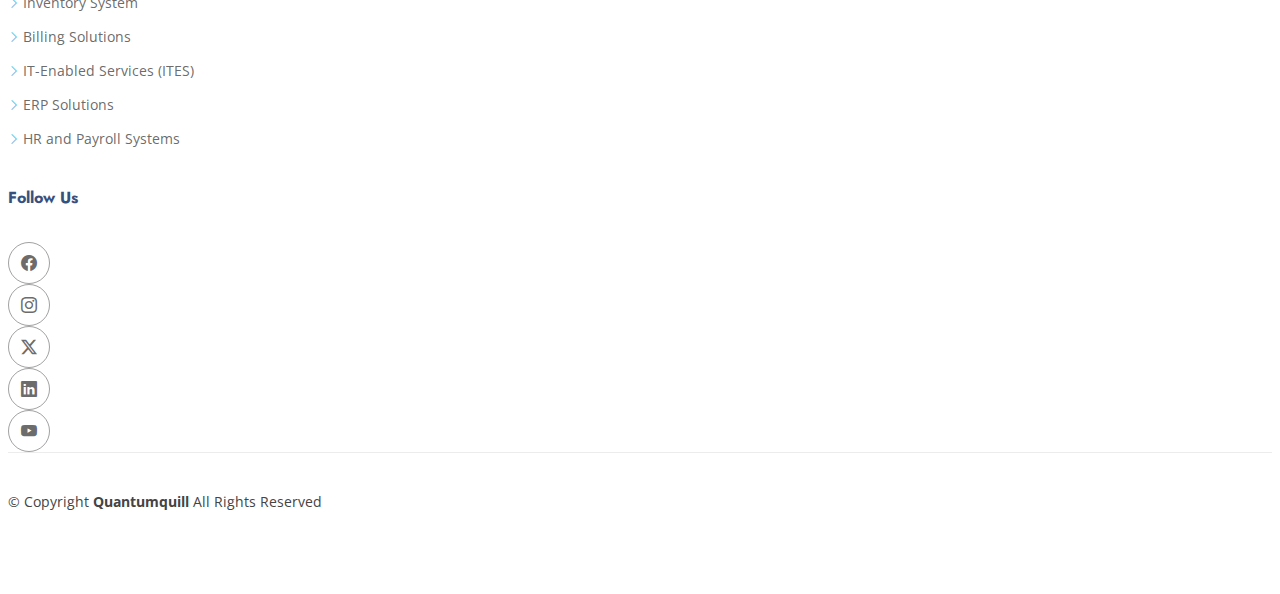
==== commit 2690bde8: "added some changes" ====
--- a/index.html
+++ b/index.html
@@ -27,7 +27,7 @@
   <link href="assets/vendor/swiper/swiper-bundle.min.css" rel="stylesheet">
 
   <!-- Main CSS File -->
-  <link href="assets/css/main.css" rel="stylesheet">
+  <link href="../static/main.css" rel="stylesheet">
   <!--bootstrapicons-->
   <link rel="stylesheet" href="https://cdn.jsdelivr.net/npm/bootstrap-icons@1.11.3/font/bootstrap-icons.min.css">
    
@@ -983,12 +983,8 @@
                 <i class="bi bi-geo-alt flex-shrink-0"></i>
                 <div>
                   <h3>Address</h3>
-                  <p><a 
-                    href="https://www.google.com/maps/search/?api=1&query=H.NO: 2-3-116/9/A, Sai Nagar Road No.1, Alkapuri Nagole, Hyderabad-500068" 
-                    target="_blank"
-                  >
-                    H.NO: 2-3-116/9/A, 3rd floor, Sai Nagar Road No.1, Alkapuri Nagole, Hyderabad-500068
-                  </a></p>
+                  <p>H.NO: 2-3-116/9/A, 3rd floor, Sai Nagar Road No.1, Alkapuri
+                    Nagole, Hyderabad-500068</p>
                 </div>
               </div><!-- End Info Item -->
 
@@ -996,9 +992,7 @@
                 <i class="bi bi-telephone flex-shrink-0"></i>
                 <div>
                   <h3>Call Us</h3>
-                  <p>
-                    <a href="tel:914035761249">914035761249</a>
-                  </p>
+                  <p>914035761249</p>
                 </div>
               </div><!-- End Info Item -->
 
@@ -1006,13 +1000,11 @@
                 <i class="bi bi-envelope flex-shrink-0"></i>
                 <div>
                   <h3>Email Us</h3>
-                  <p>
-                    <a href="mailto:quantumquillinfotech@gmail.com">quantumquillinfotech@gmail.com</a>
-                  </p>
+                  <p>quantumquillinfotech@gmail.com</p>
                 </div>
               </div><!-- End Info Item -->
 
-              <iframe src="https://www.google.com/maps/embed?pb=!1m14!1m8!1m3!1d1890.521854050414!2d78.55658588919111!3d17.362770842223146!3m2!1i1024!2i768!4f13.1!3m3!1m2!1s0x3bcb990050a4ef67%3A0x5e19eb73e0170ff1!2sQuantum%20Quill%20Infotech%20Pvt%20Ltd!5e1!3m2!1sen!2sin!4v1732684176691!5m2!1sen!2sin" frameborder="0" style="border:0; width: 100%; height: 270px;" allowfullscreen="" loading="lazy" referrerpolicy="no-referrer-when-downgrade"></iframe>
+              <iframe src="https://www.google.com/maps/embed?pb=!1m18!1m12!1m3!1d3808.0198820920996!2d78.55531247551194!3d17.36277628352024!2m3!1f0!2f0!3f0!3m2!1i1024!2i768!4f13.1!3m3!1m2!1s0x3bcb99913a9e765b%3A0x7fc01ae28a5be2b2!2sAadhya%20Properties!5e0!3m2!1sen!2sin!4v1731751835363!5m2!1sen!2sin" frameborder="0" style="border:0; width: 100%; height: 270px;" allowfullscreen="" loading="lazy" referrerpolicy="no-referrer-when-downgrade"></iframe>
             </div>
           </div>
 
@@ -1096,7 +1088,8 @@
             <p>H.NO: 2-3-116/9/A, 3rd floor, Sai Nagar Road No.1,</p>
             <p> Alkapuri
               Nagole, Hyderabad-500068</p>
-            <p class="mt-3"><strong>Phone:</strong> <span>914035761249</span></p>
+            <p class="mt-3"><strong>Contact Number:</strong> <span>914035761249 , 8096677555</span></p>
+            
             <p><strong>Email:</strong> <span>quantumquillinfotech@gmail.com</span></p>
           </div>
         </div>
@@ -1127,12 +1120,17 @@
 
         <div class="col-lg-4 col-md-12">
           <h4>Follow Us</h4>
-          <p>reachout us</p>
+          <!-- <p>reachout us</p> -->
           <div class="social-links d-flex">
-            <a href="https://x.com/Quantumqui48511"><i class="bi bi-twitter-x"></i></a>
+            
             <a href="https://www.facebook.com/profile.php?id=61568344843489"><i class="bi bi-facebook"></i></a>
             <a href="https://www.instagram.com/quantumquill_infotech/"><i class="bi bi-instagram"></i></a>
+            <a href="https://x.com/Quantumqui48511"><i class="bi bi-twitter-x"></i></a>
             <a href="https://www.linkedin.com/in/quantumquill-infotech-a00682338/"><i class="bi bi-linkedin"></i></a>
+            <a href="https://www.youtube.com/channel/UCULF-97wZxU4fe5PlDVh7gw" target="_blank">
+              <i class="bi bi-youtube"></i>
+            </a>
+            
           </div>
         </div>
 
--- a/static/main.css
+++ b/static/main.css
@@ -0,0 +1,2188 @@
+/**
+* Template Name: Arsha
+* Template URL: https://bootstrapmade.com/arsha-free-bootstrap-html-template-corporate/
+* Updated: Aug 07 2024 with Bootstrap v5.3.3
+* Author: BootstrapMade.com
+* License: https://bootstrapmade.com/license/
+*/
+
+/*--------------------------------------------------------------
+# Font & Color Variables
+# Help: https://bootstrapmade.com/color-system/
+--------------------------------------------------------------*/
+/* Fonts */
+
+:root {
+  --default-font: "Open Sans",  system-ui, -apple-system, "Segoe UI", Roboto, "Helvetica Neue", Arial, "Noto Sans", "Liberation Sans", sans-serif, "Apple Color Emoji", "Segoe UI Emoji", "Segoe UI Symbol", "Noto Color Emoji";
+  --heading-font: "Jost",  sans-serif;
+  --nav-font: "Poppins",  sans-serif;
+}
+
+/* Global Colors - The following color variables are used throughout the website. Updating them here will change the color scheme of the entire website */
+:root { 
+  --background-color: #ffffff; /* Background color for the entire website, including individual sections */
+  --default-color: #444444; /* Default color used for the majority of the text content across the entire website */
+  --heading-color: #37517e; /* Color for headings, subheadings and title throughout the website */
+  --accent-color: #47b2e4; /* Accent color that represents your brand on the website. It's used for buttons, links, and other elements that need to stand out */
+  --surface-color: #ffffff; /* The surface color is used as a background of boxed elements within sections, such as cards, icon boxes, or other elements that require a visual separation from the global background. */
+  --contrast-color: #ffffff; /* Contrast color for text, ensuring readability against backgrounds of accent, heading, or default colors. */
+}
+
+/* Nav Menu Colors - The following color variables are used specifically for the navigation menu. They are separate from the global colors to allow for more customization options */
+:root {
+  --nav-color: #ffffff;  /* The default color of the main navmenu links */
+  --nav-hover-color: #47b2e4; /* Applied to main navmenu links when they are hovered over or active */
+  --nav-mobile-background-color: #ffffff; /* Used as the background color for mobile navigation menu */
+  --nav-dropdown-background-color: #ffffff; /* Used as the background color for dropdown items that appear when hovering over primary navigation items */
+  --nav-dropdown-color: #444444; /* Used for navigation links of the dropdown items in the navigation menu. */
+  --nav-dropdown-hover-color: #47b2e4; /* Similar to --nav-hover-color, this color is applied to dropdown navigation links when they are hovered over. */
+}
+
+/* Color Presets - These classes override global colors when applied to any section or element, providing reuse of the sam color scheme. */
+
+.light-background {
+  --background-color: #f5f6f8;
+  --surface-color: #ffffff;
+}
+
+.dark-background {
+  --background-color: #37517e;
+  --default-color: #ffffff;
+  --heading-color: #ffffff;
+  --surface-color: #4668a2;
+  --contrast-color: #ffffff;
+}
+
+/* Smooth scroll */
+:root {
+  scroll-behavior: smooth;
+}
+
+/*--------------------------------------------------------------
+# General Styling & Shared Classes
+--------------------------------------------------------------*/
+body {
+  color: var(--default-color);
+  background-color: var(--background-color);
+  font-family: var(--default-font);
+}
+
+a {
+  color: var(--accent-color);
+  text-decoration: none;
+  transition: 0.3s;
+}
+
+a:hover {
+  color: color-mix(in srgb, var(--accent-color), transparent 25%);
+  text-decoration: none;
+}
+
+h1,
+h2,
+h3,
+h4,
+h5,
+h6 {
+  color: var(--heading-color);
+  font-family: var(--heading-font);
+}
+
+/* PHP Email Form Messages
+------------------------------*/
+.php-email-form .error-message {
+  display: none;
+  background: #df1529;
+  color: #ffffff;
+  text-align: left;
+  padding: 15px;
+  margin-bottom: 24px;
+  font-weight: 600;
+}
+
+.php-email-form .sent-message {
+  display: none;
+  color: #ffffff;
+  background: #059652;
+  text-align: center;
+  padding: 15px;
+  margin-bottom: 24px;
+  font-weight: 600;
+}
+
+.php-email-form .loading {
+  display: none;
+  background: var(--surface-color);
+  text-align: center;
+  padding: 15px;
+  margin-bottom: 24px;
+}
+.stretched-link{
+  margin-top: 4800px;
+}
+
+.php-email-form .loading:before {
+  content: "";
+  display: inline-block;
+  border-radius: 50%;
+  width: 24px;
+  height: 24px;
+  margin: 0 10px -6px 0;
+  border: 3px solid var(--accent-color);
+  border-top-color: var(--surface-color);
+  animation: php-email-form-loading 1s linear infinite;
+}
+
+@keyframes php-email-form-loading {
+  0% {
+    transform: rotate(0deg);
+  }
+
+  100% {
+    transform: rotate(360deg);
+  }
+}
+
+/*--------------------------------------------------------------
+# Global Header
+--------------------------------------------------------------*/
+.header {
+  --background-color: #3d4d6a;
+  --heading-color: #ffffff;
+  color: var(--default-color);
+  background-color: var(--background-color);
+  padding: 15px 0;
+  transition: all 0.5s;
+  z-index: 997;
+}
+
+.header .logo {
+  line-height: 1;
+}
+
+.header .logo img {
+  max-height: 66px;
+  margin-right: 8px;
+}
+
+.header .logo h1 {
+  font-size: 30px;
+  margin: 0;
+  font-weight: 500;
+  color: var(--heading-color);
+  letter-spacing: 2px;
+  text-transform: uppercase;
+}
+
+.header .btn-getstarted,
+.header .btn-getstarted:focus {
+  color: var(--contrast-color);
+  background: var(--accent-color);
+  font-size: 14px;
+  padding: 8px 25px;
+  margin: 0 0 0 30px;
+  border-radius: 50px;
+  transition: 0.3s;
+}
+
+.header .btn-getstarted:hover,
+.header .btn-getstarted:focus:hover {
+  color: var(--contrast-color);
+  background: color-mix(in srgb, var(--accent-color), transparent 15%);
+}
+
+@media (max-width: 1200px) {
+  .header .logo {
+    order: 1;
+  }
+
+  .header .btn-getstarted {
+    order: 2;
+    margin: 0 15px 0 0;
+    padding: 6px 15px;
+  }
+
+  .header .navmenu {
+    order: 3;
+  }
+}
+
+/* Index Page Header
+------------------------------*/
+.index-page .header {
+  --background-color:#ffff;
+  --heading-color: #ffffff;
+  --nav-color: #ffffff;
+}
+
+/* Index Page Header on Scroll
+------------------------------*/
+.index-page.scrolled .header {
+  --background-color: #ffff;
+}
+
+/*--------------------------------------------------------------
+# Navigation Menu
+--------------------------------------------------------------*/
+/* Desktop Navigation */
+@media (min-width: 1200px) {
+  .navmenu {
+    padding: 0;
+  }
+
+  .navmenu ul {
+    margin: 0;
+    padding: 0;
+    display: flex;
+    list-style: none;
+    align-items: center;
+    
+  }
+
+  .navmenu li {
+    position: relative;
+    
+  }
+
+  .navmenu a,
+  .navmenu a:focus {
+    color: #444444;
+    padding: 18px 15px;
+    font-size: 15px;
+    font-family: var(--nav-font);
+    font-weight: 400;
+    display: flex;
+    align-items: center;
+    justify-content: space-between;
+    white-space: nowrap;
+    transition: 0.3s;
+  }
+
+  .navmenu a i,
+  .navmenu a:focus i {
+    font-size: 12px;
+    line-height: 0;
+    margin-left: 5px;
+    transition: 0.3s;
+  }
+
+  .navmenu li:last-child a {
+    padding-right: 0;
+  }
+
+  .navmenu li:hover>a,
+  .navmenu .active,
+  .navmenu .active:focus {
+    color: var(--nav-hover-color);
+  }
+
+  .navmenu .dropdown ul {
+    margin: 0;
+    padding: 10px 0;
+    background: var(--nav-dropdown-background-color);
+    display: block;
+    position: absolute;
+    visibility: hidden;
+    left: 14px;
+    top: 130%;
+    opacity: 0;
+    transition: 0.3s;
+    border-radius: 4px;
+    z-index: 99;
+    box-shadow: 0px 0px 30px rgba(0, 0, 0, 0.1);
+  }
+
+  .navmenu .dropdown ul li {
+    min-width: 200px;
+  }
+
+  .navmenu .dropdown ul a {
+    padding: 10px 20px;
+    font-size: 15px;
+    text-transform: none;
+    color: var(--nav-dropdown-color);
+  }
+
+  .navmenu .dropdown ul a i {
+    font-size: 12px;
+  }
+
+  .navmenu .dropdown ul a:hover,
+  .navmenu .dropdown ul .active:hover,
+  .navmenu .dropdown ul li:hover>a {
+    color: var(--nav-dropdown-hover-color);
+  }
+
+  .navmenu .dropdown:hover>ul {
+    opacity: 1;
+    top: 100%;
+    visibility: visible;
+  }
+
+  .navmenu .dropdown .dropdown ul {
+    top: 0;
+    left: -90%;
+    visibility: hidden;
+  }
+
+  .navmenu .dropdown .dropdown:hover>ul {
+    opacity: 1;
+    top: 0;
+    left: -100%;
+    visibility: visible;
+  }
+
+  .navmenu .megamenu {
+    position: static;
+  }
+
+  .navmenu .megamenu ul {
+    margin: 0;
+    padding: 10px;
+    background: var(--nav-dropdown-background-color);
+    box-shadow: 0px 0px 20px rgba(0, 0, 0, 0.1);
+    position: absolute;
+    top: 130%;
+    left: 0;
+    right: 0;
+    visibility: hidden;
+    opacity: 0;
+    display: flex;
+    transition: 0.3s;
+    border-radius: 4px;
+    z-index: 99;
+  }
+
+  .navmenu .megamenu ul li {
+    flex: 1;
+  }
+
+  .navmenu .megamenu ul li a,
+  .navmenu .megamenu ul li:hover>a {
+    padding: 10px 20px;
+    font-size: 15px;
+    color: var(--nav-dropdown-color);
+  }
+
+  .navmenu .megamenu ul li a:hover,
+  .navmenu .megamenu ul li .active,
+  .navmenu .megamenu ul li .active:hover {
+    color: var(--nav-dropdown-hover-color);
+  }
+
+  .navmenu .megamenu:hover>ul {
+    opacity: 1;
+    top: 100%;
+    visibility: visible;
+  }
+
+  .navmenu .dd-box-shadow {
+    box-shadow: 0px 0px 30px rgba(0, 0, 0, 0.1);
+  }
+}
+
+/* Mobile Navigation */
+@media (max-width: 1199px) {
+  .mobile-nav-toggle {
+    color: var(--nav-color);
+    font-size: 28px;
+    line-height: 0;
+    margin-right: 10px;
+    cursor: pointer;
+    transition: color 0.3s;
+  }
+
+  .navmenu {
+    padding: 0;
+    z-index: 9997;
+  }
+
+  .navmenu ul {
+    display: none;
+    list-style: none;
+    position: absolute;
+    inset: 60px 20px 20px 20px;
+    padding: 10px 0;
+    margin: 0;
+    border-radius: 6px;
+    background-color: var(--nav-mobile-background-color);
+    overflow-y: auto;
+    transition: 0.3s;
+    z-index: 9998;
+    box-shadow: 0px 0px 30px rgba(0, 0, 0, 0.1);
+  }
+
+  .navmenu a,
+  .navmenu a:focus {
+    color: var(--nav-dropdown-color);
+    padding: 10px 20px;
+    font-family: var(--nav-font);
+    font-size: 17px;
+    font-weight: 500;
+    display: flex;
+    align-items: center;
+    justify-content: space-between;
+    white-space: nowrap;
+    transition: 0.3s;
+  }
+
+  .navmenu a i,
+  .navmenu a:focus i {
+    font-size: 12px;
+    line-height: 0;
+    margin-left: 5px;
+    width: 30px;
+    height: 30px;
+    display: flex;
+    align-items: center;
+    justify-content: center;
+    border-radius: 50%;
+    transition: 0.3s;
+    background-color: color-mix(in srgb, var(--accent-color), transparent 90%);
+  }
+
+  .navmenu a i:hover,
+  .navmenu a:focus i:hover {
+    background-color: var(--accent-color);
+    color: var(--contrast-color);
+  }
+
+  .navmenu a:hover,
+  .navmenu .active,
+  .navmenu .active:focus {
+    color: var(--nav-dropdown-hover-color);
+  }
+
+  .navmenu .active i,
+  .navmenu .active:focus i {
+    background-color: var(--accent-color);
+    color: var(--contrast-color);
+    transform: rotate(180deg);
+  }
+
+  .navmenu .dropdown ul {
+    position: static;
+    display: none;
+    z-index: 99;
+    padding: 10px 0;
+    margin: 10px 20px;
+    background-color: var(--nav-dropdown-background-color);
+    border: 1px solid color-mix(in srgb, var(--default-color), transparent 90%);
+    box-shadow: none;
+    transition: all 0.5s ease-in-out;
+  }
+
+  .navmenu .dropdown ul ul {
+    background-color: rgba(33, 37, 41, 0.1);
+  }
+
+  .navmenu .dropdown>.dropdown-active {
+    display: block;
+    background-color: rgba(33, 37, 41, 0.03);
+  }
+
+  .mobile-nav-active {
+    overflow: hidden;
+  }
+
+  .mobile-nav-active .mobile-nav-toggle {
+    color: #fff;
+    position: absolute;
+    font-size: 32px;
+    top: 15px;
+    right: 15px;
+    margin-right: 0;
+    z-index: 9999;
+  }
+
+  .mobile-nav-active .navmenu {
+    position: fixed;
+    overflow: hidden;
+    inset: 0;
+    background: rgba(33, 37, 41, 0.8);
+    transition: 0.3s;
+  }
+
+  .mobile-nav-active .navmenu>ul {
+    display: block;
+  }
+}
+
+/*--------------------------------------------------------------
+# Global Footer
+--------------------------------------------------------------*/
+.footer {
+  color: var(--default-color);
+  background-color: var(--background-color);
+  font-size: 14px;
+  padding-bottom: 50px;
+  position: relative;
+}
+
+.footer .footer-newsletter {
+  background-color: color-mix(in srgb, var(--heading-color), transparent 95%);
+  padding: 50px 0;
+}
+
+.footer .footer-newsletter h4 {
+  font-size: 24px;
+}
+
+.footer .footer-newsletter .newsletter-form {
+  margin-top: 30px;
+  margin-bottom: 15px;
+  padding: 6px 8px;
+  position: relative;
+  background-color: color-mix(in srgb, var(--background-color), transparent 50%);
+  border: 1px solid color-mix(in srgb, var(--default-color), transparent 90%);
+  box-shadow: 0px 2px 25px rgba(0, 0, 0, 0.1);
+  display: flex;
+  transition: 0.3s;
+  border-radius: 50px;
+}
+
+.footer .footer-newsletter .newsletter-form:focus-within {
+  border-color: var(--accent-color);
+}
+
+.footer .footer-newsletter .newsletter-form input[type=email] {
+  border: 0;
+  padding: 4px;
+  width: 100%;
+  background-color: color-mix(in srgb, var(--background-color), transparent 50%);
+  color: var(--default-color);
+}
+
+.footer .footer-newsletter .newsletter-form input[type=email]:focus-visible {
+  outline: none;
+}
+
+.footer .footer-newsletter .newsletter-form input[type=submit] {
+  border: 0;
+  font-size: 16px;
+  padding: 0 20px;
+  margin: -7px -8px -7px 0;
+  background: var(--accent-color);
+  color: var(--contrast-color);
+  transition: 0.3s;
+  border-radius: 50px;
+}
+
+.footer .footer-newsletter .newsletter-form input[type=submit]:hover {
+  background: color-mix(in srgb, var(--accent-color), transparent 20%);
+}
+
+.footer .footer-top {
+  padding-top: 50px;
+}
+
+.footer .social-links a {
+  display: flex;
+  align-items: center;
+  justify-content: center;
+  width: 40px;
+  height: 40px;
+  border-radius: 50%;
+  border: 1px solid color-mix(in srgb, var(--default-color), transparent 50%);
+  font-size: 16px;
+  color: color-mix(in srgb, var(--default-color), transparent 20%);
+  margin-right: 10px;
+  transition: 0.3s;
+}
+
+.footer .social-links a:hover {
+  color: var(--accent-color);
+  border-color: var(--accent-color);
+}
+
+.footer h4 {
+  font-size: 16px;
+  font-weight: bold;
+  position: relative;
+  padding-bottom: 12px;
+}
+
+.footer .footer-links {
+  margin-bottom: 30px;
+}
+
+.footer .footer-links ul {
+  list-style: none;
+  padding: 0;
+  margin: 0;
+}
+
+.footer .footer-links ul i {
+  margin-right: 3px;
+  font-size: 12px;
+  line-height: 0;
+  color: var(--accent-color);
+}
+
+.footer .footer-links ul li {
+  padding: 10px 0;
+  display: flex;
+  align-items: center;
+}
+
+.footer .footer-links ul li:first-child {
+  padding-top: 0;
+}
+
+.footer .footer-links ul a {
+  display: inline-block;
+  color: color-mix(in srgb, var(--default-color), transparent 20%);
+  line-height: 1;
+}
+
+.footer .footer-links ul a:hover {
+  color: var(--accent-color);
+}
+
+.footer .footer-about a {
+  color: var(--heading-color);
+  font-size: 28px;
+  font-weight: 600;
+  text-transform: uppercase;
+  font-family: var(--heading-font);
+}
+
+.footer .footer-contact p {
+  margin-bottom: 5px;
+}
+
+.footer .copyright {
+  padding-top: 25px;
+  padding-bottom: 25px;
+  border-top: 1px solid color-mix(in srgb, var(--default-color), transparent 90%);
+}
+
+.footer .copyright p {
+  margin-bottom: 0;
+}
+
+.footer .credits {
+  margin-top: 6px;
+  font-size: 13px;
+}
+
+/*--------------------------------------------------------------
+# Preloader
+--------------------------------------------------------------*/
+#preloader {
+  position: fixed;
+  inset: 0;
+  z-index: 999999;
+  overflow: hidden;
+  background: var(--background-color);
+  transition: all 0.6s ease-out;
+}
+
+#preloader:before {
+  content: "";
+  position: fixed;
+  top: calc(50% - 30px);
+  left: calc(50% - 30px);
+  border: 6px solid #ffffff;
+  border-color: var(--accent-color) transparent var(--accent-color) transparent;
+  border-radius: 50%;
+  width: 60px;
+  height: 60px;
+  animation: animate-preloader 1.5s linear infinite;
+}
+
+@keyframes animate-preloader {
+  0% {
+    transform: rotate(0deg);
+  }
+
+  100% {
+    transform: rotate(360deg);
+  }
+}
+
+/*--------------------------------------------------------------
+# Scroll Top Button
+--------------------------------------------------------------*/
+.scroll-top {
+  position: fixed;
+  visibility: hidden;
+  opacity: 0;
+  right: 15px;
+  bottom: -15px;
+  z-index: 99999;
+  background-color: var(--accent-color);
+  width: 44px;
+  height: 44px;
+  border-radius: 50px;
+  transition: all 0.4s;
+}
+
+.scroll-top i {
+  font-size: 24px;
+  color: var(--contrast-color);
+  line-height: 0;
+}
+
+.scroll-top:hover {
+  background-color: color-mix(in srgb, var(--accent-color), transparent 20%);
+  color: var(--contrast-color);
+}
+
+.scroll-top.active {
+  visibility: visible;
+  opacity: 1;
+  bottom: 15px;
+}
+
+/*--------------------------------------------------------------
+# Disable aos animation delay on mobile devices
+--------------------------------------------------------------*/
+@media screen and (max-width: 768px) {
+  [data-aos-delay] {
+    transition-delay: 0 !important;
+  }
+}
+
+/*--------------------------------------------------------------
+# Global Page Titles & Breadcrumbs
+--------------------------------------------------------------*/
+.page-title {
+  --background-color: color-mix(in srgb, var(--default-color), transparent 96%);
+  color: var(--default-color);
+  background-color: var(--background-color);
+  padding: 20px 0;
+  position: relative;
+}
+
+.page-title h1 {
+  font-size: 28px;
+  font-weight: 700;
+  margin: 0;
+}
+
+.page-title .breadcrumbs ol {
+  display: flex;
+  flex-wrap: wrap;
+  list-style: none;
+  padding: 0 0 10px 0;
+  margin: 0;
+  font-size: 14px;
+}
+
+.page-title .breadcrumbs ol li+li {
+  padding-left: 10px;
+}
+
+.page-title .breadcrumbs ol li+li::before {
+  content: "/";
+  display: inline-block;
+  padding-right: 10px;
+  color: color-mix(in srgb, var(--default-color), transparent 70%);
+}
+
+/*--------------------------------------------------------------
+# Global Sections
+--------------------------------------------------------------*/
+section,
+.section {
+  color: var(--default-color);
+  background-color: var(--background-color);
+  padding: 60px 0;
+  scroll-margin-top: 88px;
+  overflow: clip;
+}
+
+@media (max-width: 1199px) {
+
+  section,
+  .section {
+    scroll-margin-top: 66px;
+  }
+}
+
+/*--------------------------------------------------------------
+# Global Section Titles
+--------------------------------------------------------------*/
+.section-title {
+  text-align: center;
+  padding-bottom: 60px;
+  position: relative;
+}
+
+.section-title h2 {
+  font-size: 32px;
+  font-weight: 700;
+  margin-bottom: 20px;
+  padding-bottom: 20px;
+  text-transform: uppercase;
+  position: relative;
+}
+
+.section-title h2:before {
+  content: "";
+  position: absolute;
+  display: block;
+  width: 160px;
+  height: 1px;
+  background: color-mix(in srgb, var(--default-color), transparent 60%);
+  left: 0;
+  right: 0;
+  bottom: 1px;
+  margin: auto;
+}
+
+.section-title h2::after {
+  content: "";
+  position: absolute;
+  display: block;
+  width: 60px;
+  height: 3px;
+  background: var(--accent-color);
+  left: 0;
+  right: 0;
+  bottom: 0;
+  margin: auto;
+}
+
+.section-title p {
+  margin-bottom: 0;
+}
+
+/*--------------------------------------------------------------
+# Hero Section
+--------------------------------------------------------------*/
+.hero {
+  width: 100%;
+  min-height: 80vh;
+  position: relative;
+  padding: 120px 0 60px 0;
+  display: flex;
+  align-items: center;
+}
+
+.hero h1 {
+  margin: 0;
+  font-size: 48px;
+  font-weight: 700;
+  line-height: 56px;
+}
+
+.hero p {
+  color: color-mix(in srgb, var(--default-color), transparent 30%);
+  margin: 5px 0 30px 0;
+  font-size: 22px;
+  line-height: 1.3;
+  font-weight: 600;
+}
+
+.hero .btn-get-started {
+  color: var(--contrast-color);
+  background: var(--accent-color);
+  font-family: var(--heading-font);
+  font-weight: 500;
+  font-size: 15px;
+  letter-spacing: 1px;
+  display: inline-block;
+  padding: 10px 28px 12px 28px;
+  border-radius: 50px;
+  transition: 0.5s;
+}
+
+.hero .btn-get-started:hover {
+  color: var(--contrast-color);
+  background: color-mix(in srgb, var(--accent-color), transparent 15%);
+}
+
+.hero .btn-watch-video {
+  font-size: 16px;
+  transition: 0.5s;
+  margin-left: 25px;
+  color: var(--default-color);
+  font-weight: 600;
+}
+
+.hero .btn-watch-video i {
+  color: var(--contrast-color);
+  font-size: 32px;
+  transition: 0.3s;
+  line-height: 0;
+  margin-right: 8px;
+}
+
+.hero .btn-watch-video:hover {
+  color: var(--accent-color);
+}
+
+.hero .btn-watch-video:hover i {
+  color: color-mix(in srgb, var(--accent-color), transparent 15%);
+}
+
+.hero .animated {
+  animation: up-down 2s ease-in-out infinite alternate-reverse both;
+}
+
+@media (max-width: 640px) {
+  .hero h1 {
+    font-size: 28px;
+    line-height: 36px;
+  }
+
+  .hero p {
+    font-size: 18px;
+    line-height: 24px;
+    margin-bottom: 30px;
+  }
+
+  .hero .btn-get-started,
+  .hero .btn-watch-video {
+    font-size: 13px;
+  }
+}
+
+@keyframes up-down {
+  0% {
+    transform: translateY(10px);
+  }
+
+  100% {
+    transform: translateY(-10px);
+  }
+}
+
+/*--------------------------------------------------------------
+# Clients Section
+--------------------------------------------------------------*/
+.clients {
+  padding: 12px 0;
+}
+
+.clients .swiper {
+  padding: 10px 0;
+}
+
+.clients .swiper-wrapper {
+  height: auto;
+}
+
+.clients .swiper-slide img {
+  transition: 0.3s;
+  padding: 0 10px;
+}
+
+.clients .swiper-slide img:hover {
+  transform: scale(1.1);
+}
+
+/*--------------------------------------------------------------
+# About Section
+--------------------------------------------------------------*/
+.about ul {
+  list-style: none;
+  padding: 0;
+}
+
+.about ul li {
+  padding-bottom: 5px;
+  display: flex;
+  align-items: center;
+}
+
+.about ul i {
+  font-size: 20px;
+  padding-right: 4px;
+  color: var(--accent-color);
+}
+
+.about .read-more {
+  color: var(--accent-color);
+  font-family: var(--heading-font);
+  font-weight: 500;
+  font-size: 16px;
+  letter-spacing: 1px;
+  padding: 8px 28px;
+  border-radius: 5px;
+  transition: 0.3s;
+  display: inline-flex;
+  align-items: center;
+  justify-content: center;
+  border: 2px solid var(--accent-color);
+}
+
+.about .read-more i {
+  font-size: 18px;
+  margin-left: 5px;
+  line-height: 0;
+  transition: 0.3s;
+}
+
+.about .read-more:hover {
+  background: var(--accent-color);
+  color: var(--contrast-color);
+}
+
+.about .read-more:hover i {
+  transform: translate(5px, 0);
+}
+
+/*--------------------------------------------------------------
+# Why Us Section
+--------------------------------------------------------------*/
+.why-us {
+  padding: 30px 0;
+}
+
+.why-us .content h3 {
+  font-weight: 400;
+  font-size: 34px;
+}
+
+.why-us .content p {
+  color: color-mix(in srgb, var(--default-color), transparent 30%);
+}
+
+.why-us .faq-container .faq-item {
+  background-color: var(--surface-color);
+  position: relative;
+  padding: 20px;
+  margin-bottom: 20px;
+  box-shadow: 0px 5px 25px 0px rgba(0, 0, 0, 0.1);
+  overflow: hidden;
+  
+}
+
+.why-us .faq-container .faq-item:last-child {
+  margin-bottom: 0;
+}
+
+.why-us .faq-container .faq-item h3 {
+  font-weight: 500;
+  font-size: 17px;
+  line-height: 24px;
+  margin: 0 30px 0 0;
+  transition: 0.3s;
+  cursor: pointer;
+}
+
+.why-us .faq-container .faq-item h3 span {
+  color: var(--accent-color);
+  padding-right: 5px;
+  font-weight: 600;
+}
+
+.why-us .faq-container .faq-item h3:hover {
+  color: var(--accent-color);
+}
+
+.why-us .faq-container .faq-item .faq-content {
+  display: grid;
+  grid-template-rows: 0fr;
+  transition: 0.3s ease-in-out;
+  visibility: hidden;
+  opacity: 0;
+}
+
+.why-us .faq-container .faq-item .faq-content p {
+  margin-bottom: 0;
+  overflow: hidden;
+}
+
+.why-us .faq-container .faq-item .faq-icon {
+  position: absolute;
+  top: 22px;
+  left: 20px;
+  font-size: 22px;
+  line-height: 0;
+  transition: 0.3s;
+  color: var(--accent-color);
+}
+
+.why-us .faq-container .faq-item .faq-toggle {
+  position: absolute;
+  top: 20px;
+  right: 20px;
+  font-size: 16px;
+  line-height: 0;
+  transition: 0.3s;
+  cursor: pointer;
+}
+
+.why-us .faq-container .faq-item .faq-toggle:hover {
+  color: var(--accent-color);
+}
+
+.why-us .faq-container .faq-active h3 {
+  color: var(--accent-color);
+}
+.container1{
+  margin-top: 50px;
+}
+
+.why-us .faq-container .faq-active .faq-content {
+  grid-template-rows: 1fr;
+  visibility: visible;
+  opacity: 1;
+  padding-top: 10px;
+}
+
+.why-us .faq-container .faq-active .faq-toggle {
+  transform: rotate(90deg);
+  color: var(--accent-color);
+}
+
+.why-us .why-us-img {
+  display: flex;
+  align-items: center;
+  justify-content: center;
+}
+
+.why-us .why-us-img img {
+  max-height: 70%;
+}
+
+/*--------------------------------------------------------------
+# Skills Section
+--------------------------------------------------------------*/
+.skills .content h3 {
+  font-size: 2rem;
+  font-weight: 700;
+}
+
+.skills .content p {
+  color: color-mix(in srgb, var(--default-color), transparent 30%);
+}
+
+.skills .content p:last-child {
+  margin-bottom: 0;
+}
+
+.skills .content ul {
+  list-style: none;
+  padding: 0;
+}
+
+.skills .content ul li {
+  padding-bottom: 10px;
+}
+
+.skills .progress {
+  height: 60px;
+  display: block;
+  background: none;
+  border-radius: 0;
+}
+
+.skills .progress .skill {
+  color: var(--default-color);
+  padding: 0;
+  margin: 0 0 6px 0;
+  text-transform: uppercase;
+  display: block;
+  font-weight: 600;
+  font-family: var(--heading-font);
+}
+
+.skills .progress .skill .val {
+  float: right;
+  font-style: normal;
+}
+
+.skills .progress-bar-wrap {
+  background: color-mix(in srgb, var(--heading-color), transparent 90%);
+  height: 10px;
+}
+
+.skills .progress-bar {
+  width: 1px;
+  height: 10px;
+  transition: 0.9s;
+  background-color: var(--heading-color);
+}
+
+/*--------------------------------------------------------------
+# Services Section
+--------------------------------------------------------------*/
+.services .service-item {
+  background-color: var(--surface-color);
+  box-shadow: 0px 5px 90px 0px rgba(0, 0, 0, 0.1);
+  padding: 50px 30px;
+  transition: all ease-in-out 0.4s;
+  height: 100%;
+  
+}
+
+.services .service-item .icon {
+  margin-bottom: 10px;
+}
+
+.services .service-item .icon i {
+  color: var(--accent-color);
+  font-size: 36px;
+  transition: 0.3s;
+}
+
+.services .service-item h4 {
+  font-weight: 700;
+  margin-bottom: 15px;
+  font-size: 20px;
+}
+
+.services .service-item h4 a {
+  color: var(--heading-color);
+  transition: ease-in-out 0.3s;
+}
+
+.services .service-item p {
+  line-height: 24px;
+  font-size: 14px;
+  margin-bottom: 0;
+}
+
+.services .service-item:hover {
+  transform: translateY(-10px);
+}
+
+.services .service-item:hover h4 a {
+  color: var(--accent-color);
+}
+
+/*--------------------------------------------------------------
+# Call To Action Section
+--------------------------------------------------------------*/
+.call-to-action {
+  padding: 120px 0;
+  position: relative;
+  clip-path: inset(0);
+}
+
+.call-to-action img {
+  position: fixed;
+  top: 0;
+  left: 0;
+  display: block;
+  width: 100%;
+  height: 100%;
+  object-fit: cover;
+  z-index: 1;
+}
+
+.call-to-action:before {
+  content: "";
+  background: color-mix(in srgb, var(--background-color), transparent 35%);
+  position: absolute;
+  inset: 0;
+  z-index: 2;
+}
+
+.call-to-action .container {
+  position: relative;
+  z-index: 3;
+}
+
+.call-to-action h3 {
+  color: var(--default-color);
+  font-size: 28px;
+  font-weight: 700;
+}
+
+.call-to-action p {
+  color: var(--default-color);
+}
+
+.call-to-action .cta-btn {
+  font-family: var(--heading-font);
+  font-weight: 500;
+  font-size: 16px;
+  letter-spacing: 1px;
+  display: inline-block;
+  padding: 12px 40px;
+  border-radius: 50px;
+  transition: 0.5s;
+  margin: 10px;
+  border: 2px solid var(--contrast-color);
+  color: var(--contrast-color);
+}
+
+.call-to-action .cta-btn:hover {
+  background: var(--accent-color);
+  border: 2px solid var(--accent-color);
+}
+
+/*--------------------------------------------------------------
+# Portfolio Section
+--------------------------------------------------------------*/
+.portfolio .portfolio-filters {
+  padding: 0;
+  margin: 0 auto 20px auto;
+  list-style: none;
+  text-align: center;
+}
+
+.portfolio .portfolio-filters li {
+  cursor: pointer;
+  display: inline-block;
+  padding: 8px 20px 10px 20px;
+  margin: 0;
+  font-size: 15px;
+  font-weight: 500;
+  line-height: 1;
+  margin-bottom: 5px;
+  border-radius: 50px;
+  transition: all 0.3s ease-in-out;
+  font-family: var(--heading-font);
+}
+
+.portfolio .portfolio-filters li:hover,
+.portfolio .portfolio-filters li.filter-active {
+  color: var(--contrast-color);
+  background-color: var(--accent-color);
+}
+
+.portfolio .portfolio-filters li:first-child {
+  margin-left: 0;
+}
+
+.portfolio .portfolio-filters li:last-child {
+  margin-right: 0;
+}
+
+@media (max-width: 575px) {
+  .portfolio .portfolio-filters li {
+    font-size: 14px;
+    margin: 0 0 10px 0;
+  }
+}
+
+.portfolio .portfolio-item {
+  position: relative;
+  overflow: hidden;
+}
+
+.portfolio .portfolio-item .portfolio-info {
+  opacity: 0;
+  position: absolute;
+  left: 12px;
+  right: 12px;
+  bottom: -100%;
+  z-index: 3;
+  transition: all ease-in-out 0.5s;
+  background: color-mix(in srgb, var(--background-color), transparent 10%);
+  padding: 15px;
+}
+
+.portfolio .portfolio-item .portfolio-info h4 {
+  font-size: 18px;
+  font-weight: 600;
+  padding-right: 50px;
+}
+
+.portfolio .portfolio-item .portfolio-info p {
+  color: color-mix(in srgb, var(--default-color), transparent 30%);
+  font-size: 14px;
+  margin-bottom: 0;
+  padding-right: 50px;
+}
+
+.portfolio .portfolio-item .portfolio-info .preview-link,
+.portfolio .portfolio-item .portfolio-info .details-link {
+  position: absolute;
+  right: 50px;
+  font-size: 24px;
+  top: calc(50% - 14px);
+  color: color-mix(in srgb, var(--default-color), transparent 30%);
+  transition: 0.3s;
+  line-height: 0;
+}
+
+.portfolio .portfolio-item .portfolio-info .preview-link:hover,
+.portfolio .portfolio-item .portfolio-info .details-link:hover {
+  color: var(--accent-color);
+}
+
+.portfolio .portfolio-item .portfolio-info .details-link {
+  right: 14px;
+  font-size: 28px;
+}
+
+.portfolio .portfolio-item:hover .portfolio-info {
+  opacity: 1;
+  bottom: 0;
+}
+
+/*--------------------------------------------------------------
+# Team Section
+--------------------------------------------------------------*/
+.team .team-member {
+  background-color: var(--surface-color);
+  box-shadow: 0px 2px 15px rgba(0, 0, 0, 0.1);
+  position: relative;
+  border-radius: 5px;
+  transition: 0.5s;
+  padding: 30px;
+  height: 100%;
+}
+
+@media (max-width: 468px) {
+  .team .team-member {
+    flex-direction: column;
+    justify-content: center !important;
+    align-items: center !important;
+  }
+}
+
+.team .team-member .pic {
+  overflow: hidden;
+  width: 150px;
+  border-radius: 50%;
+  flex-shrink: 0;
+}
+
+.team .team-member .pic img {
+  transition: ease-in-out 0.3s;
+}
+
+.team .team-member:hover {
+  transform: translateY(-10px);
+}
+
+.team .team-member .member-info {
+  padding-left: 30px;
+}
+
+@media (max-width: 468px) {
+  .team .team-member .member-info {
+    padding: 30px 0 0 0;
+    text-align: center;
+  }
+}
+
+.team .team-member h4 {
+  font-weight: 700;
+  margin-bottom: 5px;
+  font-size: 20px;
+}
+
+.team .team-member span {
+  display: block;
+  font-size: 15px;
+  padding-bottom: 10px;
+  position: relative;
+  font-weight: 500;
+}
+
+.team .team-member span::after {
+  content: "";
+  position: absolute;
+  display: block;
+  width: 50px;
+  height: 1px;
+  background: color-mix(in srgb, var(--default-color), transparent 85%);
+  bottom: 0;
+  left: 0;
+}
+
+@media (max-width: 468px) {
+  .team .team-member span::after {
+    left: calc(50% - 25px);
+  }
+}
+
+.team .team-member p {
+  margin: 10px 0 0 0;
+  font-size: 14px;
+}
+
+.team .team-member .social {
+  margin-top: 12px;
+  display: flex;
+  align-items: center;
+  justify-content: start;
+  width: 100%;
+}
+
+@media (max-width: 468px) {
+  .team .team-member .social {
+    justify-content: center;
+  }
+}
+
+.team .team-member .social a {
+  background: color-mix(in srgb, var(--default-color), transparent 94%);
+  transition: ease-in-out 0.3s;
+  display: flex;
+  align-items: center;
+  justify-content: center;
+  border-radius: 50px;
+  width: 36px;
+  height: 36px;
+}
+
+.team .team-member .social a i {
+  color: color-mix(in srgb, var(--default-color), transparent 20%);
+  font-size: 16px;
+  margin: 0 2px;
+}
+
+.team .team-member .social a:hover {
+  background: var(--accent-color);
+}
+
+.team .team-member .social a:hover i {
+  color: var(--contrast-color);
+}
+
+.team .team-member .social a+a {
+  margin-left: 8px;
+}
+
+/*--------------------------------------------------------------
+# Pricing Section
+--------------------------------------------------------------*/
+.pricing .pricing-item {
+  background-color: var(--surface-color);
+  box-shadow: 0 3px 20px -2px rgba(0, 0, 0, 0.1);
+  border-top: 4px solid var(--background-color);
+  padding: 60px 40px;
+  height: 100%;
+  border-radius: 5px;
+}
+
+.pricing h3 {
+  font-weight: 600;
+  margin-bottom: 15px;
+  font-size: 20px;
+}
+
+.pricing h4 {
+  color: var(--accent-color);
+  font-size: 48px;
+  font-weight: 400;
+  font-family: var(--heading-font);
+  margin-bottom: 0;
+}
+
+.pricing h4 sup {
+  font-size: 28px;
+}
+
+.pricing h4 span {
+  color: color-mix(in srgb, var(--default-color), transparent 50%);
+  font-size: 18px;
+}
+
+.pricing ul {
+  padding: 20px 0;
+  list-style: none;
+  color: color-mix(in srgb, var(--default-color), transparent 30%);
+  text-align: left;
+  line-height: 20px;
+}
+
+.pricing ul li {
+  padding: 10px 0;
+  display: flex;
+  align-items: center;
+}
+
+.pricing ul i {
+  color: #059652;
+  font-size: 24px;
+  padding-right: 3px;
+}
+
+.pricing ul .na {
+  color: color-mix(in srgb, var(--default-color), transparent 60%);
+}
+
+.pricing ul .na i {
+  color: color-mix(in srgb, var(--default-color), transparent 60%);
+}
+
+.pricing ul .na span {
+  text-decoration: line-through;
+}
+
+.pricing .buy-btn {
+  color: var(--accent-color);
+  display: inline-block;
+  padding: 8px 35px 10px 35px;
+  border-radius: 50px;
+  transition: none;
+  font-size: 16px;
+  font-weight: 500;
+  font-family: var(--heading-font);
+  transition: 0.3s;
+  border: 1px solid var(--accent-color);
+}
+
+.pricing .buy-btn:hover {
+  background: var(--accent-color);
+  color: var(--contrast-color);
+}
+
+.pricing .featured {
+  border-top-color: var(--accent-color);
+}
+
+.pricing .featured .buy-btn {
+  background: var(--accent-color);
+  color: var(--contrast-color);
+}
+
+@media (max-width: 992px) {
+  .pricing .box {
+    max-width: 60%;
+    margin: 0 auto 30px auto;
+  }
+}
+
+@media (max-width: 767px) {
+  .pricing .box {
+    max-width: 80%;
+    margin: 0 auto 30px auto;
+  }
+}
+
+@media (max-width: 420px) {
+  .pricing .box {
+    max-width: 100%;
+    margin: 0 auto 30px auto;
+  }
+}
+
+/*--------------------------------------------------------------
+# Testimonials Section
+--------------------------------------------------------------*/
+.testimonials .section-header {
+  margin-bottom: 40px;
+}
+
+.testimonials .testimonials-carousel,
+.testimonials .testimonials-slider {
+  overflow: hidden;
+}
+
+.testimonials .testimonial-item {
+  text-align: center;
+}
+
+.testimonials .testimonial-item .testimonial-img {
+  width: 120px;
+  border-radius: 50%;
+  border: 4px solid var(--background-color);
+  margin: 0 auto;
+}
+
+.testimonials .testimonial-item h3 {
+  font-size: 20px;
+  font-weight: bold;
+  margin: 10px 0 5px 0;
+}
+
+.testimonials .testimonial-item h4 {
+  font-size: 14px;
+  color: color-mix(in srgb, var(--default-color), transparent 40%);
+  margin: 0 0 15px 0;
+}
+
+.testimonials .testimonial-item .stars {
+  margin-bottom: 15px;
+}
+
+.testimonials .testimonial-item .stars i {
+  color: #ffc107;
+  margin: 0 1px;
+}
+
+.testimonials .testimonial-item .quote-icon-left,
+.testimonials .testimonial-item .quote-icon-right {
+  color: color-mix(in srgb, var(--accent-color), transparent 50%);
+  font-size: 26px;
+  line-height: 0;
+}
+
+.testimonials .testimonial-item .quote-icon-left {
+  display: inline-block;
+  left: -5px;
+  position: relative;
+}
+
+.testimonials .testimonial-item .quote-icon-right {
+  display: inline-block;
+  right: -5px;
+  position: relative;
+  top: 10px;
+  transform: scale(-1, -1);
+}
+
+.testimonials .testimonial-item p {
+  font-style: italic;
+  margin: 0 auto 15px auto;
+}
+
+.testimonials .swiper-wrapper {
+  height: auto;
+}
+
+.testimonials .swiper-pagination {
+  margin-top: 20px;
+  position: relative;
+}
+
+.testimonials .swiper-pagination .swiper-pagination-bullet {
+  width: 12px;
+  height: 12px;
+  opacity: 1;
+  background-color: color-mix(in srgb, var(--default-color), transparent 85%);
+}
+
+.testimonials .swiper-pagination .swiper-pagination-bullet-active {
+  background-color: var(--accent-color);
+}
+
+@media (min-width: 992px) {
+  .testimonials .testimonial-item p {
+    width: 80%;
+  }
+}
+
+/*--------------------------------------------------------------
+# Faq 2 Section
+--------------------------------------------------------------*/
+.faq-2 .faq-container {
+  margin-top: 15px;
+}
+
+.faq-2 .faq-container .faq-item {
+  background-color: var(--surface-color);
+  position: relative;
+  padding: 20px;
+  margin-bottom: 20px;
+  overflow: hidden;
+}
+
+.faq-2 .faq-container .faq-item:last-child {
+  margin-bottom: 0;
+}
+
+.faq-2 .faq-container .faq-item h3 {
+  font-weight: 600;
+  font-size: 18px;
+  line-height: 24px;
+  margin: 0 30px 0 32px;
+  transition: 0.3s;
+  cursor: pointer;
+}
+
+.faq-2 .faq-container .faq-item h3 span {
+  color: var(--accent-color);
+  padding-right: 5px;
+}
+
+.faq-2 .faq-container .faq-item h3:hover {
+  color: var(--accent-color);
+}
+
+.faq-2 .faq-container .faq-item .faq-content {
+  display: grid;
+  grid-template-rows: 0fr;
+  transition: 0.3s ease-in-out;
+  visibility: hidden;
+  opacity: 0;
+}
+
+.faq-2 .faq-container .faq-item .faq-content p {
+  margin-bottom: 0;
+  overflow: hidden;
+}
+
+.faq-2 .faq-container .faq-item .faq-icon {
+  position: absolute;
+  top: 22px;
+  left: 20px;
+  font-size: 20px;
+  line-height: 0;
+  transition: 0.3s;
+  color: var(--accent-color);
+}
+
+.faq-2 .faq-container .faq-item .faq-toggle {
+  position: absolute;
+  top: 20px;
+  right: 20px;
+  font-size: 16px;
+  line-height: 0;
+  transition: 0.3s;
+  cursor: pointer;
+}
+
+.faq-2 .faq-container .faq-item .faq-toggle:hover {
+  color: var(--accent-color);
+}
+
+.faq-2 .faq-container .faq-active h3 {
+  color: var(--accent-color);
+}
+
+.faq-2 .faq-container .faq-active .faq-content {
+  grid-template-rows: 1fr;
+  visibility: visible;
+  opacity: 1;
+  padding-top: 10px;
+}
+
+.faq-2 .faq-container .faq-active .faq-toggle {
+  transform: rotate(90deg);
+  color: var(--accent-color);
+}
+
+/*--------------------------------------------------------------
+# Contact Section
+--------------------------------------------------------------*/
+.contact .info-wrap {
+  background-color: var(--surface-color);
+  box-shadow: 0px 0px 20px rgba(0, 0, 0, 0.1);
+  border-top: 3px solid var(--accent-color);
+  border-bottom: 3px solid var(--accent-color);
+  padding: 30px;
+  height: 100%;
+}
+
+@media (max-width: 575px) {
+  .contact .info-wrap {
+    padding: 20px;
+  }
+}
+
+.contact .info-item {
+  margin-bottom: 40px;
+}
+
+.contact .info-item i {
+  font-size: 20px;
+  color: var(--accent-color);
+  background: color-mix(in srgb, var(--accent-color), transparent 92%);
+  width: 44px;
+  height: 44px;
+  display: flex;
+  justify-content: center;
+  align-items: center;
+  border-radius: 50px;
+  transition: all 0.3s ease-in-out;
+  margin-right: 15px;
+}
+
+.contact .info-item h3 {
+  padding: 0;
+  font-size: 18px;
+  font-weight: 700;
+  margin-bottom: 5px;
+}
+
+.contact .info-item p {
+  padding: 0;
+  margin-bottom: 0;
+  font-size: 14px;
+}
+
+.contact .info-item:hover i {
+  background: var(--accent-color);
+  color: var(--contrast-color);
+}
+
+.contact .php-email-form {
+  background-color: var(--surface-color);
+  height: 100%;
+  padding: 30px;
+  border-top: 3px solid var(--accent-color);
+  border-bottom: 3px solid var(--accent-color);
+  box-shadow: 0px 0px 20px rgba(0, 0, 0, 0.1);
+}
+
+@media (max-width: 575px) {
+  .contact .php-email-form {
+    padding: 20px;
+  }
+}
+
+.contact .php-email-form input[type=text],
+.contact .php-email-form input[type=email],
+.contact .php-email-form textarea {
+  font-size: 14px;
+  padding: 10px 15px;
+  box-shadow: none;
+  border-radius: 0;
+  color: var(--default-color);
+  background-color: color-mix(in srgb, var(--background-color), transparent 50%);
+  border-color: color-mix(in srgb, var(--default-color), transparent 80%);
+}
+
+.contact .php-email-form input[type=text]:focus,
+.contact .php-email-form input[type=email]:focus,
+.contact .php-email-form textarea:focus {
+  border-color: var(--accent-color);
+}
+
+.contact .php-email-form input[type=text]::placeholder,
+.contact .php-email-form input[type=email]::placeholder,
+.contact .php-email-form textarea::placeholder {
+  color: color-mix(in srgb, var(--default-color), transparent 70%);
+}
+
+.contact .php-email-form button[type=submit] {
+  color: var(--contrast-color);
+  background: var(--accent-color);
+  border: 0;
+  padding: 10px 30px;
+  transition: 0.4s;
+  border-radius: 50px;
+}
+
+.contact .php-email-form button[type=submit]:hover {
+  background: color-mix(in srgb, var(--accent-color), transparent 25%);
+}
+
+/*--------------------------------------------------------------
+# Portfolio Details Section
+--------------------------------------------------------------*/
+.portfolio-details .portfolio-details-slider img {
+  width: 100%;
+}
+
+.portfolio-details .portfolio-details-slider .swiper-pagination {
+  margin-top: 20px;
+  position: relative;
+}
+
+.portfolio-details .portfolio-details-slider .swiper-pagination .swiper-pagination-bullet {
+  width: 12px;
+  height: 12px;
+  background-color: color-mix(in srgb, var(--default-color), transparent 85%);
+  opacity: 1;
+}
+
+.portfolio-details .portfolio-details-slider .swiper-pagination .swiper-pagination-bullet-active {
+  background-color: var(--accent-color);
+}
+
+.portfolio-details .portfolio-info {
+  background-color: var(--surface-color);
+  padding: 30px;
+  box-shadow: 0px 0 30px rgba(0, 0, 0, 0.1);
+}
+
+.portfolio-details .portfolio-info h3 {
+  font-size: 22px;
+  font-weight: 700;
+  margin-bottom: 20px;
+  padding-bottom: 20px;
+  border-bottom: 1px solid color-mix(in srgb, var(--default-color), transparent 85%);
+}
+
+.portfolio-details .portfolio-info ul {
+  list-style: none;
+  padding: 0;
+  font-size: 15px;
+}
+
+.portfolio-details .portfolio-info ul li+li {
+  margin-top: 10px;
+}
+
+.portfolio-details .portfolio-description {
+  padding-top: 30px;
+}
+
+.portfolio-details .portfolio-description h2 {
+  font-size: 26px;
+  font-weight: 700;
+  margin-bottom: 20px;
+}
+
+.portfolio-details .portfolio-description p {
+  padding: 0;
+  color: color-mix(in srgb, var(--default-color), transparent 30%);
+}
+
+/*--------------------------------------------------------------
+# Service Details Section
+--------------------------------------------------------------*/
+.service-details .services-list {
+  background-color: var(--surface-color);
+  padding: 10px 30px;
+  border: 1px solid color-mix(in srgb, var(--default-color), transparent 90%);
+  margin-bottom: 20px;
+}
+
+.service-details .services-list a {
+  display: block;
+  line-height: 1;
+  padding: 8px 0 8px 15px;
+  border-left: 3px solid color-mix(in srgb, var(--default-color), transparent 70%);
+  margin: 20px 0;
+  color: color-mix(in srgb, var(--default-color), transparent 20%);
+  transition: 0.3s;
+}
+
+.service-details .services-list a.active {
+  color: var(--heading-color);
+  font-weight: 700;
+  border-color: var(--accent-color);
+}
+
+.service-details .services-list a:hover {
+  border-color: var(--accent-color);
+}
+
+.service-details .services-img {
+  margin-bottom: 20px;
+}
+
+.service-details h3 {
+  font-size: 26px;
+  font-weight: 700;
+}
+
+.service-details h4 {
+  font-size: 20px;
+  font-weight: 700;
+}
+
+.service-details p {
+  font-size: 15px;
+}
+
+.service-details ul {
+  list-style: none;
+  padding: 0;
+  font-size: 15px;
+}
+
+.service-details ul li {
+  padding: 5px 0;
+  display: flex;
+  align-items: center;
+}
+
+/* .service-details ul i {
+  font-size: 20px;
+  margin-right: 8px;
+  color: var(--accent-color);
+} */
+
+/*--------------------------------------------------------------
+# Starter Section Section
+--------------------------------------------------------------*/
+.starter-section {
+  /* Add your styles here */
+}
+/* Products Page Custom Styles */
+
+/* General Styles */
+.products-page {
+  background-color: #f8f9fa; /* Light background for the page */
+}
+
+/* Page Title */
+.page-title {
+  background: #007bff; /* Blue background */
+  color: #fff;
+  padding: 40px 0;
+  text-align: center;
+}
+
+.page-title h1 {
+  font-size: 2.5rem;
+  font-weight: 600;
+  margin-bottom: 0;
+}
+
+.page-title .breadcrumbs {
+  margin-bottom: 20px;
+}
+
+.page-title .breadcrumbs a {
+  color: #ffd700; /* Gold color for breadcrumb links */
+}
+
+.page-title .breadcrumbs a:hover {
+  text-decoration: underline;
+}
+
+/* Products Section */
+.products .product-item {
+  background: #fff;
+  border: 1px solid #e0e0e0;
+  border-radius: 8px;
+  text-align: center;
+  padding: 20px;
+  transition: all 0.3s ease-in-out;
+  box-shadow: 0 4px 6px rgba(0, 0, 0, 0.1);
+}
+
+.products .product-item:hover {
+  box-shadow: 0 8px 12px rgba(0, 0, 0, 0.2);
+  transform: translateY(-5px);
+}
+
+.products .product-item img {
+  max-width: 100%;
+  height: auto;
+  border-radius: 8px;
+  margin-bottom: 15px;
+}
+
+.products .product-item h4 {
+  font-size: 1.5rem;
+  font-weight: 600;
+  color: #333;
+  margin-bottom: 10px;
+}
+
+.products .product-item p {
+  font-size: 0.95rem;
+  color: #555;
+  margin-bottom: 15px;
+  line-height: 1.6;
+}
+
+.products .product-item .product-price {
+  font-size: 1.25rem;
+  font-weight: 600;
+  color: #007bff; /* Highlight price with blue */
+  margin-bottom: 15px;
+}
+
+.products .product-item .btn {
+  background: #007bff;
+  color: #fff;
+  font-size: 0.95rem;
+  padding: 10px 20px;
+  border-radius: 20px;
+  transition: background 0.3s ease-in-out;
+}
+
+.products .product-item .btn:hover {
+  background: #0056b3;
+}
+
+/* Responsive Styles */
+@media (max-width: 768px) {
+  .page-title h1 {
+    font-size: 2rem;
+  }
+
+  .products .product-item {
+    padding: 15px;
+  }
+
+  .products .product-item h4 {
+    font-size: 1.25rem;
+  }
+
+  .products .product-item .product-price {
+    font-size: 1.1rem;
+  }
+}
+
+
